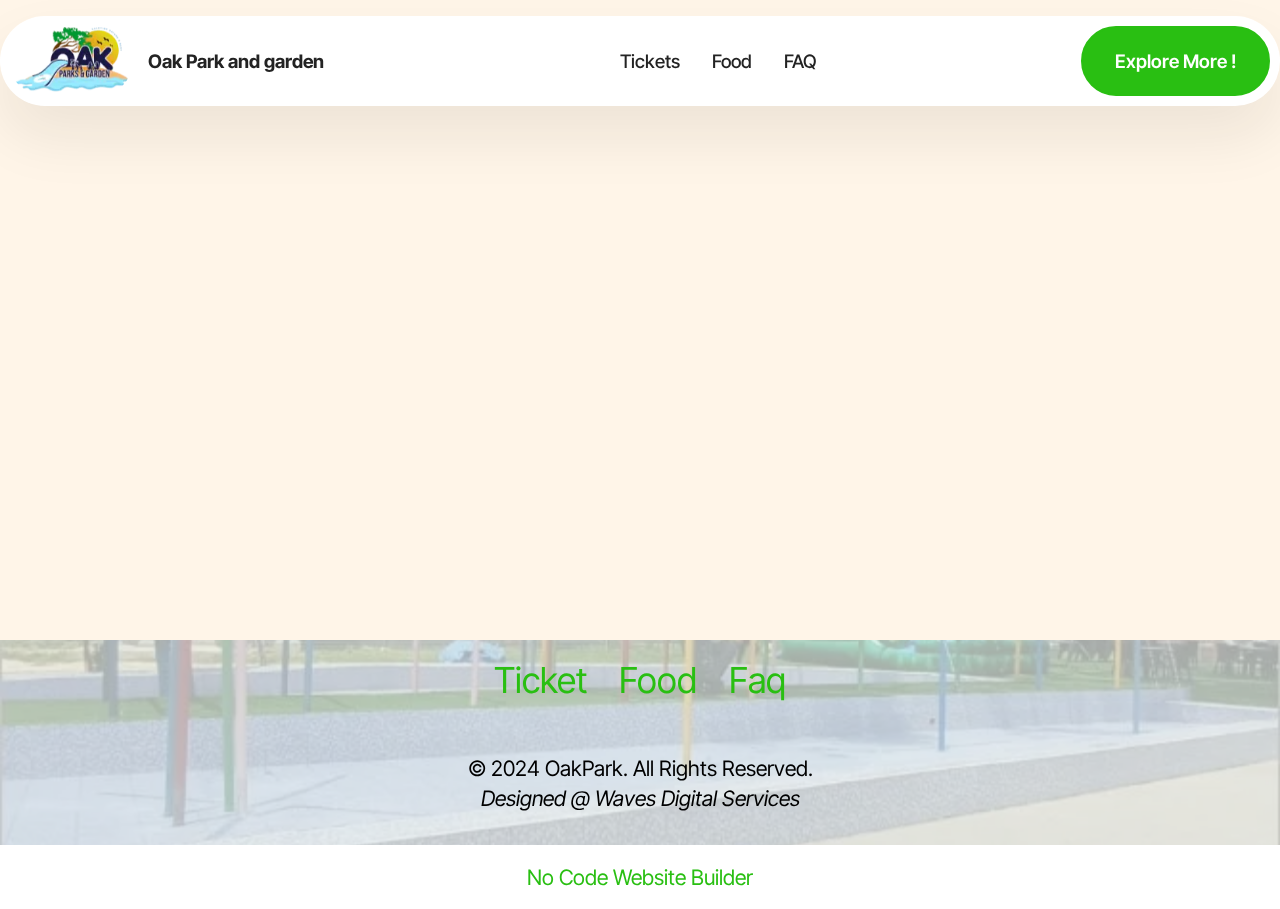
==== page1.html @ 3c165d53 "initial commit" ====
<!DOCTYPE html>
<html  >
<head>
  <!-- Site made with Mobirise Website Builder v5.9.17, https://mobirise.com -->
  <meta charset="UTF-8">
  <meta http-equiv="X-UA-Compatible" content="IE=edge">
  <meta name="generator" content="Mobirise v5.9.17, mobirise.com">
  <meta name="viewport" content="width=device-width, initial-scale=1, minimum-scale=1">
  <link rel="shortcut icon" href="assets/images/cropped-cropped-logo-main-1-206x129.png" type="image/x-icon">
  <meta name="description" content="explore oakpark in 360">
  
  
  <title>explore</title>
  <link rel="stylesheet" href="assets/web/assets/mobirise-icons2/mobirise2.css">
  <link rel="stylesheet" href="assets/bootstrap/css/bootstrap.min.css">
  <link rel="stylesheet" href="assets/bootstrap/css/bootstrap-grid.min.css">
  <link rel="stylesheet" href="assets/bootstrap/css/bootstrap-reboot.min.css">
  <link rel="stylesheet" href="assets/parallax/jarallax.css">
  <link rel="stylesheet" href="assets/dropdown/css/style.css">
  <link rel="stylesheet" href="assets/socicon/css/styles.css">
  <link rel="stylesheet" href="assets/theme/css/style.css">
  <link rel="preload" href="https://fonts.googleapis.com/css2?family=Inter+Tight:wght@400;700&display=swap&display=swap" as="style" onload="this.onload=null;this.rel='stylesheet'">
  <noscript><link rel="stylesheet" href="https://fonts.googleapis.com/css2?family=Inter+Tight:wght@400;700&display=swap&display=swap"></noscript>
  <link rel="preload" as="style" href="assets/mobirise/css/mbr-additional.css?v=5MZyy1"><link rel="stylesheet" href="assets/mobirise/css/mbr-additional.css?v=5MZyy1" type="text/css">

  
  
  
</head>
<body>
  
  <section data-bs-version="5.1" class="menu menu2 cid-ubyUxhOGKO" once="menu" id="menu02-6">
	

	<nav class="navbar navbar-dropdown navbar-fixed-top navbar-expand-lg">
		<div class="container">
			<div class="navbar-brand">
				<span class="navbar-logo">
					
						<img src="assets/images/cropped-cropped-logo-main-1-206x129.webp" alt="Oakparksnd gardens" style="height: 4.3rem;">
					
				</span>
				<span class="navbar-caption-wrap"><a class="navbar-caption text-black text-primary display-4" href="index.html">Oak Park and garden</a></span>
			</div>
			<button class="navbar-toggler" type="button" data-toggle="collapse" data-bs-toggle="collapse" data-target="#navbarSupportedContent" data-bs-target="#navbarSupportedContent" aria-controls="navbarNavAltMarkup" aria-expanded="false" aria-label="Toggle navigation">
				<div class="hamburger">
					<span></span>
					<span></span>
					<span></span>
					<span></span>
				</div>
			</button>
			<div class="collapse navbar-collapse" id="navbarSupportedContent">
				<ul class="navbar-nav nav-dropdown" data-app-modern-menu="true"><li class="nav-item">
						<a class="nav-link link text-black text-primary display-4" href="index.html#features010-u">Tickets</a>
					</li>
					<li class="nav-item">
						<a class="nav-link link text-black text-primary display-4" href="index.html#gallery05-y" aria-expanded="false">Food</a>
					</li>
					<li class="nav-item"><a class="nav-link link text-black text-primary display-4" href="index.html#list01-5">FAQ</a></li></ul>
				
				<div class="navbar-buttons mbr-section-btn"><a class="btn btn-primary display-4" href="page1.html">Explore More !</a></div>
			</div>
		</div>
	</nav>
</section>



<iframe width="100%" height="640" frameborder="0" allow="xr-spatial-tracking; gyroscope; accelerometer" allowfullscreen scrolling="no" src="https://kuula.co/share/collection/7cQD4?logo=1&info=1&fs=1&vr=0&sd=1&autorotate=0.34&autop=15&autopalt=1&thumbs=1&alpha=0.60&inst=0"></iframe>




<section data-bs-version="5.1" class="footer3 cid-ubyUxhQYxo mbr-parallax-background" once="footers" id="footer03-7">

        

    <div class="mbr-overlay" style="opacity: 0.7; background-color: rgb(237, 239, 235);">
    </div>

    <div class="container">
        <div class="row">
            <div class="row-links">
                <ul class="header-menu">
                  
                  
                  
                  
                <li class="header-menu-item mbr-fonts-style display-5"><a href="index.html#features010-u" class="text-primary">Ticket</a></li><li class="header-menu-item mbr-fonts-style display-5"><a href="index.html#gallery05-y" class="text-primary">Food</a></li><li class="header-menu-item mbr-fonts-style display-5"><a href="index.html#list01-5" class="text-primary">Faq</a></li></ul>
              </div>

            
            <div class="col-12 mt-4">
                <p class="mbr-fonts-style copyright display-7">© 2024 OakPark. All Rights Reserved.<br><em>Designed @ Waves Digital Services</em></p>
            </div>
        </div>
    </div>
</section><section class="display-7" style="padding: 0;align-items: center;justify-content: center;flex-wrap: wrap;    align-content: center;display: flex;position: relative;height: 4rem;"><a href="https://mobiri.se/" style="flex: 1 1;height: 4rem;position: absolute;width: 100%;z-index: 1;"><img alt="" style="height: 4rem;" src="[data-uri]"></a><p style="margin: 0;text-align: center;" class="display-7">&#8204;</p><a style="z-index:1" href="https://mobirise.com/builder/no-code-website-builder.html">No Code Website Builder</a></section><script src="assets/bootstrap/js/bootstrap.bundle.min.js"></script>  <script src="assets/parallax/jarallax.js"></script>  <script src="assets/smoothscroll/smooth-scroll.js"></script>  <script src="assets/ytplayer/index.js"></script>  <script src="assets/dropdown/js/navbar-dropdown.js"></script>  <script src="assets/theme/js/script.js"></script>  
  
  
</body>
</html>
---- assets/web/assets/mobirise-icons2/mobirise2.css ----
@font-face {
  font-family: 'Moririse2';
  font-display: swap;
  src:  url('mobirise2.eot?f2bix4');
  src:  url('mobirise2.eot?f2bix4#iefix') format('embedded-opentype'),
    url('mobirise2.ttf?f2bix4') format('truetype'),
    url('mobirise2.woff?f2bix4') format('woff'),
    url('mobirise2.svg?f2bix4#mobirise2') format('svg');
  font-weight: normal;
  font-style: normal;
}

[class^="mobi-"], [class*=" mobi-"] {
  /* use !important to prevent issues with browser extensions that change fonts */
  font-family: 'Moririse2' !important;
  speak: none;
  font-style: normal;
  font-weight: normal;
  font-variant: normal;
  text-transform: none;
  line-height: 1;

  /* Better Font Rendering =========== */
  -webkit-font-smoothing: antialiased;
  -moz-osx-font-smoothing: grayscale;
}

.mobi-mbri-add-submenu:before {
  content: "\e900";
}
.mobi-mbri-alert:before {
  content: "\e901";
}
.mobi-mbri-align-center:before {
  content: "\e902";
}
.mobi-mbri-align-justify:before {
  content: "\e903";
}
.mobi-mbri-align-left:before {
  content: "\e904";
}
.mobi-mbri-align-right:before {
  content: "\e905";
}
.mobi-mbri-android:before {
  content: "\e906";
}
.mobi-mbri-apple:before {
  content: "\e907";
}
.mobi-mbri-arrow-down:before {
  content: "\e908";
}
.mobi-mbri-arrow-next:before {
  content: "\e909";
}
.mobi-mbri-arrow-prev:before {
  content: "\e90a";
}
.mobi-mbri-arrow-up:before {
  content: "\e90b";
}
.mobi-mbri-bold:before {
  content: "\e90c";
}
.mobi-mbri-bookmark:before {
  content: "\e90d";
}
.mobi-mbri-bootstrap:before {
  content: "\e90e";
}
.mobi-mbri-briefcase:before {
  content: "\e90f";
}
.mobi-mbri-browse:before {
  content: "\e910";
}
.mobi-mbri-bulleted-list:before {
  content: "\e911";
}
.mobi-mbri-calendar:before {
  content: "\e912";
}
.mobi-mbri-camera:before {
  content: "\e913";
}
.mobi-mbri-cart-add:before {
  content: "\e914";
}
.mobi-mbri-cart-full:before {
  content: "\e915";
}
.mobi-mbri-cash:before {
  content: "\e916";
}
.mobi-mbri-change-style:before {
  content: "\e917";
}
.mobi-mbri-chat:before {
  content: "\e918";
}
.mobi-mbri-clock:before {
  content: "\e919";
}
.mobi-mbri-close:before {
  content: "\e91a";
}
.mobi-mbri-cloud:before {
  content: "\e91b";
}
.mobi-mbri-code:before {
  content: "\e91c";
}
.mobi-mbri-contact-form:before {
  content: "\e91d";
}
.mobi-mbri-credit-card:before {
  content: "\e91e";
}
.mobi-mbri-cursor-click:before {
  content: "\e91f";
}
.mobi-mbri-cust-feedback:before {
  content: "\e920";
}
.mobi-mbri-database:before {
  content: "\e921";
}
.mobi-mbri-delivery:before {
  content: "\e922";
}
.mobi-mbri-desktop:before {
  content: "\e923";
}
.mobi-mbri-devices:before {
  content: "\e924";
}
.mobi-mbri-down:before {
  content: "\e925";
}
.mobi-mbri-download-2:before {
  content: "\e926";
}
.mobi-mbri-download:before {
  content: "\e927";
}
.mobi-mbri-drag-n-drop-2:before {
  content: "\e928";
}
.mobi-mbri-drag-n-drop:before {
  content: "\e929";
}
.mobi-mbri-edit-2:before {
  content: "\e92a";
}
.mobi-mbri-edit:before {
  content: "\e92b";
}
.mobi-mbri-error:before {
  content: "\e92c";
}
.mobi-mbri-extension:before {
  content: "\e92d";
}
.mobi-mbri-features:before {
  content: "\e92e";
}
.mobi-mbri-file:before {
  content: "\e92f";
}
.mobi-mbri-flag:before {
  content: "\e930";
}
.mobi-mbri-folder:before {
  content: "\e931";
}
.mobi-mbri-gift:before {
  content: "\e932";
}
.mobi-mbri-github:before {
  content: "\e933";
}
.mobi-mbri-globe-2:before {
  content: "\e934";
}
.mobi-mbri-globe:before {
  content: "\e935";
}
.mobi-mbri-growing-chart:before {
  content: "\e936";
}
.mobi-mbri-hearth:before {
  content: "\e937";
}
.mobi-mbri-help:before {
  content: "\e938";
}
.mobi-mbri-home:before {
  content: "\e939";
}
.mobi-mbri-hot-cup:before {
  content: "\e93a";
}
.mobi-mbri-idea:before {
  content: "\e93b";
}
.mobi-mbri-image-gallery:before {
  content: "\e93c";
}
.mobi-mbri-image-slider:before {
  content: "\e93d";
}
.mobi-mbri-info:before {
  content: "\e93e";
}
.mobi-mbri-italic:before {
  content: "\e93f";
}
.mobi-mbri-key:before {
  content: "\e940";
}
.mobi-mbri-laptop:before {
  content: "\e941";
}
.mobi-mbri-layers:before {
  content: "\e942";
}
.mobi-mbri-left-right:before {
  content: "\e943";
}
.mobi-mbri-left:before {
  content: "\e944";
}
.mobi-mbri-letter:before {
  content: "\e945";
}
.mobi-mbri-like:before {
  content: "\e946";
}
.mobi-mbri-link:before {
  content: "\e947";
}
.mobi-mbri-lock:before {
  content: "\e948";
}
.mobi-mbri-login:before {
  content: "\e949";
}
.mobi-mbri-logout:before {
  content: "\e94a";
}
.mobi-mbri-magic-stick:before {
  content: "\e94b";
}
.mobi-mbri-map-pin:before {
  content: "\e94c";
}
.mobi-mbri-menu:before {
  content: "\e94d";
}
.mobi-mbri-mobile-2:before {
  content: "\e94e";
}
.mobi-mbri-mobile-horizontal:before {
  content: "\e94f";
}
.mobi-mbri-mobile:before {
  content: "\e950";
}
.mobi-mbri-mobirise:before {
  content: "\e951";
}
.mobi-mbri-more-horizontal:before {
  content: "\e952";
}
.mobi-mbri-more-vertical:before {
  content: "\e953";
}
.mobi-mbri-music:before {
  content: "\e954";
}
.mobi-mbri-new-file:before {
  content: "\e955";
}
.mobi-mbri-numbered-list:before {
  content: "\e956";
}
.mobi-mbri-opened-folder:before {
  content: "\e957";
}
.mobi-mbri-pages:before {
  content: "\e958";
}
.mobi-mbri-paper-plane:before {
  content: "\e959";
}
.mobi-mbri-paperclip:before {
  content: "\e95a";
}
.mobi-mbri-phone:before {
  content: "\e95b";
}
.mobi-mbri-photo:before {
  content: "\e95c";
}
.mobi-mbri-photos:before {
  content: "\e95d";
}
.mobi-mbri-pin:before {
  content: "\e95e";
}
.mobi-mbri-play:before {
  content: "\e95f";
}
.mobi-mbri-plus:before {
  content: "\e960";
}
.mobi-mbri-preview:before {
  content: "\e961";
}
.mobi-mbri-print:before {
  content: "\e962";
}
.mobi-mbri-protect:before {
  content: "\e963";
}
.mobi-mbri-question:before {
  content: "\e964";
}
.mobi-mbri-quote-left:before {
  content: "\e965";
}
.mobi-mbri-quote-right:before {
  content: "\e966";
}
.mobi-mbri-redo:before {
  content: "\e967";
}
.mobi-mbri-refresh:before {
  content: "\e968";
}
.mobi-mbri-responsive-2:before {
  content: "\e969";
}
.mobi-mbri-responsive:before {
  content: "\e96a";
}
.mobi-mbri-right:before {
  content: "\e96b";
}
.mobi-mbri-rocket:before {
  content: "\e96c";
}
.mobi-mbri-sad-face:before {
  content: "\e96d";
}
.mobi-mbri-sale:before {
  content: "\e96e";
}
.mobi-mbri-save:before {
  content: "\e96f";
}
.mobi-mbri-search:before {
  content: "\e970";
}
.mobi-mbri-setting-2:before {
  content: "\e971";
}
.mobi-mbri-setting-3:before {
  content: "\e972";
}
.mobi-mbri-setting:before {
  content: "\e973";
}
.mobi-mbri-share:before {
  content: "\e974";
}
.mobi-mbri-shopping-bag:before {
  content: "\e975";
}
.mobi-mbri-shopping-basket:before {
  content: "\e976";
}
.mobi-mbri-shopping-cart:before {
  content: "\e977";
}
.mobi-mbri-sites:before {
  content: "\e978";
}
.mobi-mbri-smile-face:before {
  content: "\e979";
}
.mobi-mbri-speed:before {
  content: "\e97a";
}
.mobi-mbri-star:before {
  content: "\e97b";
}
.mobi-mbri-success:before {
  content: "\e97c";
}
.mobi-mbri-sun:before {
  content: "\e97d";
}
.mobi-mbri-sun2:before {
  content: "\e97e";
}
.mobi-mbri-tablet-vertical:before {
  content: "\e97f";
}
.mobi-mbri-tablet:before {
  content: "\e980";
}
.mobi-mbri-target:before {
  content: "\e981";
}
.mobi-mbri-timer:before {
  content: "\e982";
}
.mobi-mbri-to-ftp:before {
  content: "\e983";
}
.mobi-mbri-to-local-drive:before {
  content: "\e984";
}
.mobi-mbri-touch-swipe:before {
  content: "\e985";
}
.mobi-mbri-touch:before {
  content: "\e986";
}
.mobi-mbri-trash:before {
  content: "\e987";
}
.mobi-mbri-underline:before {
  content: "\e988";
}
.mobi-mbri-undo:before {
  content: "\e989";
}
.mobi-mbri-unlink:before {
  content: "\e98a";
}
.mobi-mbri-unlock:before {
  content: "\e98b";
}
.mobi-mbri-up-down:before {
  content: "\e98c";
}
.mobi-mbri-up:before {
  content: "\e98d";
}
.mobi-mbri-update:before {
  content: "\e98e";
}
.mobi-mbri-upload-2:before {
  content: "\e98f";
}
.mobi-mbri-upload:before {
  content: "\e990";
}
.mobi-mbri-user-2:before {
  content: "\e991";
}
.mobi-mbri-user:before {
  content: "\e992";
}
.mobi-mbri-users:before {
  content: "\e993";
}
.mobi-mbri-video-play:before {
  content: "\e994";
}
.mobi-mbri-video:before {
  content: "\e995";
}
.mobi-mbri-watch:before {
  content: "\e996";
}
.mobi-mbri-website-theme-2:before {
  content: "\e997";
}
.mobi-mbri-website-theme:before {
  content: "\e998";
}
.mobi-mbri-wifi:before {
  content: "\e999";
}
.mobi-mbri-windows:before {
  content: "\e99a";
}
.mobi-mbri-zoom-in:before {
  content: "\e99b";
}
.mobi-mbri-zoom-out:before {
  content: "\e99c";
}
---- assets/parallax/jarallax.css ----
.jarallax {
    position: relative;
    z-index: 0;
}
.jarallax > .jarallax-img {
    position: absolute;
    object-fit: cover;
    /* support for plugin https://github.com/bfred-it/object-fit-images */
    font-family: 'object-fit: cover;';
    top: 0;
    left: 0;
    width: 100%;
    height: 100%;
    z-index: -1;
}
---- assets/dropdown/css/style.css ----
.navbar-dropdown {
  left: 0;
  padding: 0;
  position: absolute;
  right: 0;
  top: 0;
  transition: all 0.45s ease;
  z-index: 1030;
  background: #282828; }
  .navbar-dropdown .navbar-logo {
    margin-right: 0.8rem;
    transition: margin 0.3s ease-in-out;
    vertical-align: middle; }
    .navbar-dropdown .navbar-logo img {
      height: 3.125rem;
      transition: all 0.3s ease-in-out; }
    .navbar-dropdown .navbar-logo.mbr-iconfont {
      font-size: 3.125rem;
      line-height: 3.125rem; }
  .navbar-dropdown .navbar-caption {
    font-weight: 700;
    white-space: normal;
    vertical-align: -4px;
    line-height: 3.125rem !important; }
    .navbar-dropdown .navbar-caption, .navbar-dropdown .navbar-caption:hover {
      color: inherit;
      text-decoration: none; }
  .navbar-dropdown .mbr-iconfont + .navbar-caption {
    vertical-align: -1px; }
  .navbar-dropdown.navbar-fixed-top {
    position: fixed; }
  .navbar-dropdown .navbar-brand span {
    vertical-align: -4px; }
  .navbar-dropdown.bg-color.transparent {
    background: none; }
  .navbar-dropdown.navbar-short .navbar-brand {
    padding: 0.625rem 0; }
    .navbar-dropdown.navbar-short .navbar-brand span {
      vertical-align: -1px; }
  .navbar-dropdown.navbar-short .navbar-caption {
    line-height: 2.375rem !important;
    vertical-align: -2px; }
  .navbar-dropdown.navbar-short .navbar-logo {
    margin-right: 0.5rem; }
    .navbar-dropdown.navbar-short .navbar-logo img {
      height: 2.375rem; }
    .navbar-dropdown.navbar-short .navbar-logo.mbr-iconfont {
      font-size: 2.375rem;
      line-height: 2.375rem; }
  .navbar-dropdown.navbar-short .mbr-table-cell {
    height: 3.625rem; }
  .navbar-dropdown .navbar-close {
    left: 0.6875rem;
    position: fixed;
    top: 0.75rem;
    z-index: 1000; }
  .navbar-dropdown .hamburger-icon {
    content: "";
    display: inline-block;
    vertical-align: middle;
    width: 16px;
    -webkit-box-shadow: 0 -6px 0 1px #282828,0 0 0 1px #282828,0 6px 0 1px #282828;
    -moz-box-shadow: 0 -6px 0 1px #282828,0 0 0 1px #282828,0 6px 0 1px #282828;
    box-shadow: 0 -6px 0 1px #282828,0 0 0 1px #282828,0 6px 0 1px #282828; }

.dropdown-menu .dropdown-toggle[data-toggle="dropdown-submenu"]::after {
  border-bottom: 0.35em solid transparent;
  border-left: 0.35em solid;
  border-right: 0;
  border-top: 0.35em solid transparent;
  margin-left: 0.3rem; }

.dropdown-menu .dropdown-item:focus {
  outline: 0; }

.nav-dropdown {
  font-size: 0.75rem;
  font-weight: 500;
  height: auto !important; }
  .nav-dropdown .nav-btn {
    padding-left: 1rem; }
  .nav-dropdown .link {
    margin: .667em 1.667em;
    font-weight: 500;
    padding: 0;
    transition: color .2s ease-in-out; }
    .nav-dropdown .link.dropdown-toggle {
      margin-right: 2.583em; }
      .nav-dropdown .link.dropdown-toggle::after {
        margin-left: .25rem;
        border-top: 0.35em solid;
        border-right: 0.35em solid transparent;
        border-left: 0.35em solid transparent;
        border-bottom: 0; }
      .nav-dropdown .link.dropdown-toggle[aria-expanded="true"] {
        margin: 0;
        padding: 0.667em 3.263em  0.667em 1.667em; }
  .nav-dropdown .link::after,
  .nav-dropdown .dropdown-item::after {
    color: inherit; }
  .nav-dropdown .btn {
    font-size: 0.75rem;
    font-weight: 700;
    letter-spacing: 0;
    margin-bottom: 0;
    padding-left: 1.25rem;
    padding-right: 1.25rem; }
  .nav-dropdown .dropdown-menu {
    border-radius: 0;
    border: 0;
    left: 0;
    margin: 0;
    padding-bottom: 1.25rem;
    padding-top: 1.25rem;
    position: relative; }
  .nav-dropdown .dropdown-submenu {
    margin-left: 0.125rem;
    top: 0; }
  .nav-dropdown .dropdown-item {
    font-weight: 500;
    line-height: 2;
    padding: 0.3846em 4.615em 0.3846em 1.5385em;
    position: relative;
    transition: color .2s ease-in-out, background-color .2s ease-in-out; }
    .nav-dropdown .dropdown-item::after {
      margin-top: -0.3077em;
      position: absolute;
      right: 1.1538em;
      top: 50%; }
    .nav-dropdown .dropdown-item:focus, .nav-dropdown .dropdown-item:hover {
      background: none; }

@media (max-width: 767px) {
  .nav-dropdown.navbar-toggleable-sm {
    bottom: 0;
    display: none;
    left: 0;
    overflow-x: hidden;
    position: fixed;
    top: 0;
    transform: translateX(-100%);
    -ms-transform: translateX(-100%);
    -webkit-transform: translateX(-100%);
    width: 18.75rem;
    z-index: 999; } }
.nav-dropdown.navbar-toggleable-xl {
  bottom: 0;
  display: none;
  left: 0;
  overflow-x: hidden;
  position: fixed;
  top: 0;
  transform: translateX(-100%);
  -ms-transform: translateX(-100%);
  -webkit-transform: translateX(-100%);
  width: 18.75rem;
  z-index: 999; }

.nav-dropdown-sm {
  display: block !important;
  overflow-x: hidden;
  overflow: auto;
  padding-top: 3.875rem; }
  .nav-dropdown-sm::after {
    content: "";
    display: block;
    height: 3rem;
    width: 100%; }
  .nav-dropdown-sm.collapse.in ~ .navbar-close {
    display: block !important; }
  .nav-dropdown-sm.collapsing, .nav-dropdown-sm.collapse.in {
    transform: translateX(0);
    -ms-transform: translateX(0);
    -webkit-transform: translateX(0);
    transition: all 0.25s ease-out;
    -webkit-transition: all 0.25s ease-out;
    background: #282828; }
  .nav-dropdown-sm.collapsing[aria-expanded="false"] {
    transform: translateX(-100%);
    -ms-transform: translateX(-100%);
    -webkit-transform: translateX(-100%); }
  .nav-dropdown-sm .nav-item {
    display: block;
    margin-left: 0 !important;
    padding-left: 0; }
  .nav-dropdown-sm .link,
  .nav-dropdown-sm .dropdown-item {
    border-top: 1px dotted rgba(255, 255, 255, 0.1);
    font-size: 0.8125rem;
    line-height: 1.6;
    margin: 0 !important;
    padding: 0.875rem 2.4rem 0.875rem 1.5625rem !important;
    position: relative;
    white-space: normal; }
    .nav-dropdown-sm .link:focus, .nav-dropdown-sm .link:hover,
    .nav-dropdown-sm .dropdown-item:focus,
    .nav-dropdown-sm .dropdown-item:hover {
      background: rgba(0, 0, 0, 0.2) !important;
      color: #c0a375; }
  .nav-dropdown-sm .nav-btn {
    position: relative;
    padding: 1.5625rem 1.5625rem 0 1.5625rem; }
    .nav-dropdown-sm .nav-btn::before {
      border-top: 1px dotted rgba(255, 255, 255, 0.1);
      content: "";
      left: 0;
      position: absolute;
      top: 0;
      width: 100%; }
    .nav-dropdown-sm .nav-btn + .nav-btn {
      padding-top: 0.625rem; }
      .nav-dropdown-sm .nav-btn + .nav-btn::before {
        display: none; }
  .nav-dropdown-sm .btn {
    padding: 0.625rem 0; }
  .nav-dropdown-sm .dropdown-toggle[data-toggle="dropdown-submenu"]::after {
    margin-left: .25rem;
    border-top: 0.35em solid;
    border-right: 0.35em solid transparent;
    border-left: 0.35em solid transparent;
    border-bottom: 0; }
  .nav-dropdown-sm .dropdown-toggle[data-toggle="dropdown-submenu"][aria-expanded="true"]::after {
    border-top: 0;
    border-right: 0.35em solid transparent;
    border-left: 0.35em solid transparent;
    border-bottom: 0.35em solid; }
  .nav-dropdown-sm .dropdown-menu {
    margin: 0;
    padding: 0;
    position: relative;
    top: 0;
    left: 0;
    width: 100%;
    border: 0;
    float: none;
    border-radius: 0;
    background: none; }
  .nav-dropdown-sm .dropdown-submenu {
    left: 100%;
    margin-left: 0.125rem;
    margin-top: -1.25rem;
    top: 0; }

.navbar-toggleable-sm .nav-dropdown .dropdown-menu {
  position: absolute; }

.navbar-toggleable-sm .nav-dropdown .dropdown-submenu {
  left: 100%;
  margin-left: 0.125rem;
  margin-top: -1.25rem;
  top: 0; }

.navbar-toggleable-sm.opened .nav-dropdown .dropdown-menu {
  position: relative; }

.navbar-toggleable-sm.opened .nav-dropdown .dropdown-submenu {
  left: 0;
  margin-left: 00rem;
  margin-top: 0rem;
  top: 0; }

.is-builder .nav-dropdown.collapsing {
  transition: none !important; }
---- assets/socicon/css/styles.css ----
@charset "UTF-8";

@font-face {
  font-family: 'Socicon';
  src:  url('../fonts/socicon.eot');
  src:  url('../fonts/socicon.eot?#iefix') format('embedded-opentype'),
    url('../fonts/socicon.woff2') format('woff2'),
    url('../fonts/socicon.ttf') format('truetype'),
    url('../fonts/socicon.woff') format('woff'),
    url('../fonts/socicon.svg#socicon') format('svg');
  font-weight: normal;
  font-style: normal;
  font-display: swap;
}

[data-icon]:before {
  font-family: "socicon" !important;
  content: attr(data-icon);
  font-style: normal !important;
  font-weight: normal !important;
  font-variant: normal !important;
  text-transform: none !important;
  speak: none;
  line-height: 1;
  -webkit-font-smoothing: antialiased;
  -moz-osx-font-smoothing: grayscale;
}

[class^="socicon-"], [class*=" socicon-"] {
  /* use !important to prevent issues with browser extensions that change fonts */
  font-family: 'Socicon' !important;
  speak: none;
  font-style: normal;
  font-weight: normal;
  font-variant: normal;
  text-transform: none;
  line-height: 1;

  /* Better Font Rendering =========== */
  -webkit-font-smoothing: antialiased;
  -moz-osx-font-smoothing: grayscale;
}

.socicon-eitaa:before {
  content: "\e97c";
}
.socicon-soroush:before {
  content: "\e97d";
}
.socicon-bale:before {
  content: "\e97e";
}
.socicon-zazzle:before {
  content: "\e97b";
}
.socicon-society6:before {
  content: "\e97a";
}
.socicon-redbubble:before {
  content: "\e979";
}
.socicon-avvo:before {
  content: "\e978";
}
.socicon-stitcher:before {
  content: "\e977";
}
.socicon-googlehangouts:before {
  content: "\e974";
}
.socicon-dlive:before {
  content: "\e975";
}
.socicon-vsco:before {
  content: "\e976";
}
.socicon-flipboard:before {
  content: "\e973";
}
.socicon-ubuntu:before {
  content: "\e958";
}
.socicon-artstation:before {
  content: "\e959";
}
.socicon-invision:before {
  content: "\e95a";
}
.socicon-torial:before {
  content: "\e95b";
}
.socicon-collectorz:before {
  content: "\e95c";
}
.socicon-seenthis:before {
  content: "\e95d";
}
.socicon-googleplaymusic:before {
  content: "\e95e";
}
.socicon-debian:before {
  content: "\e95f";
}
.socicon-filmfreeway:before {
  content: "\e960";
}
.socicon-gnome:before {
  content: "\e961";
}
.socicon-itchio:before {
  content: "\e962";
}
.socicon-jamendo:before {
  content: "\e963";
}
.socicon-mix:before {
  content: "\e964";
}
.socicon-sharepoint:before {
  content: "\e965";
}
.socicon-tinder:before {
  content: "\e966";
}
.socicon-windguru:before {
  content: "\e967";
}
.socicon-cdbaby:before {
  content: "\e968";
}
.socicon-elementaryos:before {
  content: "\e969";
}
.socicon-stage32:before {
  content: "\e96a";
}
.socicon-tiktok:before {
  content: "\e96b";
}
.socicon-gitter:before {
  content: "\e96c";
}
.socicon-letterboxd:before {
  content: "\e96d";
}
.socicon-threema:before {
  content: "\e96e";
}
.socicon-splice:before {
  content: "\e96f";
}
.socicon-metapop:before {
  content: "\e970";
}
.socicon-naver:before {
  content: "\e971";
}
.socicon-remote:before {
  content: "\e972";
}
.socicon-internet:before {
  content: "\e957";
}
.socicon-moddb:before {
  content: "\e94b";
}
.socicon-indiedb:before {
  content: "\e94c";
}
.socicon-traxsource:before {
  content: "\e94d";
}
.socicon-gamefor:before {
  content: "\e94e";
}
.socicon-pixiv:before {
  content: "\e94f";
}
.socicon-myanimelist:before {
  content: "\e950";
}
.socicon-blackberry:before {
  content: "\e951";
}
.socicon-wickr:before {
  content: "\e952";
}
.socicon-spip:before {
  content: "\e953";
}
.socicon-napster:before {
  content: "\e954";
}
.socicon-beatport:before {
  content: "\e955";
}
.socicon-hackerone:before {
  content: "\e956";
}
.socicon-hackernews:before {
  content: "\e946";
}
.socicon-smashwords:before {
  content: "\e947";
}
.socicon-kobo:before {
  content: "\e948";
}
.socicon-bookbub:before {
  content: "\e949";
}
.socicon-mailru:before {
  content: "\e94a";
}
.socicon-gitlab:before {
  content: "\e945";
}
.socicon-instructables:before {
  content: "\e944";
}
.socicon-portfolio:before {
  content: "\e943";
}
.socicon-codered:before {
  content: "\e940";
}
.socicon-origin:before {
  content: "\e941";
}
.socicon-nextdoor:before {
  content: "\e942";
}
.socicon-udemy:before {
  content: "\e93f";
}
.socicon-livemaster:before {
  content: "\e93e";
}
.socicon-crunchbase:before {
  content: "\e93b";
}
.socicon-homefy:before {
  content: "\e93c";
}
.socicon-calendly:before {
  content: "\e93d";
}
.socicon-realtor:before {
  content: "\e90f";
}
.socicon-tidal:before {
  content: "\e910";
}
.socicon-qobuz:before {
  content: "\e911";
}
.socicon-natgeo:before {
  content: "\e912";
}
.socicon-mastodon:before {
  content: "\e913";
}
.socicon-unsplash:before {
  content: "\e914";
}
.socicon-homeadvisor:before {
  content: "\e915";
}
.socicon-angieslist:before {
  content: "\e916";
}
.socicon-codepen:before {
  content: "\e917";
}
.socicon-slack:before {
  content: "\e918";
}
.socicon-openaigym:before {
  content: "\e919";
}
.socicon-logmein:before {
  content: "\e91a";
}
.socicon-fiverr:before {
  content: "\e91b";
}
.socicon-gotomeeting:before {
  content: "\e91c";
}
.socicon-aliexpress:before {
  content: "\e91d";
}
.socicon-guru:before {
  content: "\e91e";
}
.socicon-appstore:before {
  content: "\e91f";
}
.socicon-homes:before {
  content: "\e920";
}
.socicon-zoom:before {
  content: "\e921";
}
.socicon-alibaba:before {
  content: "\e922";
}
.socicon-craigslist:before {
  content: "\e923";
}
.socicon-wix:before {
  content: "\e924";
}
.socicon-redfin:before {
  content: "\e925";
}
.socicon-googlecalendar:before {
  content: "\e926";
}
.socicon-shopify:before {
  content: "\e927";
}
.socicon-freelancer:before {
  content: "\e928";
}
.socicon-seedrs:before {
  content: "\e929";
}
.socicon-bing:before {
  content: "\e92a";
}
.socicon-doodle:before {
  content: "\e92b";
}
.socicon-bonanza:before {
  content: "\e92c";
}
.socicon-squarespace:before {
  content: "\e92d";
}
.socicon-toptal:before {
  content: "\e92e";
}
.socicon-gust:before {
  content: "\e92f";
}
.socicon-ask:before {
  content: "\e930";
}
.socicon-trulia:before {
  content: "\e931";
}
.socicon-loomly:before {
  content: "\e932";
}
.socicon-ghost:before {
  content: "\e933";
}
.socicon-upwork:before {
  content: "\e934";
}
.socicon-fundable:before {
  content: "\e935";
}
.socicon-booking:before {
  content: "\e936";
}
.socicon-googlemaps:before {
  content: "\e937";
}
.socicon-zillow:before {
  content: "\e938";
}
.socicon-niconico:before {
  content: "\e939";
}
.socicon-toneden:before {
  content: "\e93a";
}
.socicon-augment:before {
  content: "\e908";
}
.socicon-bitbucket:before {
  content: "\e909";
}
.socicon-fyuse:before {
  content: "\e90a";
}
.socicon-yt-gaming:before {
  content: "\e90b";
}
.socicon-sketchfab:before {
  content: "\e90c";
}
.socicon-mobcrush:before {
  content: "\e90d";
}
.socicon-microsoft:before {
  content: "\e90e";
}
.socicon-pandora:before {
  content: "\e907";
}
.socicon-messenger:before {
  content: "\e906";
}
.socicon-gamewisp:before {
  content: "\e905";
}
.socicon-bloglovin:before {
  content: "\e904";
}
.socicon-tunein:before {
  content: "\e903";
}
.socicon-gamejolt:before {
  content: "\e901";
}
.socicon-trello:before {
  content: "\e902";
}
.socicon-spreadshirt:before {
  content: "\e900";
}
.socicon-500px:before {
  content: "\e000";
}
.socicon-8tracks:before {
  content: "\e001";
}
.socicon-airbnb:before {
  content: "\e002";
}
.socicon-alliance:before {
  content: "\e003";
}
.socicon-amazon:before {
  content: "\e004";
}
.socicon-amplement:before {
  content: "\e005";
}
.socicon-android:before {
  content: "\e006";
}
.socicon-angellist:before {
  content: "\e007";
}
.socicon-apple:before {
  content: "\e008";
}
.socicon-appnet:before {
  content: "\e009";
}
.socicon-baidu:before {
  content: "\e00a";
}
.socicon-bandcamp:before {
  content: "\e00b";
}
.socicon-battlenet:before {
  content: "\e00c";
}
.socicon-mixer:before {
  content: "\e00d";
}
.socicon-bebee:before {
  content: "\e00e";
}
.socicon-bebo:before {
  content: "\e00f";
}
.socicon-behance:before {
  content: "\e010";
}
.socicon-blizzard:before {
  content: "\e011";
}
.socicon-blogger:before {
  content: "\e012";
}
.socicon-buffer:before {
  content: "\e013";
}
.socicon-chrome:before {
  content: "\e014";
}
.socicon-coderwall:before {
  content: "\e015";
}
.socicon-curse:before {
  content: "\e016";
}
.socicon-dailymotion:before {
  content: "\e017";
}
.socicon-deezer:before {
  content: "\e018";
}
.socicon-delicious:before {
  content: "\e019";
}
.socicon-deviantart:before {
  content: "\e01a";
}
.socicon-diablo:before {
  content: "\e01b";
}
.socicon-digg:before {
  content: "\e01c";
}
.socicon-discord:before {
  content: "\e01d";
}
.socicon-disqus:before {
  content: "\e01e";
}
.socicon-douban:before {
  content: "\e01f";
}
.socicon-draugiem:before {
  content: "\e020";
}
.socicon-dribbble:before {
  content: "\e021";
}
.socicon-drupal:before {
  content: "\e022";
}
.socicon-ebay:before {
  content: "\e023";
}
.socicon-ello:before {
  content: "\e024";
}
.socicon-endomodo:before {
  content: "\e025";
}
.socicon-envato:before {
  content: "\e026";
}
.socicon-etsy:before {
  content: "\e027";
}
.socicon-facebook:before {
  content: "\e028";
}
.socicon-feedburner:before {
  content: "\e029";
}
.socicon-filmweb:before {
  content: "\e02a";
}
.socicon-firefox:before {
  content: "\e02b";
}
.socicon-flattr:before {
  content: "\e02c";
}
.socicon-flickr:before {
  content: "\e02d";
}
.socicon-formulr:before {
  content: "\e02e";
}
.socicon-forrst:before {
  content: "\e02f";
}
.socicon-foursquare:before {
  content: "\e030";
}
.socicon-friendfeed:before {
  content: "\e031";
}
.socicon-github:before {
  content: "\e032";
}
.socicon-goodreads:before {
  content: "\e033";
}
.socicon-google:before {
  content: "\e034";
}
.socicon-googlescholar:before {
  content: "\e035";
}
.socicon-googlegroups:before {
  content: "\e036";
}
.socicon-googlephotos:before {
  content: "\e037";
}
.socicon-googleplus:before {
  content: "\e038";
}
.socicon-grooveshark:before {
  content: "\e039";
}
.socicon-hackerrank:before {
  content: "\e03a";
}
.socicon-hearthstone:before {
  content: "\e03b";
}
.socicon-hellocoton:before {
  content: "\e03c";
}
.socicon-heroes:before {
  content: "\e03d";
}
.socicon-smashcast:before {
  content: "\e03e";
}
.socicon-horde:before {
  content: "\e03f";
}
.socicon-houzz:before {
  content: "\e040";
}
.socicon-icq:before {
  content: "\e041";
}
.socicon-identica:before {
  content: "\e042";
}
.socicon-imdb:before {
  content: "\e043";
}
.socicon-instagram:before {
  content: "\e044";
}
.socicon-issuu:before {
  content: "\e045";
}
.socicon-istock:before {
  content: "\e046";
}
.socicon-itunes:before {
  content: "\e047";
}
.socicon-keybase:before {
  content: "\e048";
}
.socicon-lanyrd:before {
  content: "\e049";
}
.socicon-lastfm:before {
  content: "\e04a";
}
.socicon-line:before {
  content: "\e04b";
}
.socicon-linkedin:before {
  content: "\e04c";
}
.socicon-livejournal:before {
  content: "\e04d";
}
.socicon-lyft:before {
  content: "\e04e";
}
.socicon-macos:before {
  content: "\e04f";
}
.socicon-mail:before {
  content: "\e050";
}
.socicon-medium:before {
  content: "\e051";
}
.socicon-meetup:before {
  content: "\e052";
}
.socicon-mixcloud:before {
  content: "\e053";
}
.socicon-modelmayhem:before {
  content: "\e054";
}
.socicon-mumble:before {
  content: "\e055";
}
.socicon-myspace:before {
  content: "\e056";
}
.socicon-newsvine:before {
  content: "\e057";
}
.socicon-nintendo:before {
  content: "\e058";
}
.socicon-npm:before {
  content: "\e059";
}
.socicon-odnoklassniki:before {
  content: "\e05a";
}
.socicon-openid:before {
  content: "\e05b";
}
.socicon-opera:before {
  content: "\e05c";
}
.socicon-outlook:before {
  content: "\e05d";
}
.socicon-overwatch:before {
  content: "\e05e";
}
.socicon-patreon:before {
  content: "\e05f";
}
.socicon-paypal:before {
  content: "\e060";
}
.socicon-periscope:before {
  content: "\e061";
}
.socicon-persona:before {
  content: "\e062";
}
.socicon-pinterest:before {
  content: "\e063";
}
.socicon-play:before {
  content: "\e064";
}
.socicon-player:before {
  content: "\e065";
}
.socicon-playstation:before {
  content: "\e066";
}
.socicon-pocket:before {
  content: "\e067";
}
.socicon-qq:before {
  content: "\e068";
}
.socicon-quora:before {
  content: "\e069";
}
.socicon-raidcall:before {
  content: "\e06a";
}
.socicon-ravelry:before {
  content: "\e06b";
}
.socicon-reddit:before {
  content: "\e06c";
}
.socicon-renren:before {
  content: "\e06d";
}
.socicon-researchgate:before {
  content: "\e06e";
}
.socicon-residentadvisor:before {
  content: "\e06f";
}
.socicon-reverbnation:before {
  content: "\e070";
}
.socicon-rss:before {
  content: "\e071";
}
.socicon-sharethis:before {
  content: "\e072";
}
.socicon-skype:before {
  content: "\e073";
}
.socicon-slideshare:before {
  content: "\e074";
}
.socicon-smugmug:before {
  content: "\e075";
}
.socicon-snapchat:before {
  content: "\e076";
}
.socicon-songkick:before {
  content: "\e077";
}
.socicon-soundcloud:before {
  content: "\e078";
}
.socicon-spotify:before {
  content: "\e079";
}
.socicon-stackexchange:before {
  content: "\e07a";
}
.socicon-stackoverflow:before {
  content: "\e07b";
}
.socicon-starcraft:before {
  content: "\e07c";
}
.socicon-stayfriends:before {
  content: "\e07d";
}
.socicon-steam:before {
  content: "\e07e";
}
.socicon-storehouse:before {
  content: "\e07f";
}
.socicon-strava:before {
  content: "\e080";
}
.socicon-streamjar:before {
  content: "\e081";
}
.socicon-stumbleupon:before {
  content: "\e082";
}
.socicon-swarm:before {
  content: "\e083";
}
.socicon-teamspeak:before {
  content: "\e084";
}
.socicon-teamviewer:before {
  content: "\e085";
}
.socicon-technorati:before {
  content: "\e086";
}
.socicon-telegram:before {
  content: "\e087";
}
.socicon-tripadvisor:before {
  content: "\e088";
}
.socicon-tripit:before {
  content: "\e089";
}
.socicon-triplej:before {
  content: "\e08a";
}
.socicon-tumblr:before {
  content: "\e08b";
}
.socicon-twitch:before {
  content: "\e08c";
}
.socicon-twitter:before {
  content: "\e08d";
}
.socicon-uber:before {
  content: "\e08e";
}
.socicon-ventrilo:before {
  content: "\e08f";
}
.socicon-viadeo:before {
  content: "\e090";
}
.socicon-viber:before {
  content: "\e091";
}
.socicon-viewbug:before {
  content: "\e092";
}
.socicon-vimeo:before {
  content: "\e093";
}
.socicon-vine:before {
  content: "\e094";
}
.socicon-vkontakte:before {
  content: "\e095";
}
.socicon-warcraft:before {
  content: "\e096";
}
.socicon-wechat:before {
  content: "\e097";
}
.socicon-weibo:before {
  content: "\e098";
}
.socicon-whatsapp:before {
  content: "\e099";
}
.socicon-wikipedia:before {
  content: "\e09a";
}
.socicon-windows:before {
  content: "\e09b";
}
.socicon-wordpress:before {
  content: "\e09c";
}
.socicon-wykop:before {
  content: "\e09d";
}
.socicon-xbox:before {
  content: "\e09e";
}
.socicon-xing:before {
  content: "\e09f";
}
.socicon-yahoo:before {
  content: "\e0a0";
}
.socicon-yammer:before {
  content: "\e0a1";
}
.socicon-yandex:before {
  content: "\e0a2";
}
.socicon-yelp:before {
  content: "\e0a3";
}
.socicon-younow:before {
  content: "\e0a4";
}
.socicon-youtube:before {
  content: "\e0a5";
}
.socicon-zapier:before {
  content: "\e0a6";
}
.socicon-zerply:before {
  content: "\e0a7";
}
.socicon-zomato:before {
  content: "\e0a8";
}
.socicon-zynga:before {
  content: "\e0a9";
}
---- assets/theme/css/style.css ----
@charset "UTF-8";
section {
  background-color: #ffffff;
}

body {
  font-style: normal;
  line-height: 1.5;
  font-weight: 400;
  color: #232323;
  position: relative;
}

button {
  background-color: transparent;
  border-color: transparent;
}

.embla__button,
.carousel-control {
  background-color: #edefea !important;
  opacity: 0.8 !important;
  color: #464845 !important;
  border-color: #edefea !important;
}

.carousel .close,
.modalWindow .close {
  background-color: #edefea !important;
  color: #464845 !important;
  border-color: #edefea !important;
  opacity: 0.8 !important;
}

.carousel .close:hover,
.modalWindow .close:hover {
  opacity: 1 !important;
}

.carousel-indicators li {
  background-color: #edefea !important;
  border: 2px solid #464845 !important;
}

.carousel-indicators li:hover,
.carousel-indicators li:active {
  opacity: 0.8 !important;
}

.embla__button:hover,
.carousel-control:hover {
  background-color: #edefea !important;
  opacity: 1 !important;
}

.modalWindow-video-container {
  height: 80%;
}

section,
.container,
.container-fluid {
  position: relative;
  word-wrap: break-word;
}

a.mbr-iconfont:hover {
  text-decoration: none;
}

.article .lead p,
.article .lead ul,
.article .lead ol,
.article .lead pre,
.article .lead blockquote {
  margin-bottom: 0;
}

a {
  font-style: normal;
  font-weight: 400;
  cursor: pointer;
}
a, a:hover {
  text-decoration: none;
}

.mbr-section-title {
  font-style: normal;
  line-height: 1.3;
}

.mbr-section-subtitle {
  line-height: 1.3;
}

.mbr-text {
  font-style: normal;
  line-height: 1.7;
}

h1,
h2,
h3,
h4,
h5,
h6,
.display-1,
.display-2,
.display-4,
.display-5,
.display-7,
span,
p,
a {
  line-height: 1;
  word-break: break-word;
  word-wrap: break-word;
  font-weight: 400;
}

b,
strong {
  font-weight: bold;
}

input:-webkit-autofill, input:-webkit-autofill:hover, input:-webkit-autofill:focus, input:-webkit-autofill:active {
  transition-delay: 9999s;
  -webkit-transition-property: background-color, color;
  transition-property: background-color, color;
}

textarea[type=hidden] {
  display: none;
}

section {
  background-position: 50% 50%;
  background-repeat: no-repeat;
  background-size: cover;
}
section .mbr-background-video,
section .mbr-background-video-preview {
  position: absolute;
  bottom: 0;
  left: 0;
  right: 0;
  top: 0;
}

.hidden {
  visibility: hidden;
}

.mbr-z-index20 {
  z-index: 20;
}

/*! Base colors */
.mbr-white {
  color: #ffffff;
}

.mbr-black {
  color: #111111;
}

.mbr-bg-white {
  background-color: #ffffff;
}

.mbr-bg-black {
  background-color: #000000;
}

/*! Text-aligns */
.align-left {
  text-align: left;
}

.align-center {
  text-align: center;
}

.align-right {
  text-align: right;
}

/*! Font-weight  */
.mbr-light {
  font-weight: 300;
}

.mbr-regular {
  font-weight: 400;
}

.mbr-semibold {
  font-weight: 500;
}

.mbr-bold {
  font-weight: 700;
}

/*! Media  */
.media-content {
  flex-basis: 100%;
}

.media-container-row {
  display: flex;
  flex-direction: row;
  flex-wrap: wrap;
  justify-content: center;
  align-content: center;
  align-items: start;
}
.media-container-row .media-size-item {
  width: 400px;
}

.media-container-column {
  display: flex;
  flex-direction: column;
  flex-wrap: wrap;
  justify-content: center;
  align-content: center;
  align-items: stretch;
}
.media-container-column > * {
  width: 100%;
}

@media (min-width: 992px) {
  .media-container-row {
    flex-wrap: nowrap;
  }
}
figure {
  margin-bottom: 0;
  overflow: hidden;
}

figure[mbr-media-size] {
  transition: width 0.1s;
}

img,
iframe {
  display: block;
  width: 100%;
}

.card {
  background-color: transparent;
  border: none;
}

.card-box {
  width: 100%;
}

.card-img {
  text-align: center;
  flex-shrink: 0;
  -webkit-flex-shrink: 0;
}

.media {
  max-width: 100%;
  margin: 0 auto;
}

.mbr-figure {
  align-self: center;
}

.media-container > div {
  max-width: 100%;
}

.mbr-figure img,
.card-img img {
  width: 100%;
}

@media (max-width: 991px) {
  .media-size-item {
    width: auto !important;
  }
  .media {
    width: auto;
  }
  .mbr-figure {
    width: 100% !important;
  }
}
/*! Buttons */
.mbr-section-btn {
  margin-left: -0.6rem;
  margin-right: -0.6rem;
  font-size: 0;
}

.btn {
  font-weight: 600;
  border-width: 1px;
  font-style: normal;
  margin: 0.6rem 0.6rem;
  white-space: normal;
  transition: all 0.2s ease-in-out;
  display: inline-flex;
  align-items: center;
  justify-content: center;
  word-break: break-word;
}

.btn-sm {
  font-weight: 600;
  letter-spacing: 0px;
  transition: all 0.3s ease-in-out;
}

.btn-md {
  font-weight: 600;
  letter-spacing: 0px;
  transition: all 0.3s ease-in-out;
}

.btn-lg {
  font-weight: 600;
  letter-spacing: 0px;
  transition: all 0.3s ease-in-out;
}

.btn-form {
  margin: 0;
}
.btn-form:hover {
  cursor: pointer;
}

nav .mbr-section-btn {
  margin-left: 0rem;
  margin-right: 0rem;
}

/*! Btn icon margin */
.btn .mbr-iconfont,
.btn.btn-sm .mbr-iconfont {
  order: 1;
  cursor: pointer;
  margin-left: 0.5rem;
  vertical-align: sub;
}

.btn.btn-md .mbr-iconfont,
.btn.btn-md .mbr-iconfont {
  margin-left: 0.8rem;
}

.mbr-regular {
  font-weight: 400;
}

.mbr-semibold {
  font-weight: 500;
}

.mbr-bold {
  font-weight: 700;
}

[type=submit] {
  -webkit-appearance: none;
}

/*! Full-screen */
.mbr-fullscreen .mbr-overlay {
  min-height: 100vh;
}

.mbr-fullscreen {
  display: flex;
  display: -moz-flex;
  display: -ms-flex;
  display: -o-flex;
  align-items: center;
  min-height: 100vh;
  padding-top: 3rem;
  padding-bottom: 3rem;
}

/*! Map */
.map {
  height: 25rem;
  position: relative;
}
.map iframe {
  width: 100%;
  height: 100%;
}

/*! Scroll to top arrow */
.mbr-arrow-up {
  bottom: 25px;
  right: 90px;
  position: fixed;
  text-align: right;
  z-index: 5000;
  color: #ffffff;
  font-size: 22px;
}

.mbr-arrow-up a {
  background: rgba(0, 0, 0, 0.2);
  border-radius: 50%;
  color: #fff;
  display: inline-block;
  height: 60px;
  width: 60px;
  border: 2px solid #fff;
  outline-style: none !important;
  position: relative;
  text-decoration: none;
  transition: all 0.3s ease-in-out;
  cursor: pointer;
  text-align: center;
}
.mbr-arrow-up a:hover {
  background-color: rgba(0, 0, 0, 0.4);
}
.mbr-arrow-up a i {
  line-height: 60px;
}

.mbr-arrow-up-icon {
  display: block;
  color: #fff;
}

.mbr-arrow-up-icon::before {
  content: "›";
  display: inline-block;
  font-family: serif;
  font-size: 22px;
  line-height: 1;
  font-style: normal;
  position: relative;
  top: 6px;
  left: -4px;
  transform: rotate(-90deg);
}

/*! Arrow Down */
.mbr-arrow {
  position: absolute;
  bottom: 45px;
  left: 50%;
  width: 60px;
  height: 60px;
  cursor: pointer;
  background-color: rgba(80, 80, 80, 0.5);
  border-radius: 50%;
  transform: translateX(-50%);
}
@media (max-width: 767px) {
  .mbr-arrow {
    display: none;
  }
}
.mbr-arrow > a {
  display: inline-block;
  text-decoration: none;
  outline-style: none;
  animation: arrowdown 1.7s ease-in-out infinite;
  color: #ffffff;
}
.mbr-arrow > a > i {
  position: absolute;
  top: -2px;
  left: 15px;
  font-size: 2rem;
}

#scrollToTop a i::before {
  content: "";
  position: absolute;
  display: block;
  border-bottom: 2.5px solid #fff;
  border-left: 2.5px solid #fff;
  width: 27.8%;
  height: 27.8%;
  left: 50%;
  top: 51%;
  transform: translateY(-30%) translateX(-50%) rotate(135deg);
}

@keyframes arrowdown {
  0% {
    transform: translateY(0px);
  }
  50% {
    transform: translateY(-5px);
  }
  100% {
    transform: translateY(0px);
  }
}
@media (max-width: 500px) {
  .mbr-arrow-up {
    left: 0;
    right: 0;
    text-align: center;
  }
}
/*Gradients animation*/
@keyframes gradient-animation {
  from {
    background-position: 0% 100%;
    animation-timing-function: ease-in-out;
  }
  to {
    background-position: 100% 0%;
    animation-timing-function: ease-in-out;
  }
}
.bg-gradient {
  background-size: 200% 200%;
  animation: gradient-animation 5s infinite alternate;
  -webkit-animation: gradient-animation 5s infinite alternate;
}

.menu .navbar-brand {
  display: -webkit-flex;
}
.menu .navbar-brand span {
  display: flex;
  display: -webkit-flex;
}
.menu .navbar-brand .navbar-caption-wrap {
  display: -webkit-flex;
}
.menu .navbar-brand .navbar-logo img {
  display: -webkit-flex;
  width: auto;
}
@media (min-width: 768px) and (max-width: 991px) {
  .menu .navbar-toggleable-sm .navbar-nav {
    display: -ms-flexbox;
  }
}
@media (max-width: 991px) {
  .menu .navbar-collapse {
    max-height: 93.5vh;
  }
  .menu .navbar-collapse.show {
    overflow: auto;
  }
}
@media (min-width: 992px) {
  .menu .navbar-nav.nav-dropdown {
    display: -webkit-flex;
  }
  .menu .navbar-toggleable-sm .navbar-collapse {
    display: -webkit-flex !important;
  }
  .menu .collapsed .navbar-collapse {
    max-height: 93.5vh;
  }
  .menu .collapsed .navbar-collapse.show {
    overflow: auto;
  }
}
@media (max-width: 767px) {
  .menu .navbar-collapse {
    max-height: 80vh;
  }
}

.nav-link .mbr-iconfont {
  margin-right: 0.5rem;
}

.navbar {
  display: -webkit-flex;
  -webkit-flex-wrap: wrap;
  -webkit-align-items: center;
  -webkit-justify-content: space-between;
}

.navbar-collapse {
  -webkit-flex-basis: 100%;
  -webkit-flex-grow: 1;
  -webkit-align-items: center;
}

.nav-dropdown .link {
  padding: 0.667em 1.667em !important;
  margin: 0 !important;
}

.nav {
  display: -webkit-flex;
  -webkit-flex-wrap: wrap;
}

.row {
  display: -webkit-flex;
  -webkit-flex-wrap: wrap;
}

.justify-content-center {
  -webkit-justify-content: center;
}

.form-inline {
  display: -webkit-flex;
}

.card-wrapper {
  -webkit-flex: 1;
}

.carousel-control {
  z-index: 10;
  display: -webkit-flex;
}

.carousel-controls {
  display: -webkit-flex;
}

.media {
  display: -webkit-flex;
}

.form-group:focus {
  outline: none;
}

.jq-selectbox__select {
  padding: 7px 0;
  position: relative;
}

.jq-selectbox__dropdown {
  overflow: hidden;
  border-radius: 10px;
  position: absolute;
  top: 100%;
  left: 0 !important;
  width: 100% !important;
}

.jq-selectbox__trigger-arrow {
  right: 0;
  transform: translateY(-50%);
}

.jq-selectbox li {
  padding: 1.07em 0.5em;
}

input[type=range] {
  padding-left: 0 !important;
  padding-right: 0 !important;
}

.modal-dialog,
.modal-content {
  height: 100%;
}

.modal-dialog .carousel-inner {
  height: calc(100vh - 1.75rem);
}
@media (max-width: 575px) {
  .modal-dialog .carousel-inner {
    height: calc(100vh - 1rem);
  }
}

.carousel-item {
  text-align: center;
}

.carousel-item img {
  margin: auto;
}

.navbar-toggler {
  align-self: flex-start;
  padding: 0.25rem 0.75rem;
  font-size: 1.25rem;
  line-height: 1;
  background: transparent;
  border: 1px solid transparent;
  border-radius: 0.25rem;
}

.navbar-toggler:focus,
.navbar-toggler:hover {
  text-decoration: none;
  box-shadow: none;
}

.navbar-toggler-icon {
  display: inline-block;
  width: 1.5em;
  height: 1.5em;
  vertical-align: middle;
  content: "";
  background: no-repeat center center;
  background-size: 100% 100%;
}

.navbar-toggler-left {
  position: absolute;
  left: 1rem;
}

.navbar-toggler-right {
  position: absolute;
  right: 1rem;
}

.card-img {
  width: auto;
}

.menu .navbar.collapsed:not(.beta-menu) {
  flex-direction: column;
}

.carousel-item.active,
.carousel-item-next,
.carousel-item-prev {
  display: flex;
}

.note-air-layout .dropup .dropdown-menu,
.note-air-layout .navbar-fixed-bottom .dropdown .dropdown-menu {
  bottom: initial !important;
}

html,
body {
  height: auto;
  min-height: 100vh;
}

.dropup .dropdown-toggle::after {
  display: none;
}

.form-asterisk {
  font-family: initial;
  position: absolute;
  top: -2px;
  font-weight: normal;
}

.form-control-label {
  position: relative;
  cursor: pointer;
  margin-bottom: 0.357em;
  padding: 0;
}

.alert {
  color: #ffffff;
  border-radius: 0;
  border: 0;
  font-size: 1.1rem;
  line-height: 1.5;
  margin-bottom: 1.875rem;
  padding: 1.25rem;
  position: relative;
  text-align: center;
}
.alert.alert-form::after {
  background-color: inherit;
  bottom: -7px;
  content: "";
  display: block;
  height: 14px;
  left: 50%;
  margin-left: -7px;
  position: absolute;
  transform: rotate(45deg);
  width: 14px;
}

.form-control {
  background-color: #ffffff;
  background-clip: border-box;
  color: #232323;
  line-height: 1rem !important;
  height: auto;
  padding: 1.2rem 2rem;
  transition: border-color 0.25s ease 0s;
  border: 1px solid transparent !important;
  border-radius: 4px;
  box-shadow: rgba(0, 0, 0, 0.07) 0px 1px 1px 0px, rgba(0, 0, 0, 0.07) 0px 1px 3px 0px, rgba(0, 0, 0, 0.03) 0px 0px 0px 1px;
}
.form-active .form-control:invalid {
  border-color: red;
}

.row > * {
  padding-right: 1rem;
  padding-left: 1rem;
}

form .row {
  margin-left: -0.6rem;
  margin-right: -0.6rem;
}
form .row [class*=col] {
  padding-left: 0.6rem;
  padding-right: 0.6rem;
}

form .mbr-section-btn {
  padding-left: 0.6rem;
  padding-right: 0.6rem;
}

form .form-check-input {
  margin-top: 0.5;
}

textarea.form-control {
  line-height: 1.5rem !important;
}

.form-group {
  margin-bottom: 1.2rem;
}

.form-control,
form .btn {
  min-height: 48px;
}

.gdpr-block label span.textGDPR input[name=gdpr] {
  top: 7px;
}

.form-control:focus {
  box-shadow: none;
}

:focus {
  outline: none;
}

.mbr-overlay {
  background-color: #000;
  bottom: 0;
  left: 0;
  opacity: 0.5;
  position: absolute;
  right: 0;
  top: 0;
  z-index: 0;
  pointer-events: none;
}

blockquote {
  font-style: italic;
  padding: 3rem;
  font-size: 1.09rem;
  position: relative;
  border-left: 3px solid;
}

ul,
ol,
pre,
blockquote {
  margin-bottom: 2.3125rem;
}

.mt-4 {
  margin-top: 2rem !important;
}

.mb-4 {
  margin-bottom: 2rem !important;
}

.container,
.container-fluid {
  padding-left: 16px;
  padding-right: 16px;
}

.row {
  margin-left: -16px;
  margin-right: -16px;
}
.row > [class*=col] {
  padding-left: 16px;
  padding-right: 16px;
}

@media (min-width: 992px) {
  .container-fluid {
    padding-left: 32px;
    padding-right: 32px;
  }
}
@media (max-width: 991px) {
  .mbr-container {
    padding-left: 16px;
    padding-right: 16px;
  }
}
.app-video-wrapper > img {
  opacity: 1;
}

.app-video-wrapper {
  background: transparent;
}

.item {
  position: relative;
}

.dropdown-menu .dropdown-menu {
  left: 100%;
}

.dropdown-item + .dropdown-menu {
  display: none;
}

.dropdown-item:hover + .dropdown-menu,
.dropdown-menu:hover {
  display: block;
}

@media (min-aspect-ratio: 16/9) {
  .mbr-video-foreground {
    height: 300% !important;
    top: -100% !important;
  }
}
@media (max-aspect-ratio: 16/9) {
  .mbr-video-foreground {
    width: 300% !important;
    left: -100% !important;
  }
}.engine {
	position: absolute;
	text-indent: -2400px;
	text-align: center;
	padding: 0;
	top: 0;
	left: -2400px;
}
---- assets/mobirise/css/mbr-additional.css ----
.btn {
  border-width: 2px;
}
img,
.card-wrap,
.card-wrapper,
.video-wrapper,
.mbr-figure iframe,
.google-map iframe,
.slide-content,
.plan,
.card,
.item-wrapper {
  border-radius: 2rem !important;
}
.video-wrapper {
  overflow: hidden;
}
body {
  background-color: #fff5e8;
}
body {
  font-family: Inter Tight;
}
.display-1 {
  font-family: 'Inter Tight', sans-serif;
  font-size: 5rem;
  line-height: 1;
}
.display-1 > .mbr-iconfont {
  font-size: 6.25rem;
}
.display-2 {
  font-family: 'Inter Tight', sans-serif;
  font-size: 4rem;
  line-height: 1;
}
.display-2 > .mbr-iconfont {
  font-size: 5rem;
}
.display-4 {
  font-family: 'Inter Tight', sans-serif;
  font-size: 1.2rem;
  line-height: 1.5;
}
.display-4 > .mbr-iconfont {
  font-size: 1.5rem;
}
.display-5 {
  font-family: 'Inter Tight', sans-serif;
  font-size: 2.5rem;
  line-height: 1.5;
}
.display-5 > .mbr-iconfont {
  font-size: 3.125rem;
}
.display-7 {
  font-family: 'Inter Tight', sans-serif;
  font-size: 1.4rem;
  line-height: 1.3;
}
.display-7 > .mbr-iconfont {
  font-size: 1.75rem;
}
/* ---- Fluid typography for mobile devices ---- */
/* 1.4 - font scale ratio ( bootstrap == 1.42857 ) */
/* 100vw - current viewport width */
/* (48 - 20)  48 == 48rem == 768px, 20 == 20rem == 320px(minimal supported viewport) */
/* 0.65 - min scale variable, may vary */
@media (max-width: 992px) {
  .display-1 {
    font-size: 4rem;
  }
}
@media (max-width: 768px) {
  .display-1 {
    font-size: 3.5rem;
    font-size: calc( 2.4rem + (5 - 2.4) * ((100vw - 20rem) / (48 - 20)));
    line-height: calc( 1.1 * (2.4rem + (5 - 2.4) * ((100vw - 20rem) / (48 - 20))));
  }
  .display-2 {
    font-size: 3.2rem;
    font-size: calc( 2.05rem + (4 - 2.05) * ((100vw - 20rem) / (48 - 20)));
    line-height: calc( 1.3 * (2.05rem + (4 - 2.05) * ((100vw - 20rem) / (48 - 20))));
  }
  .display-4 {
    font-size: 0.96rem;
    font-size: calc( 1.07rem + (1.2 - 1.07) * ((100vw - 20rem) / (48 - 20)));
    line-height: calc( 1.4 * (1.07rem + (1.2 - 1.07) * ((100vw - 20rem) / (48 - 20))));
  }
  .display-5 {
    font-size: 2rem;
    font-size: calc( 1.525rem + (2.5 - 1.525) * ((100vw - 20rem) / (48 - 20)));
    line-height: calc( 1.4 * (1.525rem + (2.5 - 1.525) * ((100vw - 20rem) / (48 - 20))));
  }
  .display-7 {
    font-size: 1.12rem;
    font-size: calc( 1.14rem + (1.4 - 1.14) * ((100vw - 20rem) / (48 - 20)));
    line-height: calc( 1.4 * (1.14rem + (1.4 - 1.14) * ((100vw - 20rem) / (48 - 20))));
  }
}
@media (min-width: 992px) and (max-width: 1400px) {
  .display-1 {
    font-size: 3.5rem;
    font-size: calc( 2.4rem + (5 - 2.4) * ((100vw - 62rem) / (87 - 62)));
    line-height: calc( 1.1 * (2.4rem + (5 - 2.4) * ((100vw - 62rem) / (87 - 62))));
  }
  .display-2 {
    font-size: 3.2rem;
    font-size: calc( 2.05rem + (4 - 2.05) * ((100vw - 62rem) / (87 - 62)));
    line-height: calc( 1.3 * (2.05rem + (4 - 2.05) * ((100vw - 62rem) / (87 - 62))));
  }
  .display-4 {
    font-size: 0.96rem;
    font-size: calc( 1.07rem + (1.2 - 1.07) * ((100vw - 62rem) / (87 - 62)));
    line-height: calc( 1.4 * (1.07rem + (1.2 - 1.07) * ((100vw - 62rem) / (87 - 62))));
  }
  .display-5 {
    font-size: 2rem;
    font-size: calc( 1.525rem + (2.5 - 1.525) * ((100vw - 62rem) / (87 - 62)));
    line-height: calc( 1.4 * (1.525rem + (2.5 - 1.525) * ((100vw - 62rem) / (87 - 62))));
  }
  .display-7 {
    font-size: 1.12rem;
    font-size: calc( 1.14rem + (1.4 - 1.14) * ((100vw - 62rem) / (87 - 62)));
    line-height: calc( 1.4 * (1.14rem + (1.4 - 1.14) * ((100vw - 62rem) / (87 - 62))));
  }
}
/* Buttons */
.btn {
  padding: 1.25rem 2rem;
  border-radius: 4px;
}
@media (max-width: 767px) {
  .btn {
    padding: 0.75rem 1.5rem;
  }
}
.btn-sm {
  padding: 0.6rem 1.2rem;
  border-radius: 4px;
}
.btn-md {
  padding: 0.6rem 1.2rem;
  border-radius: 4px;
}
.btn-lg {
  padding: 1.25rem 2rem;
  border-radius: 4px;
}
.bg-primary {
  background-color: #29bf12 !important;
}
.bg-success {
  background-color: #20ac6b !important;
}
.bg-info {
  background-color: #0aa3c2 !important;
}
.bg-warning {
  background-color: #cc9900 !important;
}
.bg-danger {
  background-color: #ae1e2c !important;
}
.btn-primary,
.btn-primary:active {
  background-color: #29bf12 !important;
  border-color: #29bf12 !important;
  color: #ffffff !important;
  box-shadow: none;
}
.btn-primary:hover,
.btn-primary:focus,
.btn-primary.focus,
.btn-primary.active {
  color: inherit;
  background-color: #36e91b !important;
  border-color: #36e91b !important;
  box-shadow: none;
}
.btn-primary.disabled,
.btn-primary:disabled {
  color: #ffffff !important;
  background-color: #36e91b !important;
  border-color: #36e91b !important;
}
.btn-secondary,
.btn-secondary:active {
  background-color: #f21b3f !important;
  border-color: #f21b3f !important;
  color: #ffffff !important;
  box-shadow: none;
}
.btn-secondary:hover,
.btn-secondary:focus,
.btn-secondary.focus,
.btn-secondary.active {
  color: inherit;
  background-color: #f54b68 !important;
  border-color: #f54b68 !important;
  box-shadow: none;
}
.btn-secondary.disabled,
.btn-secondary:disabled {
  color: #ffffff !important;
  background-color: #f54b68 !important;
  border-color: #f54b68 !important;
}
.btn-info,
.btn-info:active {
  background-color: #0aa3c2 !important;
  border-color: #0aa3c2 !important;
  color: #ffffff !important;
  box-shadow: none;
}
.btn-info:hover,
.btn-info:focus,
.btn-info.focus,
.btn-info.active {
  color: inherit;
  background-color: #0dccf3 !important;
  border-color: #0dccf3 !important;
  box-shadow: none;
}
.btn-info.disabled,
.btn-info:disabled {
  color: #ffffff !important;
  background-color: #0dccf3 !important;
  border-color: #0dccf3 !important;
}
.btn-success,
.btn-success:active {
  background-color: #20ac6b !important;
  border-color: #20ac6b !important;
  color: #ffffff !important;
  box-shadow: none;
}
.btn-success:hover,
.btn-success:focus,
.btn-success.focus,
.btn-success.active {
  color: inherit;
  background-color: #28d786 !important;
  border-color: #28d786 !important;
  box-shadow: none;
}
.btn-success.disabled,
.btn-success:disabled {
  color: #ffffff !important;
  background-color: #28d786 !important;
  border-color: #28d786 !important;
}
.btn-warning,
.btn-warning:active {
  background-color: #cc9900 !important;
  border-color: #cc9900 !important;
  color: #ffffff !important;
  box-shadow: none;
}
.btn-warning:hover,
.btn-warning:focus,
.btn-warning.focus,
.btn-warning.active {
  color: inherit;
  background-color: #ffbf00 !important;
  border-color: #ffbf00 !important;
  box-shadow: none;
}
.btn-warning.disabled,
.btn-warning:disabled {
  color: #ffffff !important;
  background-color: #ffbf00 !important;
  border-color: #ffbf00 !important;
}
.btn-danger,
.btn-danger:active {
  background-color: #ae1e2c !important;
  border-color: #ae1e2c !important;
  color: #ffffff !important;
  box-shadow: none;
}
.btn-danger:hover,
.btn-danger:focus,
.btn-danger.focus,
.btn-danger.active {
  color: inherit;
  background-color: #da2637 !important;
  border-color: #da2637 !important;
  box-shadow: none;
}
.btn-danger.disabled,
.btn-danger:disabled {
  color: #ffffff !important;
  background-color: #da2637 !important;
  border-color: #da2637 !important;
}
.btn-white,
.btn-white:active {
  background-color: #eff0ec !important;
  border-color: #eff0ec !important;
  color: #757b62 !important;
  box-shadow: none;
}
.btn-white:hover,
.btn-white:focus,
.btn-white.focus,
.btn-white.active {
  color: inherit;
  background-color: #ffffff !important;
  border-color: #ffffff !important;
  box-shadow: none;
}
.btn-white.disabled,
.btn-white:disabled {
  color: #757b62 !important;
  background-color: #ffffff !important;
  border-color: #ffffff !important;
}
.btn-black,
.btn-black:active {
  background-color: #232323 !important;
  border-color: #232323 !important;
  color: #ffffff !important;
  box-shadow: none;
}
.btn-black:hover,
.btn-black:focus,
.btn-black.focus,
.btn-black.active {
  color: inherit;
  background-color: #3d3d3d !important;
  border-color: #3d3d3d !important;
  box-shadow: none;
}
.btn-black.disabled,
.btn-black:disabled {
  color: #ffffff !important;
  background-color: #3d3d3d !important;
  border-color: #3d3d3d !important;
}
.btn-primary-outline,
.btn-primary-outline:active {
  background-color: transparent !important;
  border-color: #29bf12;
  color: #29bf12;
}
.btn-primary-outline:hover,
.btn-primary-outline:focus,
.btn-primary-outline.focus,
.btn-primary-outline.active {
  color: #18700b !important;
  background-color: transparent !important;
  border-color: #18700b !important;
  box-shadow: none !important;
}
.btn-primary-outline.disabled,
.btn-primary-outline:disabled {
  color: #ffffff !important;
  background-color: #29bf12 !important;
  border-color: #29bf12 !important;
}
.btn-secondary-outline,
.btn-secondary-outline:active {
  background-color: transparent !important;
  border-color: #f21b3f;
  color: #f21b3f;
}
.btn-secondary-outline:hover,
.btn-secondary-outline:focus,
.btn-secondary-outline.focus,
.btn-secondary-outline.active {
  color: #ac0a25 !important;
  background-color: transparent !important;
  border-color: #ac0a25 !important;
  box-shadow: none !important;
}
.btn-secondary-outline.disabled,
.btn-secondary-outline:disabled {
  color: #ffffff !important;
  background-color: #f21b3f !important;
  border-color: #f21b3f !important;
}
.btn-info-outline,
.btn-info-outline:active {
  background-color: transparent !important;
  border-color: #0aa3c2;
  color: #0aa3c2;
}
.btn-info-outline:hover,
.btn-info-outline:focus,
.btn-info-outline.focus,
.btn-info-outline.active {
  color: #065e70 !important;
  background-color: transparent !important;
  border-color: #065e70 !important;
  box-shadow: none !important;
}
.btn-info-outline.disabled,
.btn-info-outline:disabled {
  color: #ffffff !important;
  background-color: #0aa3c2 !important;
  border-color: #0aa3c2 !important;
}
.btn-success-outline,
.btn-success-outline:active {
  background-color: transparent !important;
  border-color: #20ac6b;
  color: #20ac6b;
}
.btn-success-outline:hover,
.btn-success-outline:focus,
.btn-success-outline.focus,
.btn-success-outline.active {
  color: #12633e !important;
  background-color: transparent !important;
  border-color: #12633e !important;
  box-shadow: none !important;
}
.btn-success-outline.disabled,
.btn-success-outline:disabled {
  color: #ffffff !important;
  background-color: #20ac6b !important;
  border-color: #20ac6b !important;
}
.btn-warning-outline,
.btn-warning-outline:active {
  background-color: transparent !important;
  border-color: #cc9900;
  color: #cc9900;
}
.btn-warning-outline:hover,
.btn-warning-outline:focus,
.btn-warning-outline.focus,
.btn-warning-outline.active {
  color: #755800 !important;
  background-color: transparent !important;
  border-color: #755800 !important;
  box-shadow: none !important;
}
.btn-warning-outline.disabled,
.btn-warning-outline:disabled {
  color: #ffffff !important;
  background-color: #cc9900 !important;
  border-color: #cc9900 !important;
}
.btn-danger-outline,
.btn-danger-outline:active {
  background-color: transparent !important;
  border-color: #ae1e2c;
  color: #ae1e2c;
}
.btn-danger-outline:hover,
.btn-danger-outline:focus,
.btn-danger-outline.focus,
.btn-danger-outline.active {
  color: #641119 !important;
  background-color: transparent !important;
  border-color: #641119 !important;
  box-shadow: none !important;
}
.btn-danger-outline.disabled,
.btn-danger-outline:disabled {
  color: #ffffff !important;
  background-color: #ae1e2c !important;
  border-color: #ae1e2c !important;
}
.btn-black-outline,
.btn-black-outline:active {
  background-color: transparent !important;
  border-color: #232323;
  color: #232323;
}
.btn-black-outline:hover,
.btn-black-outline:focus,
.btn-black-outline.focus,
.btn-black-outline.active {
  color: #000000 !important;
  background-color: transparent !important;
  border-color: #000000 !important;
  box-shadow: none !important;
}
.btn-black-outline.disabled,
.btn-black-outline:disabled {
  color: #ffffff !important;
  background-color: #232323 !important;
  border-color: #232323 !important;
}
.btn-white-outline,
.btn-white-outline:active {
  background-color: transparent !important;
  border-color: #fafafa;
  color: #fafafa;
}
.btn-white-outline:hover,
.btn-white-outline:focus,
.btn-white-outline.focus,
.btn-white-outline.active {
  color: #cfcfcf !important;
  background-color: transparent !important;
  border-color: #cfcfcf !important;
  box-shadow: none !important;
}
.btn-white-outline.disabled,
.btn-white-outline:disabled {
  color: #7a7a7a !important;
  background-color: #fafafa !important;
  border-color: #fafafa !important;
}
.text-primary {
  color: #29bf12 !important;
}
.text-secondary {
  color: #f21b3f !important;
}
.text-success {
  color: #20ac6b !important;
}
.text-info {
  color: #0aa3c2 !important;
}
.text-warning {
  color: #cc9900 !important;
}
.text-danger {
  color: #ae1e2c !important;
}
.text-white {
  color: #fafafa !important;
}
.text-black {
  color: #232323 !important;
}
a.text-primary:hover,
a.text-primary:focus,
a.text-primary.active {
  color: #156209 !important;
}
a.text-secondary:hover,
a.text-secondary:focus,
a.text-secondary.active {
  color: #9e0922 !important;
}
a.text-success:hover,
a.text-success:focus,
a.text-success.active {
  color: #105636 !important;
}
a.text-info:hover,
a.text-info:focus,
a.text-info.active {
  color: #055161 !important;
}
a.text-warning:hover,
a.text-warning:focus,
a.text-warning.active {
  color: #664d00 !important;
}
a.text-danger:hover,
a.text-danger:focus,
a.text-danger.active {
  color: #570f16 !important;
}
a.text-white:hover,
a.text-white:focus,
a.text-white.active {
  color: #c7c7c7 !important;
}
a.text-black:hover,
a.text-black:focus,
a.text-black.active {
  color: #000000 !important;
}
a[class*="text-"]:not(.nav-link):not(.dropdown-item):not([role]):not(.navbar-caption) {
  position: relative;
  background-image: transparent;
  background-size: 10000px 2px;
  background-repeat: no-repeat;
  background-position: 0px 1.2em;
  background-position: -10000px 1.2em;
}
a[class*="text-"]:not(.nav-link):not(.dropdown-item):not([role]):not(.navbar-caption):hover {
  transition: background-position 2s ease-in-out;
  background-image: linear-gradient(currentColor 50%, currentColor 50%);
  background-position: 0px 1.2em;
}
.nav-tabs .nav-link.active {
  color: #29bf12;
}
.nav-tabs .nav-link:not(.active) {
  color: #232323;
}
.alert-success {
  background-color: #70c770;
}
.alert-info {
  background-color: #0aa3c2;
}
.alert-warning {
  background-color: #cc9900;
}
.alert-danger {
  background-color: #ae1e2c;
}
.mbr-section-btn .btn:not(.btn-form) {
  border-radius: 100px;
}
.mbr-gallery-filter li a {
  border-radius: 100px !important;
}
.mbr-gallery-filter li.active .btn {
  background-color: #29bf12;
  border-color: #29bf12;
  color: #ffffff;
}
.mbr-gallery-filter li.active .btn:focus {
  box-shadow: none;
}
.nav-tabs .nav-link {
  border-radius: 100px !important;
}
a,
a:hover {
  color: #29bf12;
}
.mbr-plan-header.bg-primary .mbr-plan-subtitle,
.mbr-plan-header.bg-primary .mbr-plan-price-desc {
  color: #74f060;
}
.mbr-plan-header.bg-success .mbr-plan-subtitle,
.mbr-plan-header.bg-success .mbr-plan-price-desc {
  color: #68e3aa;
}
.mbr-plan-header.bg-info .mbr-plan-subtitle,
.mbr-plan-header.bg-info .mbr-plan-price-desc {
  color: #55dbf6;
}
.mbr-plan-header.bg-warning .mbr-plan-subtitle,
.mbr-plan-header.bg-warning .mbr-plan-price-desc {
  color: #ffe599;
}
.mbr-plan-header.bg-danger .mbr-plan-subtitle,
.mbr-plan-header.bg-danger .mbr-plan-price-desc {
  color: #e56773;
}
/* Scroll to top button*/
.scrollToTop_wraper {
  display: none;
}
.form-control {
  font-family: 'Inter Tight', sans-serif;
  font-size: 1.4rem;
  line-height: 1.3;
  font-weight: 400;
  border-radius: 40px !important;
}
.form-control > .mbr-iconfont {
  font-size: 1.75rem;
}
.form-control:hover,
.form-control:focus {
  box-shadow: rgba(0, 0, 0, 0.07) 0px 1px 1px 0px, rgba(0, 0, 0, 0.07) 0px 1px 3px 0px, rgba(0, 0, 0, 0.03) 0px 0px 0px 1px;
  border-color: #29bf12 !important;
}
.form-control:-webkit-input-placeholder {
  font-family: 'Inter Tight', sans-serif;
  font-size: 1.4rem;
  line-height: 1.3;
  font-weight: 400;
}
.form-control:-webkit-input-placeholder > .mbr-iconfont {
  font-size: 1.75rem;
}
blockquote {
  border-color: #29bf12;
}
/* Forms */
.mbr-form .input-group-btn .btn {
  border-radius: 100px !important;
}
.mbr-form .input-group-btn .btn:hover {
  box-shadow: 0 10px 40px 0 rgba(0, 0, 0, 0.2);
}
.mbr-form .input-group-btn button[type="submit"] {
  border-radius: 100px !important;
  padding: 1rem 3rem;
}
.mbr-form .input-group-btn button[type="submit"]:hover {
  box-shadow: 0 10px 40px 0 rgba(0, 0, 0, 0.2);
}
.jq-selectbox li:hover,
.jq-selectbox li.selected {
  background-color: #29bf12;
  color: #ffffff;
}
.jq-number__spin {
  transition: 0.25s ease;
}
.jq-number__spin:hover {
  border-color: #29bf12;
}
.jq-selectbox .jq-selectbox__trigger-arrow,
.jq-number__spin.minus:after,
.jq-number__spin.plus:after {
  transition: 0.4s;
  border-top-color: #232323;
  border-bottom-color: #232323;
}
.jq-selectbox:hover .jq-selectbox__trigger-arrow,
.jq-number__spin.minus:hover:after,
.jq-number__spin.plus:hover:after {
  border-top-color: #29bf12;
  border-bottom-color: #29bf12;
}
.xdsoft_datetimepicker .xdsoft_calendar td.xdsoft_default,
.xdsoft_datetimepicker .xdsoft_calendar td.xdsoft_current,
.xdsoft_datetimepicker .xdsoft_timepicker .xdsoft_time_box > div > div.xdsoft_current {
  color: #000000 !important;
  background-color: #29bf12 !important;
  box-shadow: none !important;
}
.xdsoft_datetimepicker .xdsoft_calendar td:hover,
.xdsoft_datetimepicker .xdsoft_timepicker .xdsoft_time_box > div > div:hover {
  color: #ffffff !important;
  background: #f21b3f !important;
  box-shadow: none !important;
}
.lazy-bg {
  background-image: none !important;
}
.lazy-placeholder:not(section),
.lazy-none {
  display: block;
  position: relative;
  padding-bottom: 56.25%;
  width: 100%;
  height: auto;
}
iframe.lazy-placeholder,
.lazy-placeholder:after {
  content: '';
  position: absolute;
  width: 200px;
  height: 200px;
  background: transparent no-repeat center;
  background-size: contain;
  top: 50%;
  left: 50%;
  transform: translateX(-50%) translateY(-50%);
  background-image: url("data:image/svg+xml;charset=UTF-8,%3csvg width='32' height='32' viewBox='0 0 64 64' xmlns='http://www.w3.org/2000/svg' stroke='%2329bf12' %3e%3cg fill='none' fill-rule='evenodd'%3e%3cg transform='translate(16 16)' stroke-width='2'%3e%3ccircle stroke-opacity='.5' cx='16' cy='16' r='16'/%3e%3cpath d='M32 16c0-9.94-8.06-16-16-16'%3e%3canimateTransform attributeName='transform' type='rotate' from='0 16 16' to='360 16 16' dur='1s' repeatCount='indefinite'/%3e%3c/path%3e%3c/g%3e%3c/g%3e%3c/svg%3e");
}
section.lazy-placeholder:after {
  opacity: 0.5;
}
body {
  overflow-x: hidden;
}
a {
  transition: color 0.6s;
}
@media (max-width: 1400px) {
  .container {
    max-width: 100%;
  }
}
@media (max-width: 1400px) and (min-width: 768px) {
  .container {
    padding-left: 32px;
    padding-right: 32px;
  }
}
@media (max-width: 1400px) and (min-width: 768px) {
  .container-fluid {
    padding-left: 32px;
    padding-right: 32px;
  }
}
@media (max-width: 767px) {
  .container-fluid {
    padding-left: 16px;
    padding-right: 16px;
  }
}
.cid-ubyUxhOGKO {
  z-index: 1000;
  width: 100%;
  position: relative;
}
.cid-ubyUxhOGKO .dropdown-item:before {
  font-family: Moririse2 !important;
  content: "\e966";
  display: inline-block;
  width: 0;
  position: absolute;
  left: 1rem;
  top: 0.5rem;
  margin-right: 0.5rem;
  line-height: 1;
  font-size: inherit;
  vertical-align: middle;
  text-align: center;
  overflow: hidden;
  transform: scale(0, 1);
  transition: all 0.25s ease-in-out;
}
@media (max-width: 767px) {
  .cid-ubyUxhOGKO .navbar-toggler {
    transform: scale(0.8);
  }
}
.cid-ubyUxhOGKO .navbar-brand {
  flex-shrink: 0;
  align-items: center;
  margin-right: 0;
  padding: 10px 0;
  transition: all 0.3s;
  word-break: break-word;
  z-index: 1;
}
.cid-ubyUxhOGKO .navbar-brand img {
  max-width: 100%;
  max-height: 100%;
}
.cid-ubyUxhOGKO .navbar-brand .navbar-caption {
  line-height: inherit !important;
}
.cid-ubyUxhOGKO .navbar-brand .navbar-logo a {
  outline: none;
}
.cid-ubyUxhOGKO .navbar-nav {
  margin: auto;
  margin-left: 0;
  margin-left: auto;
}
.cid-ubyUxhOGKO .navbar-nav .nav-item {
  padding: 0 !important;
  transition: 0.3s all !important;
}
.cid-ubyUxhOGKO .navbar-nav .nav-item .nav-link {
  padding: 16px !important;
  margin: 0 !important;
  border-radius: 1rem !important;
  transition: 0.3s all !important;
}
.cid-ubyUxhOGKO .navbar-nav .nav-item .nav-link:hover {
  background-color: rgba(27, 31, 10, 0.06);
}
.cid-ubyUxhOGKO .navbar-nav .open .nav-link::after {
  transform: rotate(180deg);
}
@media (min-width: 992px) {
  .cid-ubyUxhOGKO .navbar-nav .open .nav-link::before {
    content: "";
    width: 100%;
    height: 20px;
    top: 100%;
    background: transparent;
    position: absolute;
  }
}
.cid-ubyUxhOGKO .navbar-nav .dropdown-item {
  padding: 12px !important;
  border-radius: 0.5rem !important;
  margin: 0 8px !important;
  transition: 0.3s all !important;
}
.cid-ubyUxhOGKO .navbar-nav .dropdown-item:hover {
  background-color: rgba(27, 31, 10, 0.06);
}
@media (min-width: 992px) {
  .cid-ubyUxhOGKO .navbar-nav {
    padding-left: 1.5rem;
  }
}
.cid-ubyUxhOGKO .nav-link {
  width: fit-content;
  position: relative;
}
.cid-ubyUxhOGKO .navbar-logo {
  margin: 0 !important;
}
@media (max-width: 767px) {
  .cid-ubyUxhOGKO .navbar-logo {
    padding-left: 0;
  }
}
.cid-ubyUxhOGKO .navbar-caption {
  padding-left: 1rem;
  padding-right: 0.5rem;
}
@media (max-width: 767px) {
  .cid-ubyUxhOGKO .nav-dropdown {
    padding-bottom: 0.5rem;
  }
}
.cid-ubyUxhOGKO .nav-dropdown .link.dropdown-toggle::after {
  margin-left: 0.5rem;
  margin-top: 0.2rem;
  transition: 0.3s all;
}
.cid-ubyUxhOGKO .container {
  display: flex;
  height: 90px;
  padding: 0.5rem 0.6rem;
  flex-wrap: nowrap;
  background: #ffffff !important;
  left: 0;
  right: 0;
  -webkit-box-pack: justify;
  -ms-flex-pack: justify;
  justify-content: flex-end;
  -webkit-box-align: center;
  -webkit-align-items: center;
  -ms-flex-align: center;
  align-items: center;
  border-radius: 100vw;
  margin-top: 1rem;
  background-color: #ffffff;
  box-shadow: 0 30px 60px 0 rgba(27, 31, 10, 0.08);
}
@media (max-width: 992px) {
  .cid-ubyUxhOGKO .container {
    padding-right: 2rem;
  }
}
@media (max-width: 767px) {
  .cid-ubyUxhOGKO .container {
    width: 95%;
    height: 56px !important;
    padding-right: 1rem;
    margin-top: 0rem;
  }
}
.cid-ubyUxhOGKO .iconfont-wrapper {
  color: #000000 !important;
  font-size: 1.5rem;
  padding-right: 0.5rem;
}
.cid-ubyUxhOGKO .dropdown-menu {
  flex-wrap: wrap;
  flex-direction: column;
  max-width: 100%;
  padding: 12px 4px !important;
  border-radius: 1.5rem;
  transition: 0.3s all !important;
  min-width: auto;
  background: #ffffff;
  background: #ffffff !important;
}
.cid-ubyUxhOGKO .nav-item:focus,
.cid-ubyUxhOGKO .nav-link:focus {
  outline: none;
}
.cid-ubyUxhOGKO .dropdown .dropdown-menu .dropdown-item {
  width: auto;
  transition: all 0.25s ease-in-out;
}
.cid-ubyUxhOGKO .dropdown .dropdown-menu .dropdown-item::after {
  right: 0.5rem;
}
.cid-ubyUxhOGKO .dropdown .dropdown-menu .dropdown-item .mbr-iconfont {
  margin-right: 0.5rem;
  vertical-align: sub;
}
.cid-ubyUxhOGKO .dropdown .dropdown-menu .dropdown-item .mbr-iconfont:before {
  display: inline-block;
  transform: scale(1, 1);
  transition: all 0.25s ease-in-out;
}
.cid-ubyUxhOGKO .collapsed .dropdown-menu .dropdown-item:before {
  display: none;
}
.cid-ubyUxhOGKO .collapsed .dropdown .dropdown-menu .dropdown-item {
  padding: 0.235em 1.5em 0.235em 1.5em !important;
  transition: none;
  margin: 0 !important;
}
.cid-ubyUxhOGKO .navbar {
  min-height: 90px;
  transition: all 0.3s;
  border-bottom: 1px solid transparent;
  background: transparent !important;
  padding: 0 !important;
  border: none !important;
  box-shadow: none !important;
  border-radius: 0 !important;
}
.cid-ubyUxhOGKO .navbar.opened {
  transition: all 0.3s;
}
.cid-ubyUxhOGKO .navbar .dropdown-item {
  padding: 0.5rem 1.8rem;
}
.cid-ubyUxhOGKO .navbar .navbar-logo img {
  min-width: 6rem;
  object-fit: cover;
}
.cid-ubyUxhOGKO .navbar .navbar-collapse {
  z-index: 1;
  justify-content: flex-end;
}
.cid-ubyUxhOGKO .navbar.collapsed {
  justify-content: center;
}
.cid-ubyUxhOGKO .navbar.collapsed .nav-item .nav-link::before {
  display: none;
}
.cid-ubyUxhOGKO .navbar.collapsed.opened .dropdown-menu {
  top: 0;
}
@media (min-width: 992px) {
  .cid-ubyUxhOGKO .navbar.collapsed.opened:not(.navbar-short) .navbar-collapse {
    max-height: calc(98.5vh - 4.3rem);
  }
}
.cid-ubyUxhOGKO .navbar.collapsed .dropdown-menu .dropdown-submenu {
  left: 0 !important;
}
.cid-ubyUxhOGKO .navbar.collapsed .dropdown-menu .dropdown-item:after {
  right: auto;
}
.cid-ubyUxhOGKO .navbar.collapsed .dropdown-menu .dropdown-toggle[data-toggle="dropdown-submenu"]:after {
  margin-left: 0.5rem;
  margin-top: 0.2rem;
  border-top: 0.35em solid;
  border-right: 0.35em solid transparent;
  border-left: 0.35em solid transparent;
  border-bottom: 0;
  top: 41%;
}
.cid-ubyUxhOGKO .navbar.collapsed ul.navbar-nav li {
  margin: auto;
}
.cid-ubyUxhOGKO .navbar.collapsed .dropdown-menu .dropdown-item {
  padding: 0.25rem 1.5rem;
  text-align: center;
}
.cid-ubyUxhOGKO .navbar.collapsed .icons-menu {
  padding-left: 0;
  padding-right: 0;
  padding-top: 0.5rem;
  padding-bottom: 0.5rem;
}
@media (max-width: 767px) {
  .cid-ubyUxhOGKO .navbar {
    min-height: 72px;
  }
  .cid-ubyUxhOGKO .navbar .navbar-logo img {
    height: 2.5rem !important;
    min-width: 2.5rem !important;
  }
}
@media (max-width: 991px) {
  .cid-ubyUxhOGKO .navbar .nav-item .nav-link::before {
    display: none;
  }
  .cid-ubyUxhOGKO .navbar.opened .dropdown-menu {
    top: 0;
  }
  .cid-ubyUxhOGKO .navbar .dropdown-menu .dropdown-submenu {
    left: 0 !important;
  }
  .cid-ubyUxhOGKO .navbar .dropdown-menu .dropdown-item:after {
    right: auto;
  }
  .cid-ubyUxhOGKO .navbar .dropdown-menu .dropdown-toggle[data-toggle="dropdown-submenu"]:after {
    margin-left: 0.5rem;
    margin-top: 0.2rem;
    border-top: 0.35em solid;
    border-right: 0.35em solid transparent;
    border-left: 0.35em solid transparent;
    border-bottom: 0;
    top: 40%;
  }
  .cid-ubyUxhOGKO .navbar .dropdown-menu .dropdown-item {
    padding: 0.25rem 1.5rem !important;
    text-align: center;
  }
  .cid-ubyUxhOGKO .navbar .navbar-brand {
    flex-shrink: initial;
    flex-basis: auto;
    word-break: break-word;
    padding-right: 10px;
  }
  .cid-ubyUxhOGKO .navbar .navbar-toggler {
    flex-basis: auto;
  }
  .cid-ubyUxhOGKO .navbar .icons-menu {
    padding-left: 0;
    padding-top: 0.5rem;
    padding-bottom: 0.5rem;
  }
}
.cid-ubyUxhOGKO .navbar.navbar-short .navbar-logo img {
  height: 2rem;
}
.cid-ubyUxhOGKO .dropdown-item.active,
.cid-ubyUxhOGKO .dropdown-item:active {
  background-color: transparent;
}
.cid-ubyUxhOGKO .navbar-expand-lg .navbar-nav .nav-link {
  padding: 0;
}
.cid-ubyUxhOGKO .nav-dropdown .link.dropdown-toggle {
  margin-right: 1.667em;
}
.cid-ubyUxhOGKO .nav-dropdown .link.dropdown-toggle[aria-expanded="true"] {
  margin-right: 0;
  padding: 0.667em 1.667em;
}
.cid-ubyUxhOGKO .navbar.navbar-expand-lg .dropdown .dropdown-menu {
  background: #ffffff;
}
.cid-ubyUxhOGKO .navbar.navbar-expand-lg .dropdown .dropdown-menu .dropdown-submenu {
  margin: 0;
  left: 105%;
  transform: none;
  top: -12px;
}
.cid-ubyUxhOGKO .navbar .dropdown.open > .dropdown-menu {
  display: flex;
}
.cid-ubyUxhOGKO ul.navbar-nav {
  flex-wrap: wrap;
}
.cid-ubyUxhOGKO .navbar-buttons {
  text-align: center;
  min-width: 140px;
}
@media (max-width: 992px) {
  .cid-ubyUxhOGKO .navbar-buttons {
    text-align: left;
  }
}
.cid-ubyUxhOGKO button.navbar-toggler {
  outline: none;
  width: 31px;
  height: 20px;
  cursor: pointer;
  transition: all 0.2s;
  position: relative;
  align-self: center;
}
.cid-ubyUxhOGKO button.navbar-toggler .hamburger span {
  position: absolute;
  right: 0;
  width: 30px;
  height: 2px;
  border-right: 5px;
  background-color: #000000;
}
.cid-ubyUxhOGKO button.navbar-toggler .hamburger span:nth-child(1) {
  top: 0;
  transition: all 0.2s;
}
.cid-ubyUxhOGKO button.navbar-toggler .hamburger span:nth-child(2) {
  top: 8px;
  transition: all 0.15s;
}
.cid-ubyUxhOGKO button.navbar-toggler .hamburger span:nth-child(3) {
  top: 8px;
  transition: all 0.15s;
}
.cid-ubyUxhOGKO button.navbar-toggler .hamburger span:nth-child(4) {
  top: 16px;
  transition: all 0.2s;
}
.cid-ubyUxhOGKO nav.opened .hamburger span:nth-child(1) {
  top: 8px;
  width: 0;
  opacity: 0;
  right: 50%;
  transition: all 0.2s;
}
.cid-ubyUxhOGKO nav.opened .hamburger span:nth-child(2) {
  transform: rotate(45deg);
  transition: all 0.25s;
}
.cid-ubyUxhOGKO nav.opened .hamburger span:nth-child(3) {
  transform: rotate(-45deg);
  transition: all 0.25s;
}
.cid-ubyUxhOGKO nav.opened .hamburger span:nth-child(4) {
  top: 8px;
  width: 0;
  opacity: 0;
  right: 50%;
  transition: all 0.2s;
}
.cid-ubyUxhOGKO .navbar-dropdown {
  padding: 0 1rem;
}
.cid-ubyUxhOGKO a.nav-link {
  display: flex;
  align-items: center;
  justify-content: center;
}
.cid-ubyUxhOGKO .icons-menu {
  flex-wrap: nowrap;
  display: flex;
  justify-content: center;
  padding-left: 1rem;
  padding-right: 1rem;
  padding-top: 0.3rem;
  text-align: center;
}
@media (max-width: 992px) {
  .cid-ubyUxhOGKO .icons-menu {
    justify-content: flex-start;
    margin-bottom: 0.5rem;
  }
}
@media screen and (-ms-high-contrast: active), (-ms-high-contrast: none) {
  .cid-ubyUxhOGKO .navbar {
    height: 70px;
  }
  .cid-ubyUxhOGKO .navbar.opened {
    height: auto;
  }
  .cid-ubyUxhOGKO .nav-item .nav-link:hover::before {
    width: 175%;
    max-width: calc(100% + 2rem);
    left: -1rem;
  }
}
.cid-ubyUxhOGKO .navbar .dropdown > .dropdown-menu {
  display: none;
  width: max-content;
  max-width: 500px !important;
  transform: translateX(-50%);
  top: calc(100% + 20px);
  left: 50%;
}
.cid-ubyUxhOGKO .navbar .dropdown > .dropdown-menu .dropdown-item {
  line-height: 1 !important;
}
.cid-ubyUxhOGKO .navbar .dropdown > .dropdown-menu .dropdown .dropdown-item {
  align-items: center;
  display: flex;
  height: max-content !important;
  min-height: max-content !important;
}
.cid-ubyUxhOGKO .navbar .dropdown > .dropdown-menu .dropdown .dropdown-item::after {
  display: inline-block;
  position: static;
  margin-left: 0.5rem;
  margin-top: 0;
  margin-right: 0;
  margin-bottom: 0;
  transition: 0.3s all;
  transform: rotate(-90deg);
}
.cid-ubyUxhOGKO .navbar .dropdown > .dropdown-menu .dropdown.open .dropdown-item::after {
  transform: rotate(0deg);
}
.cid-ubyUxhOGKO .mbr-section-btn {
  margin: -0.6rem -0.6rem;
}
.cid-ubyUxhOGKO .navbar-toggler {
  margin-left: 12px;
  margin-right: 8px;
  order: 1000;
}
@media (max-width: 991px) {
  .cid-ubyUxhOGKO .navbar-brand {
    margin-right: auto;
  }
  .cid-ubyUxhOGKO .navbar-collapse {
    z-index: -1 !important;
    position: absolute;
    top: 110%;
    left: 0;
    width: 100%;
    padding: 1rem;
    border-radius: 1.5rem;
    background: #ffffff;
    opacity: 1;
    border-color: #ffffff !important;
    background: #ffffff !important;
    backdrop-filter: blur(8px);
  }
  .cid-ubyUxhOGKO .navbar-nav .nav-item .nav-link::after {
    margin-left: 10px;
  }
  .cid-ubyUxhOGKO .navbar-nav .dropdown-item:hover {
    background-color: rgba(27, 31, 10, 0.06);
  }
  .cid-ubyUxhOGKO .navbar .dropdown > .dropdown-menu {
    max-width: 100% !important;
    transform: translateX(0);
    top: 10px;
    left: 0;
    padding: 8px !important;
    border-radius: 1rem;
    background-color: rgba(27, 31, 10, 0.04) !important;
  }
  .cid-ubyUxhOGKO .navbar .dropdown > .dropdown-menu .dropdown-item {
    padding: 8px !important;
    line-height: 1 !important;
    margin-bottom: 4px !important;
  }
  .cid-ubyUxhOGKO .navbar .dropdown > .dropdown-menu .dropdown .dropdown-item {
    align-items: center;
    display: flex;
    height: max-content !important;
    min-height: max-content !important;
  }
  .cid-ubyUxhOGKO .navbar .dropdown > .dropdown-menu .dropdown .dropdown-item::after {
    display: inline-block;
    position: static;
    margin-left: 0.5rem;
    margin-top: 0;
    margin-right: 0;
    margin-bottom: 0;
    transition: 0.3s all;
    transform: rotate(0deg);
  }
  .cid-ubyUxhOGKO .navbar .dropdown > .dropdown-menu .dropdown.open .dropdown-item::after {
    transform: rotate(180deg);
  }
  .cid-ubyUxhOGKO .navbar .dropdown > .dropdown-menu .dropdown-submenu {
    position: static;
    width: 100%;
    max-width: 100% !important;
    transform: translateX(0) !important;
    top: 0;
    left: 0;
    padding: 8px !important;
    border-radius: 1rem;
    background-color: rgba(27, 31, 10, 0.04) !important;
  }
  .cid-ubyUxhOGKO .navbar .dropdown.open > .dropdown-menu {
    display: flex !important;
    flex-direction: column;
    align-items: flex-start;
  }
}
@media (max-width: 575px) {
  .cid-ubyUxhOGKO .navbar-collapse {
    padding: 1rem;
  }
}
.cid-ubzmulqKt0 {
  padding-top: 6rem;
  padding-bottom: 3rem;
  background-color: #edefeb;
}
.cid-ubzmulqKt0 .mbr-fallback-image.disabled {
  display: none;
}
.cid-ubzmulqKt0 .mbr-fallback-image {
  display: block;
  background-size: cover;
  background-position: center center;
  width: 100%;
  height: 100%;
  position: absolute;
  top: 0;
}
@media (max-width: 992px) {
  .cid-ubzmulqKt0 .mbr-figure {
    margin-top: 1.5rem;
  }
}
.cid-ubzmulqKt0 .row {
  align-items: center;
}
@media (min-width: 992px) {
  .cid-ubzmulqKt0 .text-wrapper {
    padding: 0 2rem;
  }
}
.cid-ubzmulqKt0 .media-content,
.cid-ubzmulqKt0 .mbr-figure {
  align-self: center;
}
.cid-ubzmulqKt0 .mbr-figure iframe {
  width: 100%;
  border-radius: 2rem;
  overflow: hidden;
}
.cid-ubzmulqKt0 .mbr-figure {
  border-radius: 0rem;
  overflow: hidden;
}
@media (min-width: 767px) {
  .cid-ubzmulqKt0 .mbr-figure {
    border-radius: 2rem;
  }
}
.cid-ubyUxhPzVS {
  padding-top: 5rem;
  padding-bottom: 5rem;
  background-color: #ffffff;
}
.cid-ubyUxhPzVS .item:focus,
.cid-ubyUxhPzVS span:focus {
  outline: none;
}
.cid-ubyUxhPzVS .container-fluid {
  padding-left: 0;
  padding-right: 0;
  overflow: hidden;
}
.cid-ubyUxhPzVS .content-head {
  max-width: 800px;
}
.cid-ubyUxhPzVS .item {
  color: #232323;
  min-height: 90px;
  font-weight: bold;
}
@media (max-width: 768px) {
  .cid-ubyUxhPzVS .item {
    min-height: 45px;
  }
}
.cid-ucVupX8nUB {
  padding-top: 3rem;
  padding-bottom: 6rem;
  background: #edefeb;
}
.cid-ucVupX8nUB .mbr-fallback-image.disabled {
  display: none;
}
.cid-ucVupX8nUB .mbr-fallback-image {
  display: block;
  background-size: cover;
  background-position: center center;
  width: 100%;
  height: 100%;
  position: absolute;
  top: 0;
}
@media (min-width: 768px) {
  .cid-ucVupX8nUB .container-fluid {
    padding: 0;
  }
}
.cid-ucVupX8nUB .embla__slide {
  display: flex;
  justify-content: center;
  position: relative;
  min-width: 490px;
  max-width: 490px;
}
@media (max-width: 768px) {
  .cid-ucVupX8nUB .embla__slide {
    min-width: 100%;
    max-width: 100%;
    margin-left: 1rem !important;
    margin-right: 1rem !important;
  }
}
.cid-ucVupX8nUB .embla__button--next,
.cid-ucVupX8nUB .embla__button--prev {
  display: flex;
}
.cid-ucVupX8nUB .mobi-mbri-arrow-next {
  margin-left: 5px;
}
.cid-ucVupX8nUB .mobi-mbri-arrow-prev {
  margin-right: 5px;
}
.cid-ucVupX8nUB .embla__button {
  top: 50%;
  width: 60px;
  height: 60px;
  margin-top: -1.5rem;
  font-size: 22px;
  border: 2px solid #fff;
  border-radius: 50%;
  transition: all 0.3s;
  position: absolute;
  display: flex;
  justify-content: center;
  align-items: center;
}
.cid-ucVupX8nUB .embla__button:disabled {
  cursor: default;
  display: none;
}
.cid-ucVupX8nUB .embla__button.embla__button--prev {
  left: 0;
  margin-left: 2.5rem;
}
.cid-ucVupX8nUB .embla__button.embla__button--next {
  right: 0;
  margin-right: 2.5rem;
}
@media (max-width: 767px) {
  .cid-ucVupX8nUB .embla__button {
    top: auto;
    bottom: 1rem;
  }
}
.cid-ucVupX8nUB .embla {
  position: relative;
  width: 100%;
}
.cid-ucVupX8nUB .embla__viewport {
  overflow: hidden;
  width: 100%;
}
.cid-ucVupX8nUB .embla__viewport.is-draggable {
  cursor: grab;
}
.cid-ucVupX8nUB .embla__viewport.is-dragging {
  cursor: grabbing;
}
.cid-ucVupX8nUB .embla__slide a {
  cursor: grab;
}
.cid-ucVupX8nUB .embla__slide a:active {
  cursor: grabbing;
}
.cid-ucVupX8nUB .embla__container {
  display: flex;
  user-select: none;
  -webkit-touch-callout: none;
  -khtml-user-select: none;
  -webkit-tap-highlight-color: transparent;
}
.cid-ucVupX8nUB .item-menu-overlay {
  border-radius: 2rem;
}
.cid-ucVupX8nUB .mbr-section-title {
  color: #232323;
}
.cid-ucVupX8nUB .mbr-section-subtitle {
  color: #232323;
}
.cid-ucVupX8nUB .mbr-box {
  color: #ffffff;
}
.cid-ucVupX8nUB .slide-content {
  position: relative;
  border-radius: 4px;
  height: 100%;
  width: 100%;
  display: flex;
  overflow: hidden;
  flex-flow: column nowrap;
}
.cid-ucVupX8nUB img,
.cid-ucVupX8nUB .item-img {
  width: 100%;
  height: 300px;
  object-fit: cover;
}
.cid-ucVupX8nUB .item-wrapper {
  position: relative;
}
.cid-ucVupX8nUB .content-head {
  max-width: 800px;
}
.cid-ucAVcSoM6v {
  padding-top: 3rem;
  padding-bottom: 1rem;
  background-color: #edefeb;
}
.cid-ucAVcSoM6v .item-wrapper {
  margin-bottom: 2rem;
}
@media (max-width: 767px) {
  .cid-ucAVcSoM6v .smallImage {
    width: 100%;
    height: 100%;
    object-fit: cover;
  }
  .cid-ucAVcSoM6v .largeImage {
    width: 100%;
    height: 100%;
    object-fit: cover;
  }
  .cid-ucAVcSoM6v .largeImage .item {
    margin-bottom: 2rem;
  }
  .cid-ucAVcSoM6v .item-wrapper {
    margin-bottom: 1rem;
  }
}
@media (max-width: 767px) and (max-width: 767px) {
  .cid-ucAVcSoM6v .largeImage .item {
    margin-bottom: 1rem;
  }
}
.cid-ucAVcSoM6v .mbr-fallback-image.disabled {
  display: none;
}
.cid-ucAVcSoM6v .mbr-fallback-image {
  display: block;
  background-size: cover;
  background-position: center center;
  width: 100%;
  height: 100%;
  position: absolute;
  top: 0;
}
.cid-ucAVcSoM6v .mbr-description {
  text-align: left;
}
.cid-ucAVcSoM6v .card-title,
.cid-ucAVcSoM6v .iconfont-wrapper {
  color: #000000;
}
.cid-ucAVcSoM6v .card-text {
  color: #000000;
}
.cid-ucAVcSoM6v .mbr-section-title {
  color: #000000;
  text-align: center;
}
.cid-ucAVcSoM6v .mbr-number {
  color: #9fe870;
}
.cid-ucAVcSoM6v .mbr-text,
.cid-ucAVcSoM6v .mbr-section-btn {
  text-align: center;
}
.cid-ucAVcSoM6v .card-text,
.cid-ucAVcSoM6v .item .mbr-section-btn {
  text-align: left;
}
.cid-ucAVcSoM6v .smallImage {
  width: 100%;
  height: 300px;
  object-fit: cover;
}
@media (max-width: 992px) {
  .cid-ucAVcSoM6v .smallImage {
    height: 100%;
    object-fit: cover;
  }
}
.cid-ucAVcSoM6v .largeImage {
  width: 100%;
  height: 632px;
  object-fit: cover;
}
@media (max-width: 992px) {
  .cid-ucAVcSoM6v .largeImage {
    height: 100%;
    object-fit: cover;
  }
}
.cid-uc05lSvmPe {
  padding-top: 2rem;
  padding-bottom: 6rem;
  background-color: #edefeb;
}
.cid-uc05lSvmPe .mbr-fallback-image.disabled {
  display: none;
}
.cid-uc05lSvmPe .mbr-fallback-image {
  display: block;
  background-size: cover;
  background-position: center center;
  width: 100%;
  height: 100%;
  position: absolute;
  top: 0;
}
.cid-uc05lSvmPe .item-wrapper {
  display: flex;
  margin-bottom: 2rem;
}
@media (max-width: 767px) {
  .cid-uc05lSvmPe .item-wrapper {
    margin-bottom: 1rem;
  }
}
.cid-uc05lSvmPe .img-wrapper {
  width: 10rem;
  padding-right: 1.5rem;
}
.cid-uc05lSvmPe .content-head {
  max-width: 800px;
}
.cid-uc05lSvmPe .mbr-section-title {
  text-align: center;
}
.cid-ubyUxhP5fl {
  padding-top: 6rem;
  padding-bottom: 0rem;
  background-color: #ffffff;
}
.cid-ubyUxhP5fl .mbr-fallback-image.disabled {
  display: none;
}
.cid-ubyUxhP5fl .mbr-fallback-image {
  display: block;
  background-size: cover;
  background-position: center center;
  width: 100%;
  height: 100%;
  position: absolute;
  top: 0;
}
.cid-ubyUxhP5fl .mbr-iconfont {
  margin: auto;
  display: inline-flex;
  font-size: 2rem;
  color: #9fe870;
  width: 40px;
  justify-content: center;
  align-items: center;
}
.cid-ubyUxhP5fl .card-title,
.cid-ubyUxhP5fl .iconfont-wrapper {
  color: #232323;
}
.cid-ubyUxhP5fl .card-text {
  color: #232323;
}
.cid-ubyUxhP5fl .mbr-section-title {
  color: #232323;
}
.cid-ubyUxhP5fl .mbr-section-subtitle {
  color: #232323;
}
.cid-ubyUxhP5fl .content-head {
  max-width: 800px;
}
.cid-ucbJVre8om {
  padding-top: 2rem;
  padding-bottom: 3rem;
  background-color: #ffffff;
}
.cid-ucbJVre8om .mbr-fallback-image.disabled {
  display: none;
}
.cid-ucbJVre8om .item-wrapper {
  margin-bottom: 2rem;
  margin-top: 2rem;
}
@media (max-width: 767px) {
  .cid-ucbJVre8om .item-wrapper {
    margin-bottom: 1rem;
  }
}
.cid-ucbJVre8om .mbr-fallback-image {
  display: block;
  background-size: cover;
  background-position: center center;
  width: 100%;
  height: 100%;
  position: absolute;
  top: 0;
}
.cid-ucbJVre8om .mbr-iconfont {
  display: inline-flex;
  font-size: 2rem;
  color: #d70081;
  width: 80px;
  justify-content: center;
  align-items: center;
  background: #ffd7ef;
  height: 80px;
  border-radius: 50%;
}
.cid-ucbJVre8om .card-title,
.cid-ucbJVre8om .iconfont-wrapper,
.cid-ucbJVre8om .card-text {
  color: #000000;
  text-align: center;
}
.cid-ucbJVre8om .content-head {
  max-width: 800px;
}
.cid-ucbJVre8om .mbr-section-title {
  color: #000000;
}
.cid-ucbJVre8om .mbr-section-btn {
  text-align: center;
}
.cid-ubDuNMHgCe {
  padding-top: 6rem;
  padding-bottom: 6rem;
  background-color: #edefeb;
}
.cid-ubDuNMHgCe .mbr-iconfont {
  font-size: 1.2rem !important;
  font-family: 'Moririse2' !important;
  color: white;
  transition: all 0.3s;
  transform: rotate(180deg);
  padding-left: 0.5rem;
}
.cid-ubDuNMHgCe .panel-group {
  border: none;
}
.cid-ubDuNMHgCe .card-header {
  padding: 0rem;
}
@media (max-width: 767px) {
  .cid-ubDuNMHgCe .card-header {
    padding: 0rem;
  }
}
.cid-ubDuNMHgCe .panel-body {
  padding: 0rem;
  padding-bottom: 0.5rem;
  margin-top: 1rem;
}
.cid-ubDuNMHgCe .img-col {
  padding: 0;
}
.cid-ubDuNMHgCe .img-item {
  height: 100%;
}
.cid-ubDuNMHgCe img {
  height: 100%;
  object-fit: cover;
}
.cid-ubDuNMHgCe .collapsed span {
  transform: rotate(0deg);
}
.cid-ubDuNMHgCe .panel-title {
  display: flex;
  align-items: center;
  justify-content: space-between;
}
.cid-ubDuNMHgCe p {
  margin-bottom: 0.3rem;
}
.cid-ubDuNMHgCe .panel-title-edit {
  color: #000000;
}
.cid-ubDuNMHgCe .card .card-header {
  background-color: transparent;
  margin-bottom: 0;
  border: 0;
  border-radius: 2rem;
}
.cid-ubDuNMHgCe .card {
  background: #ffffff;
  padding: 2.25rem;
  border-radius: 2rem;
  margin-bottom: 1rem;
}
@media (max-width: 767px) {
  .cid-ubDuNMHgCe .card {
    padding: 2rem 1.5rem;
    margin-bottom: 1rem;
  }
}
@media (min-width: 992px) and (max-width: 1200px) {
  .cid-ubDuNMHgCe .card {
    margin-bottom: 1rem;
    padding: 2rem 1.5rem;
  }
}
.cid-ubDuNMHgCe .panel-text {
  color: #000000;
}
.cid-ubDuNMHgCe .mbr-section-title {
  text-align: center;
  color: #000000;
}
.cid-ubDuNMHgCe .mbr-section-subtitle {
  color: #000000;
  text-align: center;
}
.cid-ubDuNMHgCe .panel-title-edit,
.cid-ubDuNMHgCe .mbr-iconfont {
  color: #000000;
}
.cid-ubyUxhQboO {
  padding-top: 5rem;
  padding-bottom: 5rem;
  background-image: url("../../../assets/images/img20240506132315-2000x900.webp");
}
.cid-ubyUxhQboO .mbr-fallback-image.disabled {
  display: none;
}
.cid-ubyUxhQboO .mbr-fallback-image {
  display: block;
  background-size: cover;
  background-position: center center;
  width: 100%;
  height: 100%;
  position: absolute;
  top: 0;
}
.cid-ubyUxhQboO .card-wrapper {
  background: #ffffff;
}
@media (max-width: 767px) {
  .cid-ubyUxhQboO .card-wrapper {
    padding: 2rem 1.5rem;
  }
}
@media (min-width: 768px) and (max-width: 991px) {
  .cid-ubyUxhQboO .card-wrapper {
    padding: 2.25rem;
  }
}
@media (min-width: 992px) {
  .cid-ubyUxhQboO .card-wrapper {
    padding: 4rem;
  }
}
.cid-ubyUxhQboO .mbr-text,
.cid-ubyUxhQboO .mbr-section-btn {
  color: #000000;
  text-align: left;
}
.cid-ubyUxhQboO .card-title,
.cid-ubyUxhQboO .card-box {
  text-align: center;
  color: #000000;
}
.cid-ucVqZ7dSZ5 {
  padding-top: 5rem;
  padding-bottom: 5rem;
  background-color: #ffffff;
}
.cid-ucVqZ7dSZ5 .mbr-fallback-image.disabled {
  display: none;
}
.cid-ucVqZ7dSZ5 .mbr-fallback-image {
  display: block;
  background-size: cover;
  background-position: center center;
  width: 100%;
  height: 100%;
  position: absolute;
  top: 0;
}
.cid-ucVqZ7dSZ5 .bg-facebook {
  background: #1778f2;
  color: #ffffff;
}
.cid-ucVqZ7dSZ5 .bg-facebook:hover {
  background: #0b60cb;
}
.cid-ucVqZ7dSZ5 .bg-twitter {
  background: #1da1f2;
  color: #ffffff;
}
.cid-ucVqZ7dSZ5 .bg-twitter:hover {
  background: #0c85d0;
}
.cid-ucVqZ7dSZ5 .bg-instagram {
  background: #f00075;
  color: #ffffff;
}
.cid-ucVqZ7dSZ5 .bg-instagram:hover {
  background: #bd005c;
}
.cid-ucVqZ7dSZ5 .bg-tiktok {
  background: #000000;
  color: #ffffff;
}
.cid-ucVqZ7dSZ5 .bg-tiktok:hover {
  background: #000000;
}
.cid-ucVqZ7dSZ5 .iconfont-wrapper {
  display: inline-block;
  font-size: 32px;
  border-radius: 50%;
  width: 72px;
  height: 72px;
  line-height: 72px;
  text-align: center;
  transition: all 0.3s ease-in-out;
}
.cid-ucVqZ7dSZ5 [class^="socicon-"]:before,
.cid-ucVqZ7dSZ5 [class*=" socicon-"]:before {
  line-height: 55px;
  padding: .6rem;
}
.cid-ubyUxhQUgo {
  padding-top: 6rem;
  padding-bottom: 6rem;
  background-color: transparent;
}
.cid-ubyUxhQUgo .mbr-fallback-image.disabled {
  display: none;
}
.cid-ubyUxhQUgo .mbr-fallback-image {
  display: block;
  background-size: cover;
  background-position: center center;
  width: 100%;
  height: 100%;
  position: absolute;
  top: 0;
}
.cid-ubyUxhQUgo .row {
  justify-content: center;
}
.cid-ubyUxhQUgo .item {
  margin-bottom: 2rem;
}
@media (max-width: 767px) {
  .cid-ubyUxhQUgo .item {
    margin-bottom: 1rem;
  }
}
.cid-ubyUxhQUgo .item .item-wrapper {
  display: flex;
  flex-direction: column;
  height: 100%;
  background: #ffffff;
  padding: 2.25rem;
}
@media (min-width: 992px) and (max-width: 1200px) {
  .cid-ubyUxhQUgo .item .item-wrapper {
    padding: 2rem 1.5rem;
  }
}
@media (max-width: 767px) {
  .cid-ubyUxhQUgo .item .item-wrapper {
    padding: 2rem 1.5rem;
  }
}
.cid-ubyUxhQUgo .content-head {
  max-width: 800px;
}
.cid-ubyUxhQYxo {
  padding-top: 1rem;
  padding-bottom: 2rem;
  background-image: url("../../../assets/images/img20240510130613-668x509.webp");
}
.cid-ubyUxhQYxo .social-row {
  display: flex;
  justify-content: center;
  align-items: center;
  flex-wrap: wrap;
}
.cid-ubyUxhQYxo .social-row .soc-item {
  margin: 8px;
}
.cid-ubyUxhQYxo .social-row .soc-item a:hover .mbr-iconfont,
.cid-ubyUxhQYxo .social-row .soc-item a:focus .mbr-iconfont {
  background-color: #ffffff;
}
.cid-ubyUxhQYxo .social-row .soc-item a .mbr-iconfont {
  width: 72px;
  height: 72px;
  display: flex;
  align-items: center;
  justify-content: center;
  border-radius: 100%;
  font-size: 32px;
  background-color: #edefeb;
  color: #000000;
  transition: all 0.3s ease-in-out;
}
.cid-ubyUxhQYxo .row-links {
  width: 100%;
  justify-content: center;
}
.cid-ubyUxhQYxo .header-menu {
  list-style: none;
  display: flex;
  justify-content: center;
  flex-wrap: wrap;
  padding: 0;
  margin-bottom: 0;
}
.cid-ubyUxhQYxo .header-menu li {
  padding: 0 1rem 1rem 1rem;
}
.cid-ubyUxhQYxo .header-menu li p {
  margin: 0;
}
.cid-ubyUxhQYxo .copyright {
  margin-bottom: 0;
  color: #000000;
  text-align: center;
}
.cid-ubyUxhQYxo .mbr-section-title {
  color: #ffffff;
}
.cid-ubyUxhQYxo header-menu-item {
  color: #ffffff;
}
.cid-ubyUxhOGKO {
  z-index: 1000;
  width: 100%;
  position: relative;
}
.cid-ubyUxhOGKO .dropdown-item:before {
  font-family: Moririse2 !important;
  content: "\e966";
  display: inline-block;
  width: 0;
  position: absolute;
  left: 1rem;
  top: 0.5rem;
  margin-right: 0.5rem;
  line-height: 1;
  font-size: inherit;
  vertical-align: middle;
  text-align: center;
  overflow: hidden;
  transform: scale(0, 1);
  transition: all 0.25s ease-in-out;
}
@media (max-width: 767px) {
  .cid-ubyUxhOGKO .navbar-toggler {
    transform: scale(0.8);
  }
}
.cid-ubyUxhOGKO .navbar-brand {
  flex-shrink: 0;
  align-items: center;
  margin-right: 0;
  padding: 10px 0;
  transition: all 0.3s;
  word-break: break-word;
  z-index: 1;
}
.cid-ubyUxhOGKO .navbar-brand img {
  max-width: 100%;
  max-height: 100%;
}
.cid-ubyUxhOGKO .navbar-brand .navbar-caption {
  line-height: inherit !important;
}
.cid-ubyUxhOGKO .navbar-brand .navbar-logo a {
  outline: none;
}
.cid-ubyUxhOGKO .navbar-nav {
  margin: auto;
  margin-left: 0;
  margin-left: auto;
}
.cid-ubyUxhOGKO .navbar-nav .nav-item {
  padding: 0 !important;
  transition: 0.3s all !important;
}
.cid-ubyUxhOGKO .navbar-nav .nav-item .nav-link {
  padding: 16px !important;
  margin: 0 !important;
  border-radius: 1rem !important;
  transition: 0.3s all !important;
}
.cid-ubyUxhOGKO .navbar-nav .nav-item .nav-link:hover {
  background-color: rgba(27, 31, 10, 0.06);
}
.cid-ubyUxhOGKO .navbar-nav .open .nav-link::after {
  transform: rotate(180deg);
}
@media (min-width: 992px) {
  .cid-ubyUxhOGKO .navbar-nav .open .nav-link::before {
    content: "";
    width: 100%;
    height: 20px;
    top: 100%;
    background: transparent;
    position: absolute;
  }
}
.cid-ubyUxhOGKO .navbar-nav .dropdown-item {
  padding: 12px !important;
  border-radius: 0.5rem !important;
  margin: 0 8px !important;
  transition: 0.3s all !important;
}
.cid-ubyUxhOGKO .navbar-nav .dropdown-item:hover {
  background-color: rgba(27, 31, 10, 0.06);
}
@media (min-width: 992px) {
  .cid-ubyUxhOGKO .navbar-nav {
    padding-left: 1.5rem;
  }
}
.cid-ubyUxhOGKO .nav-link {
  width: fit-content;
  position: relative;
}
.cid-ubyUxhOGKO .navbar-logo {
  margin: 0 !important;
}
@media (max-width: 767px) {
  .cid-ubyUxhOGKO .navbar-logo {
    padding-left: 0;
  }
}
.cid-ubyUxhOGKO .navbar-caption {
  padding-left: 1rem;
  padding-right: 0.5rem;
}
@media (max-width: 767px) {
  .cid-ubyUxhOGKO .nav-dropdown {
    padding-bottom: 0.5rem;
  }
}
.cid-ubyUxhOGKO .nav-dropdown .link.dropdown-toggle::after {
  margin-left: 0.5rem;
  margin-top: 0.2rem;
  transition: 0.3s all;
}
.cid-ubyUxhOGKO .container {
  display: flex;
  height: 90px;
  padding: 0.5rem 0.6rem;
  flex-wrap: nowrap;
  background: #ffffff !important;
  left: 0;
  right: 0;
  -webkit-box-pack: justify;
  -ms-flex-pack: justify;
  justify-content: flex-end;
  -webkit-box-align: center;
  -webkit-align-items: center;
  -ms-flex-align: center;
  align-items: center;
  border-radius: 100vw;
  margin-top: 1rem;
  background-color: #ffffff;
  box-shadow: 0 30px 60px 0 rgba(27, 31, 10, 0.08);
}
@media (max-width: 992px) {
  .cid-ubyUxhOGKO .container {
    padding-right: 2rem;
  }
}
@media (max-width: 767px) {
  .cid-ubyUxhOGKO .container {
    width: 95%;
    height: 56px !important;
    padding-right: 1rem;
    margin-top: 0rem;
  }
}
.cid-ubyUxhOGKO .iconfont-wrapper {
  color: #000000 !important;
  font-size: 1.5rem;
  padding-right: 0.5rem;
}
.cid-ubyUxhOGKO .dropdown-menu {
  flex-wrap: wrap;
  flex-direction: column;
  max-width: 100%;
  padding: 12px 4px !important;
  border-radius: 1.5rem;
  transition: 0.3s all !important;
  min-width: auto;
  background: #ffffff;
  background: #ffffff !important;
}
.cid-ubyUxhOGKO .nav-item:focus,
.cid-ubyUxhOGKO .nav-link:focus {
  outline: none;
}
.cid-ubyUxhOGKO .dropdown .dropdown-menu .dropdown-item {
  width: auto;
  transition: all 0.25s ease-in-out;
}
.cid-ubyUxhOGKO .dropdown .dropdown-menu .dropdown-item::after {
  right: 0.5rem;
}
.cid-ubyUxhOGKO .dropdown .dropdown-menu .dropdown-item .mbr-iconfont {
  margin-right: 0.5rem;
  vertical-align: sub;
}
.cid-ubyUxhOGKO .dropdown .dropdown-menu .dropdown-item .mbr-iconfont:before {
  display: inline-block;
  transform: scale(1, 1);
  transition: all 0.25s ease-in-out;
}
.cid-ubyUxhOGKO .collapsed .dropdown-menu .dropdown-item:before {
  display: none;
}
.cid-ubyUxhOGKO .collapsed .dropdown .dropdown-menu .dropdown-item {
  padding: 0.235em 1.5em 0.235em 1.5em !important;
  transition: none;
  margin: 0 !important;
}
.cid-ubyUxhOGKO .navbar {
  min-height: 90px;
  transition: all 0.3s;
  border-bottom: 1px solid transparent;
  background: transparent !important;
  padding: 0 !important;
  border: none !important;
  box-shadow: none !important;
  border-radius: 0 !important;
}
.cid-ubyUxhOGKO .navbar.opened {
  transition: all 0.3s;
}
.cid-ubyUxhOGKO .navbar .dropdown-item {
  padding: 0.5rem 1.8rem;
}
.cid-ubyUxhOGKO .navbar .navbar-logo img {
  min-width: 6rem;
  object-fit: cover;
}
.cid-ubyUxhOGKO .navbar .navbar-collapse {
  z-index: 1;
  justify-content: flex-end;
}
.cid-ubyUxhOGKO .navbar.collapsed {
  justify-content: center;
}
.cid-ubyUxhOGKO .navbar.collapsed .nav-item .nav-link::before {
  display: none;
}
.cid-ubyUxhOGKO .navbar.collapsed.opened .dropdown-menu {
  top: 0;
}
@media (min-width: 992px) {
  .cid-ubyUxhOGKO .navbar.collapsed.opened:not(.navbar-short) .navbar-collapse {
    max-height: calc(98.5vh - 4.3rem);
  }
}
.cid-ubyUxhOGKO .navbar.collapsed .dropdown-menu .dropdown-submenu {
  left: 0 !important;
}
.cid-ubyUxhOGKO .navbar.collapsed .dropdown-menu .dropdown-item:after {
  right: auto;
}
.cid-ubyUxhOGKO .navbar.collapsed .dropdown-menu .dropdown-toggle[data-toggle="dropdown-submenu"]:after {
  margin-left: 0.5rem;
  margin-top: 0.2rem;
  border-top: 0.35em solid;
  border-right: 0.35em solid transparent;
  border-left: 0.35em solid transparent;
  border-bottom: 0;
  top: 41%;
}
.cid-ubyUxhOGKO .navbar.collapsed ul.navbar-nav li {
  margin: auto;
}
.cid-ubyUxhOGKO .navbar.collapsed .dropdown-menu .dropdown-item {
  padding: 0.25rem 1.5rem;
  text-align: center;
}
.cid-ubyUxhOGKO .navbar.collapsed .icons-menu {
  padding-left: 0;
  padding-right: 0;
  padding-top: 0.5rem;
  padding-bottom: 0.5rem;
}
@media (max-width: 767px) {
  .cid-ubyUxhOGKO .navbar {
    min-height: 72px;
  }
  .cid-ubyUxhOGKO .navbar .navbar-logo img {
    height: 2.5rem !important;
    min-width: 2.5rem !important;
  }
}
@media (max-width: 991px) {
  .cid-ubyUxhOGKO .navbar .nav-item .nav-link::before {
    display: none;
  }
  .cid-ubyUxhOGKO .navbar.opened .dropdown-menu {
    top: 0;
  }
  .cid-ubyUxhOGKO .navbar .dropdown-menu .dropdown-submenu {
    left: 0 !important;
  }
  .cid-ubyUxhOGKO .navbar .dropdown-menu .dropdown-item:after {
    right: auto;
  }
  .cid-ubyUxhOGKO .navbar .dropdown-menu .dropdown-toggle[data-toggle="dropdown-submenu"]:after {
    margin-left: 0.5rem;
    margin-top: 0.2rem;
    border-top: 0.35em solid;
    border-right: 0.35em solid transparent;
    border-left: 0.35em solid transparent;
    border-bottom: 0;
    top: 40%;
  }
  .cid-ubyUxhOGKO .navbar .dropdown-menu .dropdown-item {
    padding: 0.25rem 1.5rem !important;
    text-align: center;
  }
  .cid-ubyUxhOGKO .navbar .navbar-brand {
    flex-shrink: initial;
    flex-basis: auto;
    word-break: break-word;
    padding-right: 10px;
  }
  .cid-ubyUxhOGKO .navbar .navbar-toggler {
    flex-basis: auto;
  }
  .cid-ubyUxhOGKO .navbar .icons-menu {
    padding-left: 0;
    padding-top: 0.5rem;
    padding-bottom: 0.5rem;
  }
}
.cid-ubyUxhOGKO .navbar.navbar-short .navbar-logo img {
  height: 2rem;
}
.cid-ubyUxhOGKO .dropdown-item.active,
.cid-ubyUxhOGKO .dropdown-item:active {
  background-color: transparent;
}
.cid-ubyUxhOGKO .navbar-expand-lg .navbar-nav .nav-link {
  padding: 0;
}
.cid-ubyUxhOGKO .nav-dropdown .link.dropdown-toggle {
  margin-right: 1.667em;
}
.cid-ubyUxhOGKO .nav-dropdown .link.dropdown-toggle[aria-expanded="true"] {
  margin-right: 0;
  padding: 0.667em 1.667em;
}
.cid-ubyUxhOGKO .navbar.navbar-expand-lg .dropdown .dropdown-menu {
  background: #ffffff;
}
.cid-ubyUxhOGKO .navbar.navbar-expand-lg .dropdown .dropdown-menu .dropdown-submenu {
  margin: 0;
  left: 105%;
  transform: none;
  top: -12px;
}
.cid-ubyUxhOGKO .navbar .dropdown.open > .dropdown-menu {
  display: flex;
}
.cid-ubyUxhOGKO ul.navbar-nav {
  flex-wrap: wrap;
}
.cid-ubyUxhOGKO .navbar-buttons {
  text-align: center;
  min-width: 140px;
}
@media (max-width: 992px) {
  .cid-ubyUxhOGKO .navbar-buttons {
    text-align: left;
  }
}
.cid-ubyUxhOGKO button.navbar-toggler {
  outline: none;
  width: 31px;
  height: 20px;
  cursor: pointer;
  transition: all 0.2s;
  position: relative;
  align-self: center;
}
.cid-ubyUxhOGKO button.navbar-toggler .hamburger span {
  position: absolute;
  right: 0;
  width: 30px;
  height: 2px;
  border-right: 5px;
  background-color: #000000;
}
.cid-ubyUxhOGKO button.navbar-toggler .hamburger span:nth-child(1) {
  top: 0;
  transition: all 0.2s;
}
.cid-ubyUxhOGKO button.navbar-toggler .hamburger span:nth-child(2) {
  top: 8px;
  transition: all 0.15s;
}
.cid-ubyUxhOGKO button.navbar-toggler .hamburger span:nth-child(3) {
  top: 8px;
  transition: all 0.15s;
}
.cid-ubyUxhOGKO button.navbar-toggler .hamburger span:nth-child(4) {
  top: 16px;
  transition: all 0.2s;
}
.cid-ubyUxhOGKO nav.opened .hamburger span:nth-child(1) {
  top: 8px;
  width: 0;
  opacity: 0;
  right: 50%;
  transition: all 0.2s;
}
.cid-ubyUxhOGKO nav.opened .hamburger span:nth-child(2) {
  transform: rotate(45deg);
  transition: all 0.25s;
}
.cid-ubyUxhOGKO nav.opened .hamburger span:nth-child(3) {
  transform: rotate(-45deg);
  transition: all 0.25s;
}
.cid-ubyUxhOGKO nav.opened .hamburger span:nth-child(4) {
  top: 8px;
  width: 0;
  opacity: 0;
  right: 50%;
  transition: all 0.2s;
}
.cid-ubyUxhOGKO .navbar-dropdown {
  padding: 0 1rem;
}
.cid-ubyUxhOGKO a.nav-link {
  display: flex;
  align-items: center;
  justify-content: center;
}
.cid-ubyUxhOGKO .icons-menu {
  flex-wrap: nowrap;
  display: flex;
  justify-content: center;
  padding-left: 1rem;
  padding-right: 1rem;
  padding-top: 0.3rem;
  text-align: center;
}
@media (max-width: 992px) {
  .cid-ubyUxhOGKO .icons-menu {
    justify-content: flex-start;
    margin-bottom: 0.5rem;
  }
}
@media screen and (-ms-high-contrast: active), (-ms-high-contrast: none) {
  .cid-ubyUxhOGKO .navbar {
    height: 70px;
  }
  .cid-ubyUxhOGKO .navbar.opened {
    height: auto;
  }
  .cid-ubyUxhOGKO .nav-item .nav-link:hover::before {
    width: 175%;
    max-width: calc(100% + 2rem);
    left: -1rem;
  }
}
.cid-ubyUxhOGKO .navbar .dropdown > .dropdown-menu {
  display: none;
  width: max-content;
  max-width: 500px !important;
  transform: translateX(-50%);
  top: calc(100% + 20px);
  left: 50%;
}
.cid-ubyUxhOGKO .navbar .dropdown > .dropdown-menu .dropdown-item {
  line-height: 1 !important;
}
.cid-ubyUxhOGKO .navbar .dropdown > .dropdown-menu .dropdown .dropdown-item {
  align-items: center;
  display: flex;
  height: max-content !important;
  min-height: max-content !important;
}
.cid-ubyUxhOGKO .navbar .dropdown > .dropdown-menu .dropdown .dropdown-item::after {
  display: inline-block;
  position: static;
  margin-left: 0.5rem;
  margin-top: 0;
  margin-right: 0;
  margin-bottom: 0;
  transition: 0.3s all;
  transform: rotate(-90deg);
}
.cid-ubyUxhOGKO .navbar .dropdown > .dropdown-menu .dropdown.open .dropdown-item::after {
  transform: rotate(0deg);
}
.cid-ubyUxhOGKO .mbr-section-btn {
  margin: -0.6rem -0.6rem;
}
.cid-ubyUxhOGKO .navbar-toggler {
  margin-left: 12px;
  margin-right: 8px;
  order: 1000;
}
@media (max-width: 991px) {
  .cid-ubyUxhOGKO .navbar-brand {
    margin-right: auto;
  }
  .cid-ubyUxhOGKO .navbar-collapse {
    z-index: -1 !important;
    position: absolute;
    top: 110%;
    left: 0;
    width: 100%;
    padding: 1rem;
    border-radius: 1.5rem;
    background: #ffffff;
    opacity: 1;
    border-color: #ffffff !important;
    background: #ffffff !important;
    backdrop-filter: blur(8px);
  }
  .cid-ubyUxhOGKO .navbar-nav .nav-item .nav-link::after {
    margin-left: 10px;
  }
  .cid-ubyUxhOGKO .navbar-nav .dropdown-item:hover {
    background-color: rgba(27, 31, 10, 0.06);
  }
  .cid-ubyUxhOGKO .navbar .dropdown > .dropdown-menu {
    max-width: 100% !important;
    transform: translateX(0);
    top: 10px;
    left: 0;
    padding: 8px !important;
    border-radius: 1rem;
    background-color: rgba(27, 31, 10, 0.04) !important;
  }
  .cid-ubyUxhOGKO .navbar .dropdown > .dropdown-menu .dropdown-item {
    padding: 8px !important;
    line-height: 1 !important;
    margin-bottom: 4px !important;
  }
  .cid-ubyUxhOGKO .navbar .dropdown > .dropdown-menu .dropdown .dropdown-item {
    align-items: center;
    display: flex;
    height: max-content !important;
    min-height: max-content !important;
  }
  .cid-ubyUxhOGKO .navbar .dropdown > .dropdown-menu .dropdown .dropdown-item::after {
    display: inline-block;
    position: static;
    margin-left: 0.5rem;
    margin-top: 0;
    margin-right: 0;
    margin-bottom: 0;
    transition: 0.3s all;
    transform: rotate(0deg);
  }
  .cid-ubyUxhOGKO .navbar .dropdown > .dropdown-menu .dropdown.open .dropdown-item::after {
    transform: rotate(180deg);
  }
  .cid-ubyUxhOGKO .navbar .dropdown > .dropdown-menu .dropdown-submenu {
    position: static;
    width: 100%;
    max-width: 100% !important;
    transform: translateX(0) !important;
    top: 0;
    left: 0;
    padding: 8px !important;
    border-radius: 1rem;
    background-color: rgba(27, 31, 10, 0.04) !important;
  }
  .cid-ubyUxhOGKO .navbar .dropdown.open > .dropdown-menu {
    display: flex !important;
    flex-direction: column;
    align-items: flex-start;
  }
}
@media (max-width: 575px) {
  .cid-ubyUxhOGKO .navbar-collapse {
    padding: 1rem;
  }
}
.cid-ubyUxhQYxo {
  padding-top: 1rem;
  padding-bottom: 2rem;
  background-image: url("../../../assets/images/img20240510130613-668x509.webp");
}
.cid-ubyUxhQYxo .social-row {
  display: flex;
  justify-content: center;
  align-items: center;
  flex-wrap: wrap;
}
.cid-ubyUxhQYxo .social-row .soc-item {
  margin: 8px;
}
.cid-ubyUxhQYxo .social-row .soc-item a:hover .mbr-iconfont,
.cid-ubyUxhQYxo .social-row .soc-item a:focus .mbr-iconfont {
  background-color: #ffffff;
}
.cid-ubyUxhQYxo .social-row .soc-item a .mbr-iconfont {
  width: 72px;
  height: 72px;
  display: flex;
  align-items: center;
  justify-content: center;
  border-radius: 100%;
  font-size: 32px;
  background-color: #edefeb;
  color: #000000;
  transition: all 0.3s ease-in-out;
}
.cid-ubyUxhQYxo .row-links {
  width: 100%;
  justify-content: center;
}
.cid-ubyUxhQYxo .header-menu {
  list-style: none;
  display: flex;
  justify-content: center;
  flex-wrap: wrap;
  padding: 0;
  margin-bottom: 0;
}
.cid-ubyUxhQYxo .header-menu li {
  padding: 0 1rem 1rem 1rem;
}
.cid-ubyUxhQYxo .header-menu li p {
  margin: 0;
}
.cid-ubyUxhQYxo .copyright {
  margin-bottom: 0;
  color: #000000;
  text-align: center;
}
.cid-ubyUxhQYxo .mbr-section-title {
  color: #ffffff;
}
.cid-ubyUxhQYxo header-menu-item {
  color: #ffffff;
}
.cid-ubyUxhOGKO {
  z-index: 1000;
  width: 100%;
  position: relative;
}
.cid-ubyUxhOGKO .dropdown-item:before {
  font-family: Moririse2 !important;
  content: "\e966";
  display: inline-block;
  width: 0;
  position: absolute;
  left: 1rem;
  top: 0.5rem;
  margin-right: 0.5rem;
  line-height: 1;
  font-size: inherit;
  vertical-align: middle;
  text-align: center;
  overflow: hidden;
  transform: scale(0, 1);
  transition: all 0.25s ease-in-out;
}
@media (max-width: 767px) {
  .cid-ubyUxhOGKO .navbar-toggler {
    transform: scale(0.8);
  }
}
.cid-ubyUxhOGKO .navbar-brand {
  flex-shrink: 0;
  align-items: center;
  margin-right: 0;
  padding: 10px 0;
  transition: all 0.3s;
  word-break: break-word;
  z-index: 1;
}
.cid-ubyUxhOGKO .navbar-brand img {
  max-width: 100%;
  max-height: 100%;
}
.cid-ubyUxhOGKO .navbar-brand .navbar-caption {
  line-height: inherit !important;
}
.cid-ubyUxhOGKO .navbar-brand .navbar-logo a {
  outline: none;
}
.cid-ubyUxhOGKO .navbar-nav {
  margin: auto;
  margin-left: 0;
  margin-left: auto;
}
.cid-ubyUxhOGKO .navbar-nav .nav-item {
  padding: 0 !important;
  transition: 0.3s all !important;
}
.cid-ubyUxhOGKO .navbar-nav .nav-item .nav-link {
  padding: 16px !important;
  margin: 0 !important;
  border-radius: 1rem !important;
  transition: 0.3s all !important;
}
.cid-ubyUxhOGKO .navbar-nav .nav-item .nav-link:hover {
  background-color: rgba(27, 31, 10, 0.06);
}
.cid-ubyUxhOGKO .navbar-nav .open .nav-link::after {
  transform: rotate(180deg);
}
@media (min-width: 992px) {
  .cid-ubyUxhOGKO .navbar-nav .open .nav-link::before {
    content: "";
    width: 100%;
    height: 20px;
    top: 100%;
    background: transparent;
    position: absolute;
  }
}
.cid-ubyUxhOGKO .navbar-nav .dropdown-item {
  padding: 12px !important;
  border-radius: 0.5rem !important;
  margin: 0 8px !important;
  transition: 0.3s all !important;
}
.cid-ubyUxhOGKO .navbar-nav .dropdown-item:hover {
  background-color: rgba(27, 31, 10, 0.06);
}
@media (min-width: 992px) {
  .cid-ubyUxhOGKO .navbar-nav {
    padding-left: 1.5rem;
  }
}
.cid-ubyUxhOGKO .nav-link {
  width: fit-content;
  position: relative;
}
.cid-ubyUxhOGKO .navbar-logo {
  margin: 0 !important;
}
@media (max-width: 767px) {
  .cid-ubyUxhOGKO .navbar-logo {
    padding-left: 0;
  }
}
.cid-ubyUxhOGKO .navbar-caption {
  padding-left: 1rem;
  padding-right: 0.5rem;
}
@media (max-width: 767px) {
  .cid-ubyUxhOGKO .nav-dropdown {
    padding-bottom: 0.5rem;
  }
}
.cid-ubyUxhOGKO .nav-dropdown .link.dropdown-toggle::after {
  margin-left: 0.5rem;
  margin-top: 0.2rem;
  transition: 0.3s all;
}
.cid-ubyUxhOGKO .container {
  display: flex;
  height: 90px;
  padding: 0.5rem 0.6rem;
  flex-wrap: nowrap;
  background: #ffffff !important;
  left: 0;
  right: 0;
  -webkit-box-pack: justify;
  -ms-flex-pack: justify;
  justify-content: flex-end;
  -webkit-box-align: center;
  -webkit-align-items: center;
  -ms-flex-align: center;
  align-items: center;
  border-radius: 100vw;
  margin-top: 1rem;
  background-color: #ffffff;
  box-shadow: 0 30px 60px 0 rgba(27, 31, 10, 0.08);
}
@media (max-width: 992px) {
  .cid-ubyUxhOGKO .container {
    padding-right: 2rem;
  }
}
@media (max-width: 767px) {
  .cid-ubyUxhOGKO .container {
    width: 95%;
    height: 56px !important;
    padding-right: 1rem;
    margin-top: 0rem;
  }
}
.cid-ubyUxhOGKO .iconfont-wrapper {
  color: #000000 !important;
  font-size: 1.5rem;
  padding-right: 0.5rem;
}
.cid-ubyUxhOGKO .dropdown-menu {
  flex-wrap: wrap;
  flex-direction: column;
  max-width: 100%;
  padding: 12px 4px !important;
  border-radius: 1.5rem;
  transition: 0.3s all !important;
  min-width: auto;
  background: #ffffff;
  background: #ffffff !important;
}
.cid-ubyUxhOGKO .nav-item:focus,
.cid-ubyUxhOGKO .nav-link:focus {
  outline: none;
}
.cid-ubyUxhOGKO .dropdown .dropdown-menu .dropdown-item {
  width: auto;
  transition: all 0.25s ease-in-out;
}
.cid-ubyUxhOGKO .dropdown .dropdown-menu .dropdown-item::after {
  right: 0.5rem;
}
.cid-ubyUxhOGKO .dropdown .dropdown-menu .dropdown-item .mbr-iconfont {
  margin-right: 0.5rem;
  vertical-align: sub;
}
.cid-ubyUxhOGKO .dropdown .dropdown-menu .dropdown-item .mbr-iconfont:before {
  display: inline-block;
  transform: scale(1, 1);
  transition: all 0.25s ease-in-out;
}
.cid-ubyUxhOGKO .collapsed .dropdown-menu .dropdown-item:before {
  display: none;
}
.cid-ubyUxhOGKO .collapsed .dropdown .dropdown-menu .dropdown-item {
  padding: 0.235em 1.5em 0.235em 1.5em !important;
  transition: none;
  margin: 0 !important;
}
.cid-ubyUxhOGKO .navbar {
  min-height: 90px;
  transition: all 0.3s;
  border-bottom: 1px solid transparent;
  background: transparent !important;
  padding: 0 !important;
  border: none !important;
  box-shadow: none !important;
  border-radius: 0 !important;
}
.cid-ubyUxhOGKO .navbar.opened {
  transition: all 0.3s;
}
.cid-ubyUxhOGKO .navbar .dropdown-item {
  padding: 0.5rem 1.8rem;
}
.cid-ubyUxhOGKO .navbar .navbar-logo img {
  min-width: 6rem;
  object-fit: cover;
}
.cid-ubyUxhOGKO .navbar .navbar-collapse {
  z-index: 1;
  justify-content: flex-end;
}
.cid-ubyUxhOGKO .navbar.collapsed {
  justify-content: center;
}
.cid-ubyUxhOGKO .navbar.collapsed .nav-item .nav-link::before {
  display: none;
}
.cid-ubyUxhOGKO .navbar.collapsed.opened .dropdown-menu {
  top: 0;
}
@media (min-width: 992px) {
  .cid-ubyUxhOGKO .navbar.collapsed.opened:not(.navbar-short) .navbar-collapse {
    max-height: calc(98.5vh - 4.3rem);
  }
}
.cid-ubyUxhOGKO .navbar.collapsed .dropdown-menu .dropdown-submenu {
  left: 0 !important;
}
.cid-ubyUxhOGKO .navbar.collapsed .dropdown-menu .dropdown-item:after {
  right: auto;
}
.cid-ubyUxhOGKO .navbar.collapsed .dropdown-menu .dropdown-toggle[data-toggle="dropdown-submenu"]:after {
  margin-left: 0.5rem;
  margin-top: 0.2rem;
  border-top: 0.35em solid;
  border-right: 0.35em solid transparent;
  border-left: 0.35em solid transparent;
  border-bottom: 0;
  top: 41%;
}
.cid-ubyUxhOGKO .navbar.collapsed ul.navbar-nav li {
  margin: auto;
}
.cid-ubyUxhOGKO .navbar.collapsed .dropdown-menu .dropdown-item {
  padding: 0.25rem 1.5rem;
  text-align: center;
}
.cid-ubyUxhOGKO .navbar.collapsed .icons-menu {
  padding-left: 0;
  padding-right: 0;
  padding-top: 0.5rem;
  padding-bottom: 0.5rem;
}
@media (max-width: 767px) {
  .cid-ubyUxhOGKO .navbar {
    min-height: 72px;
  }
  .cid-ubyUxhOGKO .navbar .navbar-logo img {
    height: 2.5rem !important;
    min-width: 2.5rem !important;
  }
}
@media (max-width: 991px) {
  .cid-ubyUxhOGKO .navbar .nav-item .nav-link::before {
    display: none;
  }
  .cid-ubyUxhOGKO .navbar.opened .dropdown-menu {
    top: 0;
  }
  .cid-ubyUxhOGKO .navbar .dropdown-menu .dropdown-submenu {
    left: 0 !important;
  }
  .cid-ubyUxhOGKO .navbar .dropdown-menu .dropdown-item:after {
    right: auto;
  }
  .cid-ubyUxhOGKO .navbar .dropdown-menu .dropdown-toggle[data-toggle="dropdown-submenu"]:after {
    margin-left: 0.5rem;
    margin-top: 0.2rem;
    border-top: 0.35em solid;
    border-right: 0.35em solid transparent;
    border-left: 0.35em solid transparent;
    border-bottom: 0;
    top: 40%;
  }
  .cid-ubyUxhOGKO .navbar .dropdown-menu .dropdown-item {
    padding: 0.25rem 1.5rem !important;
    text-align: center;
  }
  .cid-ubyUxhOGKO .navbar .navbar-brand {
    flex-shrink: initial;
    flex-basis: auto;
    word-break: break-word;
    padding-right: 10px;
  }
  .cid-ubyUxhOGKO .navbar .navbar-toggler {
    flex-basis: auto;
  }
  .cid-ubyUxhOGKO .navbar .icons-menu {
    padding-left: 0;
    padding-top: 0.5rem;
    padding-bottom: 0.5rem;
  }
}
.cid-ubyUxhOGKO .navbar.navbar-short .navbar-logo img {
  height: 2rem;
}
.cid-ubyUxhOGKO .dropdown-item.active,
.cid-ubyUxhOGKO .dropdown-item:active {
  background-color: transparent;
}
.cid-ubyUxhOGKO .navbar-expand-lg .navbar-nav .nav-link {
  padding: 0;
}
.cid-ubyUxhOGKO .nav-dropdown .link.dropdown-toggle {
  margin-right: 1.667em;
}
.cid-ubyUxhOGKO .nav-dropdown .link.dropdown-toggle[aria-expanded="true"] {
  margin-right: 0;
  padding: 0.667em 1.667em;
}
.cid-ubyUxhOGKO .navbar.navbar-expand-lg .dropdown .dropdown-menu {
  background: #ffffff;
}
.cid-ubyUxhOGKO .navbar.navbar-expand-lg .dropdown .dropdown-menu .dropdown-submenu {
  margin: 0;
  left: 105%;
  transform: none;
  top: -12px;
}
.cid-ubyUxhOGKO .navbar .dropdown.open > .dropdown-menu {
  display: flex;
}
.cid-ubyUxhOGKO ul.navbar-nav {
  flex-wrap: wrap;
}
.cid-ubyUxhOGKO .navbar-buttons {
  text-align: center;
  min-width: 140px;
}
@media (max-width: 992px) {
  .cid-ubyUxhOGKO .navbar-buttons {
    text-align: left;
  }
}
.cid-ubyUxhOGKO button.navbar-toggler {
  outline: none;
  width: 31px;
  height: 20px;
  cursor: pointer;
  transition: all 0.2s;
  position: relative;
  align-self: center;
}
.cid-ubyUxhOGKO button.navbar-toggler .hamburger span {
  position: absolute;
  right: 0;
  width: 30px;
  height: 2px;
  border-right: 5px;
  background-color: #000000;
}
.cid-ubyUxhOGKO button.navbar-toggler .hamburger span:nth-child(1) {
  top: 0;
  transition: all 0.2s;
}
.cid-ubyUxhOGKO button.navbar-toggler .hamburger span:nth-child(2) {
  top: 8px;
  transition: all 0.15s;
}
.cid-ubyUxhOGKO button.navbar-toggler .hamburger span:nth-child(3) {
  top: 8px;
  transition: all 0.15s;
}
.cid-ubyUxhOGKO button.navbar-toggler .hamburger span:nth-child(4) {
  top: 16px;
  transition: all 0.2s;
}
.cid-ubyUxhOGKO nav.opened .hamburger span:nth-child(1) {
  top: 8px;
  width: 0;
  opacity: 0;
  right: 50%;
  transition: all 0.2s;
}
.cid-ubyUxhOGKO nav.opened .hamburger span:nth-child(2) {
  transform: rotate(45deg);
  transition: all 0.25s;
}
.cid-ubyUxhOGKO nav.opened .hamburger span:nth-child(3) {
  transform: rotate(-45deg);
  transition: all 0.25s;
}
.cid-ubyUxhOGKO nav.opened .hamburger span:nth-child(4) {
  top: 8px;
  width: 0;
  opacity: 0;
  right: 50%;
  transition: all 0.2s;
}
.cid-ubyUxhOGKO .navbar-dropdown {
  padding: 0 1rem;
}
.cid-ubyUxhOGKO a.nav-link {
  display: flex;
  align-items: center;
  justify-content: center;
}
.cid-ubyUxhOGKO .icons-menu {
  flex-wrap: nowrap;
  display: flex;
  justify-content: center;
  padding-left: 1rem;
  padding-right: 1rem;
  padding-top: 0.3rem;
  text-align: center;
}
@media (max-width: 992px) {
  .cid-ubyUxhOGKO .icons-menu {
    justify-content: flex-start;
    margin-bottom: 0.5rem;
  }
}
@media screen and (-ms-high-contrast: active), (-ms-high-contrast: none) {
  .cid-ubyUxhOGKO .navbar {
    height: 70px;
  }
  .cid-ubyUxhOGKO .navbar.opened {
    height: auto;
  }
  .cid-ubyUxhOGKO .nav-item .nav-link:hover::before {
    width: 175%;
    max-width: calc(100% + 2rem);
    left: -1rem;
  }
}
.cid-ubyUxhOGKO .navbar .dropdown > .dropdown-menu {
  display: none;
  width: max-content;
  max-width: 500px !important;
  transform: translateX(-50%);
  top: calc(100% + 20px);
  left: 50%;
}
.cid-ubyUxhOGKO .navbar .dropdown > .dropdown-menu .dropdown-item {
  line-height: 1 !important;
}
.cid-ubyUxhOGKO .navbar .dropdown > .dropdown-menu .dropdown .dropdown-item {
  align-items: center;
  display: flex;
  height: max-content !important;
  min-height: max-content !important;
}
.cid-ubyUxhOGKO .navbar .dropdown > .dropdown-menu .dropdown .dropdown-item::after {
  display: inline-block;
  position: static;
  margin-left: 0.5rem;
  margin-top: 0;
  margin-right: 0;
  margin-bottom: 0;
  transition: 0.3s all;
  transform: rotate(-90deg);
}
.cid-ubyUxhOGKO .navbar .dropdown > .dropdown-menu .dropdown.open .dropdown-item::after {
  transform: rotate(0deg);
}
.cid-ubyUxhOGKO .mbr-section-btn {
  margin: -0.6rem -0.6rem;
}
.cid-ubyUxhOGKO .navbar-toggler {
  margin-left: 12px;
  margin-right: 8px;
  order: 1000;
}
@media (max-width: 991px) {
  .cid-ubyUxhOGKO .navbar-brand {
    margin-right: auto;
  }
  .cid-ubyUxhOGKO .navbar-collapse {
    z-index: -1 !important;
    position: absolute;
    top: 110%;
    left: 0;
    width: 100%;
    padding: 1rem;
    border-radius: 1.5rem;
    background: #ffffff;
    opacity: 1;
    border-color: #ffffff !important;
    background: #ffffff !important;
    backdrop-filter: blur(8px);
  }
  .cid-ubyUxhOGKO .navbar-nav .nav-item .nav-link::after {
    margin-left: 10px;
  }
  .cid-ubyUxhOGKO .navbar-nav .dropdown-item:hover {
    background-color: rgba(27, 31, 10, 0.06);
  }
  .cid-ubyUxhOGKO .navbar .dropdown > .dropdown-menu {
    max-width: 100% !important;
    transform: translateX(0);
    top: 10px;
    left: 0;
    padding: 8px !important;
    border-radius: 1rem;
    background-color: rgba(27, 31, 10, 0.04) !important;
  }
  .cid-ubyUxhOGKO .navbar .dropdown > .dropdown-menu .dropdown-item {
    padding: 8px !important;
    line-height: 1 !important;
    margin-bottom: 4px !important;
  }
  .cid-ubyUxhOGKO .navbar .dropdown > .dropdown-menu .dropdown .dropdown-item {
    align-items: center;
    display: flex;
    height: max-content !important;
    min-height: max-content !important;
  }
  .cid-ubyUxhOGKO .navbar .dropdown > .dropdown-menu .dropdown .dropdown-item::after {
    display: inline-block;
    position: static;
    margin-left: 0.5rem;
    margin-top: 0;
    margin-right: 0;
    margin-bottom: 0;
    transition: 0.3s all;
    transform: rotate(0deg);
  }
  .cid-ubyUxhOGKO .navbar .dropdown > .dropdown-menu .dropdown.open .dropdown-item::after {
    transform: rotate(180deg);
  }
  .cid-ubyUxhOGKO .navbar .dropdown > .dropdown-menu .dropdown-submenu {
    position: static;
    width: 100%;
    max-width: 100% !important;
    transform: translateX(0) !important;
    top: 0;
    left: 0;
    padding: 8px !important;
    border-radius: 1rem;
    background-color: rgba(27, 31, 10, 0.04) !important;
  }
  .cid-ubyUxhOGKO .navbar .dropdown.open > .dropdown-menu {
    display: flex !important;
    flex-direction: column;
    align-items: flex-start;
  }
}
@media (max-width: 575px) {
  .cid-ubyUxhOGKO .navbar-collapse {
    padding: 1rem;
  }
}
.cid-uc066fhB0n {
  padding-top: 6rem;
  padding-bottom: 6rem;
  background-color: #ffffff;
}
.cid-uc066fhB0n .mbr-fallback-image.disabled {
  display: none;
}
.cid-uc066fhB0n .mbr-fallback-image {
  display: block;
  background-size: cover;
  background-position: center center;
  width: 100%;
  height: 100%;
  position: absolute;
  top: 0;
}
.cid-uc066fhB0n .item-wrapper {
  display: flex;
  margin-bottom: 2rem;
}
@media (max-width: 767px) {
  .cid-uc066fhB0n .item-wrapper {
    margin-bottom: 1rem;
  }
}
.cid-uc066fhB0n .img-wrapper {
  width: 10rem;
  padding-right: 1.5rem;
}
.cid-uc066fhB0n .content-head {
  max-width: 800px;
}
.cid-uc067IncFI {
  padding-top: 6rem;
  padding-bottom: 6rem;
  background-color: #ffffff;
}
.cid-uc067IncFI .mbr-fallback-image.disabled {
  display: none;
}
.cid-uc067IncFI .mbr-fallback-image {
  display: block;
  background-size: cover;
  background-position: center center;
  width: 100%;
  height: 100%;
  position: absolute;
  top: 0;
}
.cid-uc067IncFI .item-wrapper {
  display: flex;
  margin-bottom: 2rem;
}
@media (max-width: 767px) {
  .cid-uc067IncFI .item-wrapper {
    margin-bottom: 1rem;
  }
}
.cid-uc067IncFI .img-wrapper {
  width: 10rem;
  padding-right: 1.5rem;
}
.cid-uc067IncFI .content-head {
  max-width: 800px;
}
.cid-ubyUxhQYxo {
  padding-top: 1rem;
  padding-bottom: 2rem;
  background-image: url("../../../assets/images/img20240510130613-668x509.webp");
}
.cid-ubyUxhQYxo .social-row {
  display: flex;
  justify-content: center;
  align-items: center;
  flex-wrap: wrap;
}
.cid-ubyUxhQYxo .social-row .soc-item {
  margin: 8px;
}
.cid-ubyUxhQYxo .social-row .soc-item a:hover .mbr-iconfont,
.cid-ubyUxhQYxo .social-row .soc-item a:focus .mbr-iconfont {
  background-color: #ffffff;
}
.cid-ubyUxhQYxo .social-row .soc-item a .mbr-iconfont {
  width: 72px;
  height: 72px;
  display: flex;
  align-items: center;
  justify-content: center;
  border-radius: 100%;
  font-size: 32px;
  background-color: #edefeb;
  color: #000000;
  transition: all 0.3s ease-in-out;
}
.cid-ubyUxhQYxo .row-links {
  width: 100%;
  justify-content: center;
}
.cid-ubyUxhQYxo .header-menu {
  list-style: none;
  display: flex;
  justify-content: center;
  flex-wrap: wrap;
  padding: 0;
  margin-bottom: 0;
}
.cid-ubyUxhQYxo .header-menu li {
  padding: 0 1rem 1rem 1rem;
}
.cid-ubyUxhQYxo .header-menu li p {
  margin: 0;
}
.cid-ubyUxhQYxo .copyright {
  margin-bottom: 0;
  color: #000000;
  text-align: center;
}
.cid-ubyUxhQYxo .mbr-section-title {
  color: #ffffff;
}
.cid-ubyUxhQYxo header-menu-item {
  color: #ffffff;
}
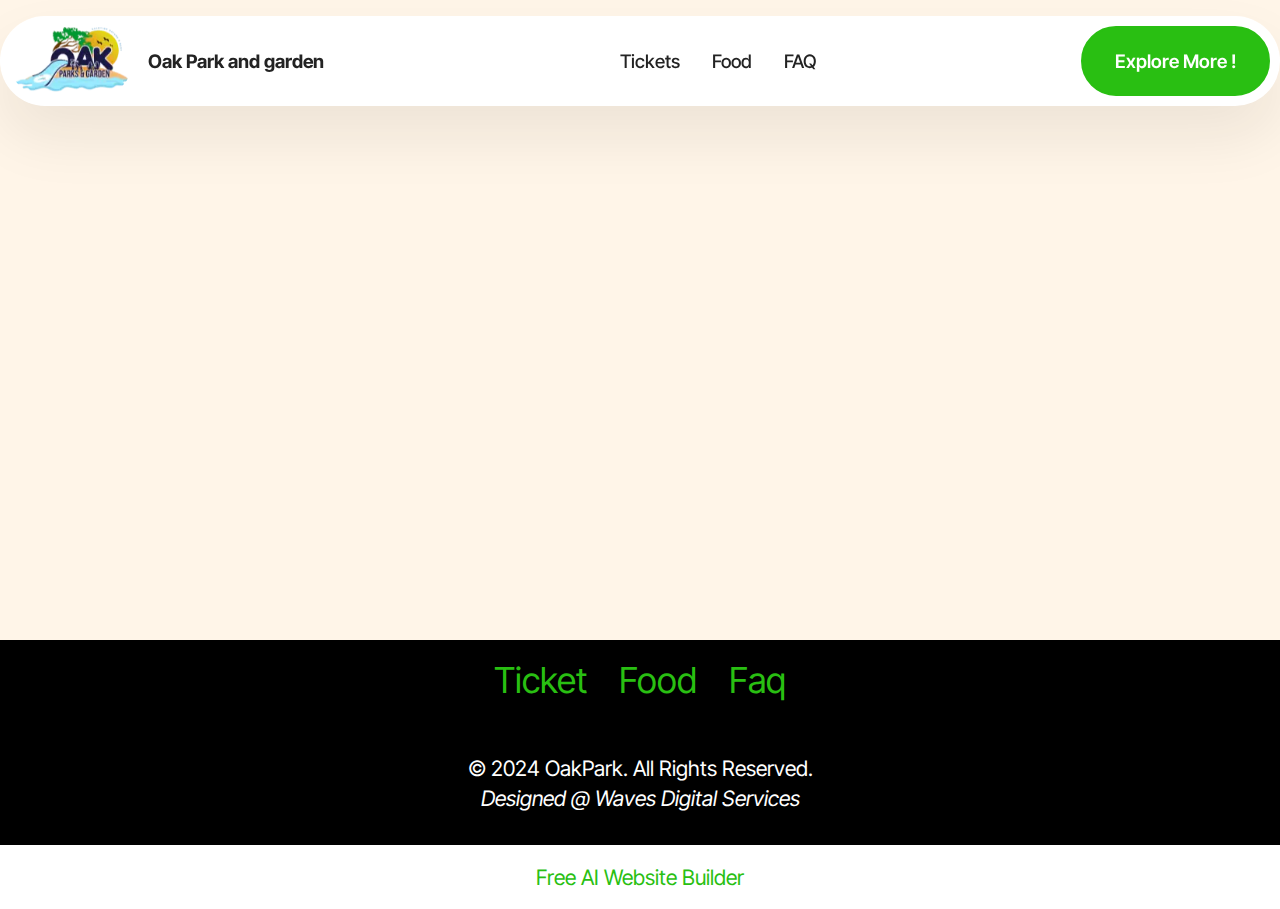
==== commit 72badb69: "update" ====
--- a/page1.html
+++ b/page1.html
@@ -15,13 +15,12 @@
   <link rel="stylesheet" href="assets/bootstrap/css/bootstrap.min.css">
   <link rel="stylesheet" href="assets/bootstrap/css/bootstrap-grid.min.css">
   <link rel="stylesheet" href="assets/bootstrap/css/bootstrap-reboot.min.css">
-  <link rel="stylesheet" href="assets/parallax/jarallax.css">
   <link rel="stylesheet" href="assets/dropdown/css/style.css">
   <link rel="stylesheet" href="assets/socicon/css/styles.css">
   <link rel="stylesheet" href="assets/theme/css/style.css">
   <link rel="preload" href="https://fonts.googleapis.com/css2?family=Inter+Tight:wght@400;700&display=swap&display=swap" as="style" onload="this.onload=null;this.rel='stylesheet'">
   <noscript><link rel="stylesheet" href="https://fonts.googleapis.com/css2?family=Inter+Tight:wght@400;700&display=swap&display=swap"></noscript>
-  <link rel="preload" as="style" href="assets/mobirise/css/mbr-additional.css?v=5MZyy1"><link rel="stylesheet" href="assets/mobirise/css/mbr-additional.css?v=5MZyy1" type="text/css">
+  <link rel="preload" as="style" href="assets/mobirise/css/mbr-additional.css?v=XiFGT9"><link rel="stylesheet" href="assets/mobirise/css/mbr-additional.css?v=XiFGT9" type="text/css">
 
   
   
@@ -66,18 +65,15 @@
 </section>
 
 
-
 <iframe width="100%" height="640" frameborder="0" allow="xr-spatial-tracking; gyroscope; accelerometer" allowfullscreen scrolling="no" src="https://kuula.co/share/collection/7cQD4?logo=1&info=1&fs=1&vr=0&sd=1&autorotate=0.34&autop=15&autopalt=1&thumbs=1&alpha=0.60&inst=0"></iframe>
 
 
 
-
-<section data-bs-version="5.1" class="footer3 cid-ubyUxhQYxo mbr-parallax-background" once="footers" id="footer03-7">
+<section data-bs-version="5.1" class="footer3 cid-ubyUxhQYxo" once="footers" id="footer03-7">
 
         
 
-    <div class="mbr-overlay" style="opacity: 0.7; background-color: rgb(237, 239, 235);">
-    </div>
+    
 
     <div class="container">
         <div class="row">
@@ -96,7 +92,7 @@
             </div>
         </div>
     </div>
-</section><section class="display-7" style="padding: 0;align-items: center;justify-content: center;flex-wrap: wrap;    align-content: center;display: flex;position: relative;height: 4rem;"><a href="https://mobiri.se/" style="flex: 1 1;height: 4rem;position: absolute;width: 100%;z-index: 1;"><img alt="" style="height: 4rem;" src="[data-uri]"></a><p style="margin: 0;text-align: center;" class="display-7">&#8204;</p><a style="z-index:1" href="https://mobirise.com/builder/no-code-website-builder.html">No Code Website Builder</a></section><script src="assets/bootstrap/js/bootstrap.bundle.min.js"></script>  <script src="assets/parallax/jarallax.js"></script>  <script src="assets/smoothscroll/smooth-scroll.js"></script>  <script src="assets/ytplayer/index.js"></script>  <script src="assets/dropdown/js/navbar-dropdown.js"></script>  <script src="assets/theme/js/script.js"></script>  
+</section><section class="display-7" style="padding: 0;align-items: center;justify-content: center;flex-wrap: wrap;    align-content: center;display: flex;position: relative;height: 4rem;"><a href="https://mobiri.se/" style="flex: 1 1;height: 4rem;position: absolute;width: 100%;z-index: 1;"><img alt="" style="height: 4rem;" src="[data-uri]"></a><p style="margin: 0;text-align: center;" class="display-7">&#8204;</p><a style="z-index:1" href="https://mobirise.com/builder/ai-website-builder.html">Free AI Website Builder</a></section><script src="assets/bootstrap/js/bootstrap.bundle.min.js"></script>  <script src="assets/smoothscroll/smooth-scroll.js"></script>  <script src="assets/ytplayer/index.js"></script>  <script src="assets/dropdown/js/navbar-dropdown.js"></script>  <script src="assets/theme/js/script.js"></script>  
   
   
 </body>
--- a/assets/mobirise/css/mbr-additional.css
+++ b/assets/mobirise/css/mbr-additional.css
@@ -1389,9 +1389,9 @@
   }
 }
 .cid-ubyUxhPzVS {
-  padding-top: 5rem;
-  padding-bottom: 5rem;
-  background-color: #ffffff;
+  padding-top: 4rem;
+  padding-bottom: 2rem;
+  background-color: #edefeb;
 }
 .cid-ubyUxhPzVS .item:focus,
 .cid-ubyUxhPzVS span:focus {
@@ -1418,7 +1418,7 @@
 .cid-ucVupX8nUB {
   padding-top: 3rem;
   padding-bottom: 6rem;
-  background: #edefeb;
+  background: #ffffff;
 }
 .cid-ucVupX8nUB .mbr-fallback-image.disabled {
   display: none;
@@ -1526,9 +1526,11 @@
 }
 .cid-ucVupX8nUB .mbr-section-title {
   color: #232323;
+  text-align: center;
 }
 .cid-ucVupX8nUB .mbr-section-subtitle {
-  color: #232323;
+  color: #000000;
+  text-align: center;
 }
 .cid-ucVupX8nUB .mbr-box {
   color: #ffffff;
@@ -1680,52 +1682,10 @@
 .cid-uc05lSvmPe .mbr-section-title {
   text-align: center;
 }
-.cid-ubyUxhP5fl {
-  padding-top: 6rem;
-  padding-bottom: 0rem;
-  background-color: #ffffff;
-}
-.cid-ubyUxhP5fl .mbr-fallback-image.disabled {
-  display: none;
-}
-.cid-ubyUxhP5fl .mbr-fallback-image {
-  display: block;
-  background-size: cover;
-  background-position: center center;
-  width: 100%;
-  height: 100%;
-  position: absolute;
-  top: 0;
-}
-.cid-ubyUxhP5fl .mbr-iconfont {
-  margin: auto;
-  display: inline-flex;
-  font-size: 2rem;
-  color: #9fe870;
-  width: 40px;
-  justify-content: center;
-  align-items: center;
-}
-.cid-ubyUxhP5fl .card-title,
-.cid-ubyUxhP5fl .iconfont-wrapper {
-  color: #232323;
-}
-.cid-ubyUxhP5fl .card-text {
-  color: #232323;
-}
-.cid-ubyUxhP5fl .mbr-section-title {
-  color: #232323;
-}
-.cid-ubyUxhP5fl .mbr-section-subtitle {
-  color: #232323;
-}
-.cid-ubyUxhP5fl .content-head {
-  max-width: 800px;
-}
 .cid-ucbJVre8om {
   padding-top: 2rem;
   padding-bottom: 3rem;
-  background-color: #ffffff;
+  background-color: #2e481a;
 }
 .cid-ucbJVre8om .mbr-fallback-image.disabled {
   display: none;
@@ -1769,17 +1729,49 @@
   max-width: 800px;
 }
 .cid-ucbJVre8om .mbr-section-title {
-  color: #000000;
+  color: #ffffff;
 }
 .cid-ucbJVre8om .mbr-section-btn {
   text-align: center;
 }
-.cid-ubDuNMHgCe {
+.cid-ucbJVre8om .card-text,
+.cid-ucbJVre8om .mbr-section-btn {
+  color: #ffffff;
+}
+.cid-ucbJVre8om .card-title,
+.cid-ucbJVre8om .iconfont-wrapper {
+  color: #ffffff;
+}
+.cid-udYu80RTTR {
   padding-top: 6rem;
-  padding-bottom: 6rem;
+  padding-bottom: 2rem;
   background-color: #edefeb;
 }
-.cid-ubDuNMHgCe .mbr-iconfont {
+.cid-udYu80RTTR .mbr-text {
+  color: #000000;
+}
+.cid-udYu80RTTR .mbr-section-subtitle {
+  color: #000000;
+  text-align: center;
+}
+.cid-udYu80RTTR .mbr-section-title {
+  color: #000000;
+  text-align: left;
+}
+.cid-udYu80RTTR .mbr-section-subtitle,
+.cid-udYu80RTTR .main-button {
+  text-align: left;
+  color: #000000;
+}
+.cid-udYu80RTTR .main-button {
+  margin-bottom: 2rem;
+}
+@media (max-width: 767px) {
+  .cid-udYu80RTTR .main-button {
+    margin-bottom: 2rem;
+  }
+}
+.cid-udYu80RTTR .mbr-iconfont {
   font-size: 1.2rem !important;
   font-family: 'Moririse2' !important;
   color: white;
@@ -1787,83 +1779,65 @@
   transform: rotate(180deg);
   padding-left: 0.5rem;
 }
-.cid-ubDuNMHgCe .panel-group {
+.cid-udYu80RTTR .panel-group {
   border: none;
 }
-.cid-ubDuNMHgCe .card-header {
+.cid-udYu80RTTR .card-header {
   padding: 0rem;
 }
 @media (max-width: 767px) {
-  .cid-ubDuNMHgCe .card-header {
+  .cid-udYu80RTTR .card-header {
     padding: 0rem;
   }
 }
-.cid-ubDuNMHgCe .panel-body {
+.cid-udYu80RTTR .panel-body {
   padding: 0rem;
   padding-bottom: 0.5rem;
   margin-top: 1rem;
 }
-.cid-ubDuNMHgCe .img-col {
-  padding: 0;
-}
-.cid-ubDuNMHgCe .img-item {
-  height: 100%;
-}
-.cid-ubDuNMHgCe img {
-  height: 100%;
-  object-fit: cover;
-}
-.cid-ubDuNMHgCe .collapsed span {
+.cid-udYu80RTTR .collapsed span {
   transform: rotate(0deg);
 }
-.cid-ubDuNMHgCe .panel-title {
+.cid-udYu80RTTR .panel-title {
   display: flex;
   align-items: center;
   justify-content: space-between;
 }
-.cid-ubDuNMHgCe p {
+.cid-udYu80RTTR p {
   margin-bottom: 0.3rem;
 }
-.cid-ubDuNMHgCe .panel-title-edit {
+.cid-udYu80RTTR .panel-title-edit {
   color: #000000;
 }
-.cid-ubDuNMHgCe .card .card-header {
+.cid-udYu80RTTR .card .card-header {
   background-color: transparent;
   margin-bottom: 0;
   border: 0;
   border-radius: 2rem;
 }
-.cid-ubDuNMHgCe .card {
+.cid-udYu80RTTR .card {
   background: #ffffff;
   padding: 2.25rem;
   border-radius: 2rem;
   margin-bottom: 1rem;
 }
 @media (max-width: 767px) {
-  .cid-ubDuNMHgCe .card {
+  .cid-udYu80RTTR .card {
     padding: 2rem 1.5rem;
     margin-bottom: 1rem;
   }
 }
 @media (min-width: 992px) and (max-width: 1200px) {
-  .cid-ubDuNMHgCe .card {
+  .cid-udYu80RTTR .card {
     margin-bottom: 1rem;
     padding: 2rem 1.5rem;
   }
 }
-.cid-ubDuNMHgCe .panel-text {
+.cid-udYu80RTTR .panel-text {
   color: #000000;
 }
-.cid-ubDuNMHgCe .mbr-section-title {
-  text-align: center;
-  color: #000000;
-}
-.cid-ubDuNMHgCe .mbr-section-subtitle {
-  color: #000000;
-  text-align: center;
-}
-.cid-ubDuNMHgCe .panel-title-edit,
-.cid-ubDuNMHgCe .mbr-iconfont {
+.cid-udYu80RTTR .panel-title-edit,
+.cid-udYu80RTTR .mbr-iconfont {
   color: #000000;
 }
 .cid-ubyUxhQboO {
@@ -1911,15 +1885,15 @@
   text-align: center;
   color: #000000;
 }
-.cid-ucVqZ7dSZ5 {
-  padding-top: 5rem;
-  padding-bottom: 5rem;
-  background-color: #ffffff;
-}
-.cid-ucVqZ7dSZ5 .mbr-fallback-image.disabled {
+.cid-ubyUxhP5fl {
+  padding-top: 6rem;
+  padding-bottom: 0rem;
+  background-color: #2e481a;
+}
+.cid-ubyUxhP5fl .mbr-fallback-image.disabled {
   display: none;
 }
-.cid-ucVqZ7dSZ5 .mbr-fallback-image {
+.cid-ubyUxhP5fl .mbr-fallback-image {
   display: block;
   background-size: cover;
   background-position: center center;
@@ -1928,53 +1902,70 @@
   position: absolute;
   top: 0;
 }
-.cid-ucVqZ7dSZ5 .bg-facebook {
-  background: #1778f2;
+.cid-ubyUxhP5fl .mbr-iconfont {
+  margin: auto;
+  display: inline-flex;
+  font-size: 2rem;
+  color: #9fe870;
+  width: 40px;
+  justify-content: center;
+  align-items: center;
+}
+.cid-ubyUxhP5fl .card-title,
+.cid-ubyUxhP5fl .iconfont-wrapper {
   color: #ffffff;
 }
-.cid-ucVqZ7dSZ5 .bg-facebook:hover {
-  background: #0b60cb;
-}
-.cid-ucVqZ7dSZ5 .bg-twitter {
-  background: #1da1f2;
+.cid-ubyUxhP5fl .card-text {
   color: #ffffff;
 }
-.cid-ucVqZ7dSZ5 .bg-twitter:hover {
-  background: #0c85d0;
-}
-.cid-ucVqZ7dSZ5 .bg-instagram {
-  background: #f00075;
+.cid-ubyUxhP5fl .mbr-section-title {
   color: #ffffff;
 }
-.cid-ucVqZ7dSZ5 .bg-instagram:hover {
-  background: #bd005c;
-}
-.cid-ucVqZ7dSZ5 .bg-tiktok {
-  background: #000000;
+.cid-ubyUxhP5fl .mbr-section-subtitle {
   color: #ffffff;
 }
-.cid-ucVqZ7dSZ5 .bg-tiktok:hover {
-  background: #000000;
-}
-.cid-ucVqZ7dSZ5 .iconfont-wrapper {
-  display: inline-block;
-  font-size: 32px;
-  border-radius: 50%;
-  width: 72px;
-  height: 72px;
-  line-height: 72px;
-  text-align: center;
-  transition: all 0.3s ease-in-out;
-}
-.cid-ucVqZ7dSZ5 [class^="socicon-"]:before,
-.cid-ucVqZ7dSZ5 [class*=" socicon-"]:before {
-  line-height: 55px;
-  padding: .6rem;
+.cid-ubyUxhP5fl .content-head {
+  max-width: 800px;
+}
+.cid-udYFRpXe3Z {
+  padding-top: 6rem;
+  padding-bottom: 6rem;
+  background-color: #ffffff;
+}
+.cid-udYFRpXe3Z .mbr-fallback-image.disabled {
+  display: none;
+}
+.cid-udYFRpXe3Z .mbr-fallback-image {
+  display: block;
+  background-size: cover;
+  background-position: center center;
+  width: 100%;
+  height: 100%;
+  position: absolute;
+  top: 0;
+}
+.cid-udYFRpXe3Z .item-wrapper {
+  display: flex;
+  margin-bottom: 2rem;
+  border-radius: 0 !important;
+}
+@media (max-width: 767px) {
+  .cid-udYFRpXe3Z .item-wrapper {
+    margin-bottom: 1rem;
+  }
+}
+.cid-udYFRpXe3Z .mbr-iconfont {
+  font-size: 3rem;
+  color: #9fe870;
+  padding-right: 2rem;
+}
+.cid-udYFRpXe3Z .content-head {
+  max-width: 800px;
 }
 .cid-ubyUxhQUgo {
   padding-top: 6rem;
   padding-bottom: 6rem;
-  background-color: transparent;
+  background-color: #edefeb;
 }
 .cid-ubyUxhQUgo .mbr-fallback-image.disabled {
   display: none;
@@ -2022,7 +2013,7 @@
 .cid-ubyUxhQYxo {
   padding-top: 1rem;
   padding-bottom: 2rem;
-  background-image: url("../../../assets/images/img20240510130613-668x509.webp");
+  background-color: #000000;
 }
 .cid-ubyUxhQYxo .social-row {
   display: flex;
@@ -2069,7 +2060,7 @@
 }
 .cid-ubyUxhQYxo .copyright {
   margin-bottom: 0;
-  color: #000000;
+  color: #ffffff;
   text-align: center;
 }
 .cid-ubyUxhQYxo .mbr-section-title {
@@ -2640,7 +2631,7 @@
 .cid-ubyUxhQYxo {
   padding-top: 1rem;
   padding-bottom: 2rem;
-  background-image: url("../../../assets/images/img20240510130613-668x509.webp");
+  background-color: #000000;
 }
 .cid-ubyUxhQYxo .social-row {
   display: flex;
@@ -2687,7 +2678,7 @@
 }
 .cid-ubyUxhQYxo .copyright {
   margin-bottom: 0;
-  color: #000000;
+  color: #ffffff;
   text-align: center;
 }
 .cid-ubyUxhQYxo .mbr-section-title {
@@ -2696,687 +2687,3 @@
 .cid-ubyUxhQYxo header-menu-item {
   color: #ffffff;
 }
-.cid-ubyUxhOGKO {
-  z-index: 1000;
-  width: 100%;
-  position: relative;
-}
-.cid-ubyUxhOGKO .dropdown-item:before {
-  font-family: Moririse2 !important;
-  content: "\e966";
-  display: inline-block;
-  width: 0;
-  position: absolute;
-  left: 1rem;
-  top: 0.5rem;
-  margin-right: 0.5rem;
-  line-height: 1;
-  font-size: inherit;
-  vertical-align: middle;
-  text-align: center;
-  overflow: hidden;
-  transform: scale(0, 1);
-  transition: all 0.25s ease-in-out;
-}
-@media (max-width: 767px) {
-  .cid-ubyUxhOGKO .navbar-toggler {
-    transform: scale(0.8);
-  }
-}
-.cid-ubyUxhOGKO .navbar-brand {
-  flex-shrink: 0;
-  align-items: center;
-  margin-right: 0;
-  padding: 10px 0;
-  transition: all 0.3s;
-  word-break: break-word;
-  z-index: 1;
-}
-.cid-ubyUxhOGKO .navbar-brand img {
-  max-width: 100%;
-  max-height: 100%;
-}
-.cid-ubyUxhOGKO .navbar-brand .navbar-caption {
-  line-height: inherit !important;
-}
-.cid-ubyUxhOGKO .navbar-brand .navbar-logo a {
-  outline: none;
-}
-.cid-ubyUxhOGKO .navbar-nav {
-  margin: auto;
-  margin-left: 0;
-  margin-left: auto;
-}
-.cid-ubyUxhOGKO .navbar-nav .nav-item {
-  padding: 0 !important;
-  transition: 0.3s all !important;
-}
-.cid-ubyUxhOGKO .navbar-nav .nav-item .nav-link {
-  padding: 16px !important;
-  margin: 0 !important;
-  border-radius: 1rem !important;
-  transition: 0.3s all !important;
-}
-.cid-ubyUxhOGKO .navbar-nav .nav-item .nav-link:hover {
-  background-color: rgba(27, 31, 10, 0.06);
-}
-.cid-ubyUxhOGKO .navbar-nav .open .nav-link::after {
-  transform: rotate(180deg);
-}
-@media (min-width: 992px) {
-  .cid-ubyUxhOGKO .navbar-nav .open .nav-link::before {
-    content: "";
-    width: 100%;
-    height: 20px;
-    top: 100%;
-    background: transparent;
-    position: absolute;
-  }
-}
-.cid-ubyUxhOGKO .navbar-nav .dropdown-item {
-  padding: 12px !important;
-  border-radius: 0.5rem !important;
-  margin: 0 8px !important;
-  transition: 0.3s all !important;
-}
-.cid-ubyUxhOGKO .navbar-nav .dropdown-item:hover {
-  background-color: rgba(27, 31, 10, 0.06);
-}
-@media (min-width: 992px) {
-  .cid-ubyUxhOGKO .navbar-nav {
-    padding-left: 1.5rem;
-  }
-}
-.cid-ubyUxhOGKO .nav-link {
-  width: fit-content;
-  position: relative;
-}
-.cid-ubyUxhOGKO .navbar-logo {
-  margin: 0 !important;
-}
-@media (max-width: 767px) {
-  .cid-ubyUxhOGKO .navbar-logo {
-    padding-left: 0;
-  }
-}
-.cid-ubyUxhOGKO .navbar-caption {
-  padding-left: 1rem;
-  padding-right: 0.5rem;
-}
-@media (max-width: 767px) {
-  .cid-ubyUxhOGKO .nav-dropdown {
-    padding-bottom: 0.5rem;
-  }
-}
-.cid-ubyUxhOGKO .nav-dropdown .link.dropdown-toggle::after {
-  margin-left: 0.5rem;
-  margin-top: 0.2rem;
-  transition: 0.3s all;
-}
-.cid-ubyUxhOGKO .container {
-  display: flex;
-  height: 90px;
-  padding: 0.5rem 0.6rem;
-  flex-wrap: nowrap;
-  background: #ffffff !important;
-  left: 0;
-  right: 0;
-  -webkit-box-pack: justify;
-  -ms-flex-pack: justify;
-  justify-content: flex-end;
-  -webkit-box-align: center;
-  -webkit-align-items: center;
-  -ms-flex-align: center;
-  align-items: center;
-  border-radius: 100vw;
-  margin-top: 1rem;
-  background-color: #ffffff;
-  box-shadow: 0 30px 60px 0 rgba(27, 31, 10, 0.08);
-}
-@media (max-width: 992px) {
-  .cid-ubyUxhOGKO .container {
-    padding-right: 2rem;
-  }
-}
-@media (max-width: 767px) {
-  .cid-ubyUxhOGKO .container {
-    width: 95%;
-    height: 56px !important;
-    padding-right: 1rem;
-    margin-top: 0rem;
-  }
-}
-.cid-ubyUxhOGKO .iconfont-wrapper {
-  color: #000000 !important;
-  font-size: 1.5rem;
-  padding-right: 0.5rem;
-}
-.cid-ubyUxhOGKO .dropdown-menu {
-  flex-wrap: wrap;
-  flex-direction: column;
-  max-width: 100%;
-  padding: 12px 4px !important;
-  border-radius: 1.5rem;
-  transition: 0.3s all !important;
-  min-width: auto;
-  background: #ffffff;
-  background: #ffffff !important;
-}
-.cid-ubyUxhOGKO .nav-item:focus,
-.cid-ubyUxhOGKO .nav-link:focus {
-  outline: none;
-}
-.cid-ubyUxhOGKO .dropdown .dropdown-menu .dropdown-item {
-  width: auto;
-  transition: all 0.25s ease-in-out;
-}
-.cid-ubyUxhOGKO .dropdown .dropdown-menu .dropdown-item::after {
-  right: 0.5rem;
-}
-.cid-ubyUxhOGKO .dropdown .dropdown-menu .dropdown-item .mbr-iconfont {
-  margin-right: 0.5rem;
-  vertical-align: sub;
-}
-.cid-ubyUxhOGKO .dropdown .dropdown-menu .dropdown-item .mbr-iconfont:before {
-  display: inline-block;
-  transform: scale(1, 1);
-  transition: all 0.25s ease-in-out;
-}
-.cid-ubyUxhOGKO .collapsed .dropdown-menu .dropdown-item:before {
-  display: none;
-}
-.cid-ubyUxhOGKO .collapsed .dropdown .dropdown-menu .dropdown-item {
-  padding: 0.235em 1.5em 0.235em 1.5em !important;
-  transition: none;
-  margin: 0 !important;
-}
-.cid-ubyUxhOGKO .navbar {
-  min-height: 90px;
-  transition: all 0.3s;
-  border-bottom: 1px solid transparent;
-  background: transparent !important;
-  padding: 0 !important;
-  border: none !important;
-  box-shadow: none !important;
-  border-radius: 0 !important;
-}
-.cid-ubyUxhOGKO .navbar.opened {
-  transition: all 0.3s;
-}
-.cid-ubyUxhOGKO .navbar .dropdown-item {
-  padding: 0.5rem 1.8rem;
-}
-.cid-ubyUxhOGKO .navbar .navbar-logo img {
-  min-width: 6rem;
-  object-fit: cover;
-}
-.cid-ubyUxhOGKO .navbar .navbar-collapse {
-  z-index: 1;
-  justify-content: flex-end;
-}
-.cid-ubyUxhOGKO .navbar.collapsed {
-  justify-content: center;
-}
-.cid-ubyUxhOGKO .navbar.collapsed .nav-item .nav-link::before {
-  display: none;
-}
-.cid-ubyUxhOGKO .navbar.collapsed.opened .dropdown-menu {
-  top: 0;
-}
-@media (min-width: 992px) {
-  .cid-ubyUxhOGKO .navbar.collapsed.opened:not(.navbar-short) .navbar-collapse {
-    max-height: calc(98.5vh - 4.3rem);
-  }
-}
-.cid-ubyUxhOGKO .navbar.collapsed .dropdown-menu .dropdown-submenu {
-  left: 0 !important;
-}
-.cid-ubyUxhOGKO .navbar.collapsed .dropdown-menu .dropdown-item:after {
-  right: auto;
-}
-.cid-ubyUxhOGKO .navbar.collapsed .dropdown-menu .dropdown-toggle[data-toggle="dropdown-submenu"]:after {
-  margin-left: 0.5rem;
-  margin-top: 0.2rem;
-  border-top: 0.35em solid;
-  border-right: 0.35em solid transparent;
-  border-left: 0.35em solid transparent;
-  border-bottom: 0;
-  top: 41%;
-}
-.cid-ubyUxhOGKO .navbar.collapsed ul.navbar-nav li {
-  margin: auto;
-}
-.cid-ubyUxhOGKO .navbar.collapsed .dropdown-menu .dropdown-item {
-  padding: 0.25rem 1.5rem;
-  text-align: center;
-}
-.cid-ubyUxhOGKO .navbar.collapsed .icons-menu {
-  padding-left: 0;
-  padding-right: 0;
-  padding-top: 0.5rem;
-  padding-bottom: 0.5rem;
-}
-@media (max-width: 767px) {
-  .cid-ubyUxhOGKO .navbar {
-    min-height: 72px;
-  }
-  .cid-ubyUxhOGKO .navbar .navbar-logo img {
-    height: 2.5rem !important;
-    min-width: 2.5rem !important;
-  }
-}
-@media (max-width: 991px) {
-  .cid-ubyUxhOGKO .navbar .nav-item .nav-link::before {
-    display: none;
-  }
-  .cid-ubyUxhOGKO .navbar.opened .dropdown-menu {
-    top: 0;
-  }
-  .cid-ubyUxhOGKO .navbar .dropdown-menu .dropdown-submenu {
-    left: 0 !important;
-  }
-  .cid-ubyUxhOGKO .navbar .dropdown-menu .dropdown-item:after {
-    right: auto;
-  }
-  .cid-ubyUxhOGKO .navbar .dropdown-menu .dropdown-toggle[data-toggle="dropdown-submenu"]:after {
-    margin-left: 0.5rem;
-    margin-top: 0.2rem;
-    border-top: 0.35em solid;
-    border-right: 0.35em solid transparent;
-    border-left: 0.35em solid transparent;
-    border-bottom: 0;
-    top: 40%;
-  }
-  .cid-ubyUxhOGKO .navbar .dropdown-menu .dropdown-item {
-    padding: 0.25rem 1.5rem !important;
-    text-align: center;
-  }
-  .cid-ubyUxhOGKO .navbar .navbar-brand {
-    flex-shrink: initial;
-    flex-basis: auto;
-    word-break: break-word;
-    padding-right: 10px;
-  }
-  .cid-ubyUxhOGKO .navbar .navbar-toggler {
-    flex-basis: auto;
-  }
-  .cid-ubyUxhOGKO .navbar .icons-menu {
-    padding-left: 0;
-    padding-top: 0.5rem;
-    padding-bottom: 0.5rem;
-  }
-}
-.cid-ubyUxhOGKO .navbar.navbar-short .navbar-logo img {
-  height: 2rem;
-}
-.cid-ubyUxhOGKO .dropdown-item.active,
-.cid-ubyUxhOGKO .dropdown-item:active {
-  background-color: transparent;
-}
-.cid-ubyUxhOGKO .navbar-expand-lg .navbar-nav .nav-link {
-  padding: 0;
-}
-.cid-ubyUxhOGKO .nav-dropdown .link.dropdown-toggle {
-  margin-right: 1.667em;
-}
-.cid-ubyUxhOGKO .nav-dropdown .link.dropdown-toggle[aria-expanded="true"] {
-  margin-right: 0;
-  padding: 0.667em 1.667em;
-}
-.cid-ubyUxhOGKO .navbar.navbar-expand-lg .dropdown .dropdown-menu {
-  background: #ffffff;
-}
-.cid-ubyUxhOGKO .navbar.navbar-expand-lg .dropdown .dropdown-menu .dropdown-submenu {
-  margin: 0;
-  left: 105%;
-  transform: none;
-  top: -12px;
-}
-.cid-ubyUxhOGKO .navbar .dropdown.open > .dropdown-menu {
-  display: flex;
-}
-.cid-ubyUxhOGKO ul.navbar-nav {
-  flex-wrap: wrap;
-}
-.cid-ubyUxhOGKO .navbar-buttons {
-  text-align: center;
-  min-width: 140px;
-}
-@media (max-width: 992px) {
-  .cid-ubyUxhOGKO .navbar-buttons {
-    text-align: left;
-  }
-}
-.cid-ubyUxhOGKO button.navbar-toggler {
-  outline: none;
-  width: 31px;
-  height: 20px;
-  cursor: pointer;
-  transition: all 0.2s;
-  position: relative;
-  align-self: center;
-}
-.cid-ubyUxhOGKO button.navbar-toggler .hamburger span {
-  position: absolute;
-  right: 0;
-  width: 30px;
-  height: 2px;
-  border-right: 5px;
-  background-color: #000000;
-}
-.cid-ubyUxhOGKO button.navbar-toggler .hamburger span:nth-child(1) {
-  top: 0;
-  transition: all 0.2s;
-}
-.cid-ubyUxhOGKO button.navbar-toggler .hamburger span:nth-child(2) {
-  top: 8px;
-  transition: all 0.15s;
-}
-.cid-ubyUxhOGKO button.navbar-toggler .hamburger span:nth-child(3) {
-  top: 8px;
-  transition: all 0.15s;
-}
-.cid-ubyUxhOGKO button.navbar-toggler .hamburger span:nth-child(4) {
-  top: 16px;
-  transition: all 0.2s;
-}
-.cid-ubyUxhOGKO nav.opened .hamburger span:nth-child(1) {
-  top: 8px;
-  width: 0;
-  opacity: 0;
-  right: 50%;
-  transition: all 0.2s;
-}
-.cid-ubyUxhOGKO nav.opened .hamburger span:nth-child(2) {
-  transform: rotate(45deg);
-  transition: all 0.25s;
-}
-.cid-ubyUxhOGKO nav.opened .hamburger span:nth-child(3) {
-  transform: rotate(-45deg);
-  transition: all 0.25s;
-}
-.cid-ubyUxhOGKO nav.opened .hamburger span:nth-child(4) {
-  top: 8px;
-  width: 0;
-  opacity: 0;
-  right: 50%;
-  transition: all 0.2s;
-}
-.cid-ubyUxhOGKO .navbar-dropdown {
-  padding: 0 1rem;
-}
-.cid-ubyUxhOGKO a.nav-link {
-  display: flex;
-  align-items: center;
-  justify-content: center;
-}
-.cid-ubyUxhOGKO .icons-menu {
-  flex-wrap: nowrap;
-  display: flex;
-  justify-content: center;
-  padding-left: 1rem;
-  padding-right: 1rem;
-  padding-top: 0.3rem;
-  text-align: center;
-}
-@media (max-width: 992px) {
-  .cid-ubyUxhOGKO .icons-menu {
-    justify-content: flex-start;
-    margin-bottom: 0.5rem;
-  }
-}
-@media screen and (-ms-high-contrast: active), (-ms-high-contrast: none) {
-  .cid-ubyUxhOGKO .navbar {
-    height: 70px;
-  }
-  .cid-ubyUxhOGKO .navbar.opened {
-    height: auto;
-  }
-  .cid-ubyUxhOGKO .nav-item .nav-link:hover::before {
-    width: 175%;
-    max-width: calc(100% + 2rem);
-    left: -1rem;
-  }
-}
-.cid-ubyUxhOGKO .navbar .dropdown > .dropdown-menu {
-  display: none;
-  width: max-content;
-  max-width: 500px !important;
-  transform: translateX(-50%);
-  top: calc(100% + 20px);
-  left: 50%;
-}
-.cid-ubyUxhOGKO .navbar .dropdown > .dropdown-menu .dropdown-item {
-  line-height: 1 !important;
-}
-.cid-ubyUxhOGKO .navbar .dropdown > .dropdown-menu .dropdown .dropdown-item {
-  align-items: center;
-  display: flex;
-  height: max-content !important;
-  min-height: max-content !important;
-}
-.cid-ubyUxhOGKO .navbar .dropdown > .dropdown-menu .dropdown .dropdown-item::after {
-  display: inline-block;
-  position: static;
-  margin-left: 0.5rem;
-  margin-top: 0;
-  margin-right: 0;
-  margin-bottom: 0;
-  transition: 0.3s all;
-  transform: rotate(-90deg);
-}
-.cid-ubyUxhOGKO .navbar .dropdown > .dropdown-menu .dropdown.open .dropdown-item::after {
-  transform: rotate(0deg);
-}
-.cid-ubyUxhOGKO .mbr-section-btn {
-  margin: -0.6rem -0.6rem;
-}
-.cid-ubyUxhOGKO .navbar-toggler {
-  margin-left: 12px;
-  margin-right: 8px;
-  order: 1000;
-}
-@media (max-width: 991px) {
-  .cid-ubyUxhOGKO .navbar-brand {
-    margin-right: auto;
-  }
-  .cid-ubyUxhOGKO .navbar-collapse {
-    z-index: -1 !important;
-    position: absolute;
-    top: 110%;
-    left: 0;
-    width: 100%;
-    padding: 1rem;
-    border-radius: 1.5rem;
-    background: #ffffff;
-    opacity: 1;
-    border-color: #ffffff !important;
-    background: #ffffff !important;
-    backdrop-filter: blur(8px);
-  }
-  .cid-ubyUxhOGKO .navbar-nav .nav-item .nav-link::after {
-    margin-left: 10px;
-  }
-  .cid-ubyUxhOGKO .navbar-nav .dropdown-item:hover {
-    background-color: rgba(27, 31, 10, 0.06);
-  }
-  .cid-ubyUxhOGKO .navbar .dropdown > .dropdown-menu {
-    max-width: 100% !important;
-    transform: translateX(0);
-    top: 10px;
-    left: 0;
-    padding: 8px !important;
-    border-radius: 1rem;
-    background-color: rgba(27, 31, 10, 0.04) !important;
-  }
-  .cid-ubyUxhOGKO .navbar .dropdown > .dropdown-menu .dropdown-item {
-    padding: 8px !important;
-    line-height: 1 !important;
-    margin-bottom: 4px !important;
-  }
-  .cid-ubyUxhOGKO .navbar .dropdown > .dropdown-menu .dropdown .dropdown-item {
-    align-items: center;
-    display: flex;
-    height: max-content !important;
-    min-height: max-content !important;
-  }
-  .cid-ubyUxhOGKO .navbar .dropdown > .dropdown-menu .dropdown .dropdown-item::after {
-    display: inline-block;
-    position: static;
-    margin-left: 0.5rem;
-    margin-top: 0;
-    margin-right: 0;
-    margin-bottom: 0;
-    transition: 0.3s all;
-    transform: rotate(0deg);
-  }
-  .cid-ubyUxhOGKO .navbar .dropdown > .dropdown-menu .dropdown.open .dropdown-item::after {
-    transform: rotate(180deg);
-  }
-  .cid-ubyUxhOGKO .navbar .dropdown > .dropdown-menu .dropdown-submenu {
-    position: static;
-    width: 100%;
-    max-width: 100% !important;
-    transform: translateX(0) !important;
-    top: 0;
-    left: 0;
-    padding: 8px !important;
-    border-radius: 1rem;
-    background-color: rgba(27, 31, 10, 0.04) !important;
-  }
-  .cid-ubyUxhOGKO .navbar .dropdown.open > .dropdown-menu {
-    display: flex !important;
-    flex-direction: column;
-    align-items: flex-start;
-  }
-}
-@media (max-width: 575px) {
-  .cid-ubyUxhOGKO .navbar-collapse {
-    padding: 1rem;
-  }
-}
-.cid-uc066fhB0n {
-  padding-top: 6rem;
-  padding-bottom: 6rem;
-  background-color: #ffffff;
-}
-.cid-uc066fhB0n .mbr-fallback-image.disabled {
-  display: none;
-}
-.cid-uc066fhB0n .mbr-fallback-image {
-  display: block;
-  background-size: cover;
-  background-position: center center;
-  width: 100%;
-  height: 100%;
-  position: absolute;
-  top: 0;
-}
-.cid-uc066fhB0n .item-wrapper {
-  display: flex;
-  margin-bottom: 2rem;
-}
-@media (max-width: 767px) {
-  .cid-uc066fhB0n .item-wrapper {
-    margin-bottom: 1rem;
-  }
-}
-.cid-uc066fhB0n .img-wrapper {
-  width: 10rem;
-  padding-right: 1.5rem;
-}
-.cid-uc066fhB0n .content-head {
-  max-width: 800px;
-}
-.cid-uc067IncFI {
-  padding-top: 6rem;
-  padding-bottom: 6rem;
-  background-color: #ffffff;
-}
-.cid-uc067IncFI .mbr-fallback-image.disabled {
-  display: none;
-}
-.cid-uc067IncFI .mbr-fallback-image {
-  display: block;
-  background-size: cover;
-  background-position: center center;
-  width: 100%;
-  height: 100%;
-  position: absolute;
-  top: 0;
-}
-.cid-uc067IncFI .item-wrapper {
-  display: flex;
-  margin-bottom: 2rem;
-}
-@media (max-width: 767px) {
-  .cid-uc067IncFI .item-wrapper {
-    margin-bottom: 1rem;
-  }
-}
-.cid-uc067IncFI .img-wrapper {
-  width: 10rem;
-  padding-right: 1.5rem;
-}
-.cid-uc067IncFI .content-head {
-  max-width: 800px;
-}
-.cid-ubyUxhQYxo {
-  padding-top: 1rem;
-  padding-bottom: 2rem;
-  background-image: url("../../../assets/images/img20240510130613-668x509.webp");
-}
-.cid-ubyUxhQYxo .social-row {
-  display: flex;
-  justify-content: center;
-  align-items: center;
-  flex-wrap: wrap;
-}
-.cid-ubyUxhQYxo .social-row .soc-item {
-  margin: 8px;
-}
-.cid-ubyUxhQYxo .social-row .soc-item a:hover .mbr-iconfont,
-.cid-ubyUxhQYxo .social-row .soc-item a:focus .mbr-iconfont {
-  background-color: #ffffff;
-}
-.cid-ubyUxhQYxo .social-row .soc-item a .mbr-iconfont {
-  width: 72px;
-  height: 72px;
-  display: flex;
-  align-items: center;
-  justify-content: center;
-  border-radius: 100%;
-  font-size: 32px;
-  background-color: #edefeb;
-  color: #000000;
-  transition: all 0.3s ease-in-out;
-}
-.cid-ubyUxhQYxo .row-links {
-  width: 100%;
-  justify-content: center;
-}
-.cid-ubyUxhQYxo .header-menu {
-  list-style: none;
-  display: flex;
-  justify-content: center;
-  flex-wrap: wrap;
-  padding: 0;
-  margin-bottom: 0;
-}
-.cid-ubyUxhQYxo .header-menu li {
-  padding: 0 1rem 1rem 1rem;
-}
-.cid-ubyUxhQYxo .header-menu li p {
-  margin: 0;
-}
-.cid-ubyUxhQYxo .copyright {
-  margin-bottom: 0;
-  color: #000000;
-  text-align: center;
-}
-.cid-ubyUxhQYxo .mbr-section-title {
-  color: #ffffff;
-}
-.cid-ubyUxhQYxo header-menu-item {
-  color: #ffffff;
-}
--- a/assets/mobirise/css/mbr-additional.css
+++ b/assets/mobirise/css/mbr-additional.css
@@ -1389,9 +1389,9 @@
   }
 }
 .cid-ubyUxhPzVS {
-  padding-top: 5rem;
-  padding-bottom: 5rem;
-  background-color: #ffffff;
+  padding-top: 4rem;
+  padding-bottom: 2rem;
+  background-color: #edefeb;
 }
 .cid-ubyUxhPzVS .item:focus,
 .cid-ubyUxhPzVS span:focus {
@@ -1418,7 +1418,7 @@
 .cid-ucVupX8nUB {
   padding-top: 3rem;
   padding-bottom: 6rem;
-  background: #edefeb;
+  background: #ffffff;
 }
 .cid-ucVupX8nUB .mbr-fallback-image.disabled {
   display: none;
@@ -1526,9 +1526,11 @@
 }
 .cid-ucVupX8nUB .mbr-section-title {
   color: #232323;
+  text-align: center;
 }
 .cid-ucVupX8nUB .mbr-section-subtitle {
-  color: #232323;
+  color: #000000;
+  text-align: center;
 }
 .cid-ucVupX8nUB .mbr-box {
   color: #ffffff;
@@ -1680,52 +1682,10 @@
 .cid-uc05lSvmPe .mbr-section-title {
   text-align: center;
 }
-.cid-ubyUxhP5fl {
-  padding-top: 6rem;
-  padding-bottom: 0rem;
-  background-color: #ffffff;
-}
-.cid-ubyUxhP5fl .mbr-fallback-image.disabled {
-  display: none;
-}
-.cid-ubyUxhP5fl .mbr-fallback-image {
-  display: block;
-  background-size: cover;
-  background-position: center center;
-  width: 100%;
-  height: 100%;
-  position: absolute;
-  top: 0;
-}
-.cid-ubyUxhP5fl .mbr-iconfont {
-  margin: auto;
-  display: inline-flex;
-  font-size: 2rem;
-  color: #9fe870;
-  width: 40px;
-  justify-content: center;
-  align-items: center;
-}
-.cid-ubyUxhP5fl .card-title,
-.cid-ubyUxhP5fl .iconfont-wrapper {
-  color: #232323;
-}
-.cid-ubyUxhP5fl .card-text {
-  color: #232323;
-}
-.cid-ubyUxhP5fl .mbr-section-title {
-  color: #232323;
-}
-.cid-ubyUxhP5fl .mbr-section-subtitle {
-  color: #232323;
-}
-.cid-ubyUxhP5fl .content-head {
-  max-width: 800px;
-}
 .cid-ucbJVre8om {
   padding-top: 2rem;
   padding-bottom: 3rem;
-  background-color: #ffffff;
+  background-color: #2e481a;
 }
 .cid-ucbJVre8om .mbr-fallback-image.disabled {
   display: none;
@@ -1769,17 +1729,49 @@
   max-width: 800px;
 }
 .cid-ucbJVre8om .mbr-section-title {
-  color: #000000;
+  color: #ffffff;
 }
 .cid-ucbJVre8om .mbr-section-btn {
   text-align: center;
 }
-.cid-ubDuNMHgCe {
+.cid-ucbJVre8om .card-text,
+.cid-ucbJVre8om .mbr-section-btn {
+  color: #ffffff;
+}
+.cid-ucbJVre8om .card-title,
+.cid-ucbJVre8om .iconfont-wrapper {
+  color: #ffffff;
+}
+.cid-udYu80RTTR {
   padding-top: 6rem;
-  padding-bottom: 6rem;
+  padding-bottom: 2rem;
   background-color: #edefeb;
 }
-.cid-ubDuNMHgCe .mbr-iconfont {
+.cid-udYu80RTTR .mbr-text {
+  color: #000000;
+}
+.cid-udYu80RTTR .mbr-section-subtitle {
+  color: #000000;
+  text-align: center;
+}
+.cid-udYu80RTTR .mbr-section-title {
+  color: #000000;
+  text-align: left;
+}
+.cid-udYu80RTTR .mbr-section-subtitle,
+.cid-udYu80RTTR .main-button {
+  text-align: left;
+  color: #000000;
+}
+.cid-udYu80RTTR .main-button {
+  margin-bottom: 2rem;
+}
+@media (max-width: 767px) {
+  .cid-udYu80RTTR .main-button {
+    margin-bottom: 2rem;
+  }
+}
+.cid-udYu80RTTR .mbr-iconfont {
   font-size: 1.2rem !important;
   font-family: 'Moririse2' !important;
   color: white;
@@ -1787,83 +1779,65 @@
   transform: rotate(180deg);
   padding-left: 0.5rem;
 }
-.cid-ubDuNMHgCe .panel-group {
+.cid-udYu80RTTR .panel-group {
   border: none;
 }
-.cid-ubDuNMHgCe .card-header {
+.cid-udYu80RTTR .card-header {
   padding: 0rem;
 }
 @media (max-width: 767px) {
-  .cid-ubDuNMHgCe .card-header {
+  .cid-udYu80RTTR .card-header {
     padding: 0rem;
   }
 }
-.cid-ubDuNMHgCe .panel-body {
+.cid-udYu80RTTR .panel-body {
   padding: 0rem;
   padding-bottom: 0.5rem;
   margin-top: 1rem;
 }
-.cid-ubDuNMHgCe .img-col {
-  padding: 0;
-}
-.cid-ubDuNMHgCe .img-item {
-  height: 100%;
-}
-.cid-ubDuNMHgCe img {
-  height: 100%;
-  object-fit: cover;
-}
-.cid-ubDuNMHgCe .collapsed span {
+.cid-udYu80RTTR .collapsed span {
   transform: rotate(0deg);
 }
-.cid-ubDuNMHgCe .panel-title {
+.cid-udYu80RTTR .panel-title {
   display: flex;
   align-items: center;
   justify-content: space-between;
 }
-.cid-ubDuNMHgCe p {
+.cid-udYu80RTTR p {
   margin-bottom: 0.3rem;
 }
-.cid-ubDuNMHgCe .panel-title-edit {
+.cid-udYu80RTTR .panel-title-edit {
   color: #000000;
 }
-.cid-ubDuNMHgCe .card .card-header {
+.cid-udYu80RTTR .card .card-header {
   background-color: transparent;
   margin-bottom: 0;
   border: 0;
   border-radius: 2rem;
 }
-.cid-ubDuNMHgCe .card {
+.cid-udYu80RTTR .card {
   background: #ffffff;
   padding: 2.25rem;
   border-radius: 2rem;
   margin-bottom: 1rem;
 }
 @media (max-width: 767px) {
-  .cid-ubDuNMHgCe .card {
+  .cid-udYu80RTTR .card {
     padding: 2rem 1.5rem;
     margin-bottom: 1rem;
   }
 }
 @media (min-width: 992px) and (max-width: 1200px) {
-  .cid-ubDuNMHgCe .card {
+  .cid-udYu80RTTR .card {
     margin-bottom: 1rem;
     padding: 2rem 1.5rem;
   }
 }
-.cid-ubDuNMHgCe .panel-text {
+.cid-udYu80RTTR .panel-text {
   color: #000000;
 }
-.cid-ubDuNMHgCe .mbr-section-title {
-  text-align: center;
-  color: #000000;
-}
-.cid-ubDuNMHgCe .mbr-section-subtitle {
-  color: #000000;
-  text-align: center;
-}
-.cid-ubDuNMHgCe .panel-title-edit,
-.cid-ubDuNMHgCe .mbr-iconfont {
+.cid-udYu80RTTR .panel-title-edit,
+.cid-udYu80RTTR .mbr-iconfont {
   color: #000000;
 }
 .cid-ubyUxhQboO {
@@ -1911,15 +1885,15 @@
   text-align: center;
   color: #000000;
 }
-.cid-ucVqZ7dSZ5 {
-  padding-top: 5rem;
-  padding-bottom: 5rem;
-  background-color: #ffffff;
-}
-.cid-ucVqZ7dSZ5 .mbr-fallback-image.disabled {
+.cid-ubyUxhP5fl {
+  padding-top: 6rem;
+  padding-bottom: 0rem;
+  background-color: #2e481a;
+}
+.cid-ubyUxhP5fl .mbr-fallback-image.disabled {
   display: none;
 }
-.cid-ucVqZ7dSZ5 .mbr-fallback-image {
+.cid-ubyUxhP5fl .mbr-fallback-image {
   display: block;
   background-size: cover;
   background-position: center center;
@@ -1928,53 +1902,70 @@
   position: absolute;
   top: 0;
 }
-.cid-ucVqZ7dSZ5 .bg-facebook {
-  background: #1778f2;
+.cid-ubyUxhP5fl .mbr-iconfont {
+  margin: auto;
+  display: inline-flex;
+  font-size: 2rem;
+  color: #9fe870;
+  width: 40px;
+  justify-content: center;
+  align-items: center;
+}
+.cid-ubyUxhP5fl .card-title,
+.cid-ubyUxhP5fl .iconfont-wrapper {
   color: #ffffff;
 }
-.cid-ucVqZ7dSZ5 .bg-facebook:hover {
-  background: #0b60cb;
-}
-.cid-ucVqZ7dSZ5 .bg-twitter {
-  background: #1da1f2;
+.cid-ubyUxhP5fl .card-text {
   color: #ffffff;
 }
-.cid-ucVqZ7dSZ5 .bg-twitter:hover {
-  background: #0c85d0;
-}
-.cid-ucVqZ7dSZ5 .bg-instagram {
-  background: #f00075;
+.cid-ubyUxhP5fl .mbr-section-title {
   color: #ffffff;
 }
-.cid-ucVqZ7dSZ5 .bg-instagram:hover {
-  background: #bd005c;
-}
-.cid-ucVqZ7dSZ5 .bg-tiktok {
-  background: #000000;
+.cid-ubyUxhP5fl .mbr-section-subtitle {
   color: #ffffff;
 }
-.cid-ucVqZ7dSZ5 .bg-tiktok:hover {
-  background: #000000;
-}
-.cid-ucVqZ7dSZ5 .iconfont-wrapper {
-  display: inline-block;
-  font-size: 32px;
-  border-radius: 50%;
-  width: 72px;
-  height: 72px;
-  line-height: 72px;
-  text-align: center;
-  transition: all 0.3s ease-in-out;
-}
-.cid-ucVqZ7dSZ5 [class^="socicon-"]:before,
-.cid-ucVqZ7dSZ5 [class*=" socicon-"]:before {
-  line-height: 55px;
-  padding: .6rem;
+.cid-ubyUxhP5fl .content-head {
+  max-width: 800px;
+}
+.cid-udYFRpXe3Z {
+  padding-top: 6rem;
+  padding-bottom: 6rem;
+  background-color: #ffffff;
+}
+.cid-udYFRpXe3Z .mbr-fallback-image.disabled {
+  display: none;
+}
+.cid-udYFRpXe3Z .mbr-fallback-image {
+  display: block;
+  background-size: cover;
+  background-position: center center;
+  width: 100%;
+  height: 100%;
+  position: absolute;
+  top: 0;
+}
+.cid-udYFRpXe3Z .item-wrapper {
+  display: flex;
+  margin-bottom: 2rem;
+  border-radius: 0 !important;
+}
+@media (max-width: 767px) {
+  .cid-udYFRpXe3Z .item-wrapper {
+    margin-bottom: 1rem;
+  }
+}
+.cid-udYFRpXe3Z .mbr-iconfont {
+  font-size: 3rem;
+  color: #9fe870;
+  padding-right: 2rem;
+}
+.cid-udYFRpXe3Z .content-head {
+  max-width: 800px;
 }
 .cid-ubyUxhQUgo {
   padding-top: 6rem;
   padding-bottom: 6rem;
-  background-color: transparent;
+  background-color: #edefeb;
 }
 .cid-ubyUxhQUgo .mbr-fallback-image.disabled {
   display: none;
@@ -2022,7 +2013,7 @@
 .cid-ubyUxhQYxo {
   padding-top: 1rem;
   padding-bottom: 2rem;
-  background-image: url("../../../assets/images/img20240510130613-668x509.webp");
+  background-color: #000000;
 }
 .cid-ubyUxhQYxo .social-row {
   display: flex;
@@ -2069,7 +2060,7 @@
 }
 .cid-ubyUxhQYxo .copyright {
   margin-bottom: 0;
-  color: #000000;
+  color: #ffffff;
   text-align: center;
 }
 .cid-ubyUxhQYxo .mbr-section-title {
@@ -2640,7 +2631,7 @@
 .cid-ubyUxhQYxo {
   padding-top: 1rem;
   padding-bottom: 2rem;
-  background-image: url("../../../assets/images/img20240510130613-668x509.webp");
+  background-color: #000000;
 }
 .cid-ubyUxhQYxo .social-row {
   display: flex;
@@ -2687,7 +2678,7 @@
 }
 .cid-ubyUxhQYxo .copyright {
   margin-bottom: 0;
-  color: #000000;
+  color: #ffffff;
   text-align: center;
 }
 .cid-ubyUxhQYxo .mbr-section-title {
@@ -2696,687 +2687,3 @@
 .cid-ubyUxhQYxo header-menu-item {
   color: #ffffff;
 }
-.cid-ubyUxhOGKO {
-  z-index: 1000;
-  width: 100%;
-  position: relative;
-}
-.cid-ubyUxhOGKO .dropdown-item:before {
-  font-family: Moririse2 !important;
-  content: "\e966";
-  display: inline-block;
-  width: 0;
-  position: absolute;
-  left: 1rem;
-  top: 0.5rem;
-  margin-right: 0.5rem;
-  line-height: 1;
-  font-size: inherit;
-  vertical-align: middle;
-  text-align: center;
-  overflow: hidden;
-  transform: scale(0, 1);
-  transition: all 0.25s ease-in-out;
-}
-@media (max-width: 767px) {
-  .cid-ubyUxhOGKO .navbar-toggler {
-    transform: scale(0.8);
-  }
-}
-.cid-ubyUxhOGKO .navbar-brand {
-  flex-shrink: 0;
-  align-items: center;
-  margin-right: 0;
-  padding: 10px 0;
-  transition: all 0.3s;
-  word-break: break-word;
-  z-index: 1;
-}
-.cid-ubyUxhOGKO .navbar-brand img {
-  max-width: 100%;
-  max-height: 100%;
-}
-.cid-ubyUxhOGKO .navbar-brand .navbar-caption {
-  line-height: inherit !important;
-}
-.cid-ubyUxhOGKO .navbar-brand .navbar-logo a {
-  outline: none;
-}
-.cid-ubyUxhOGKO .navbar-nav {
-  margin: auto;
-  margin-left: 0;
-  margin-left: auto;
-}
-.cid-ubyUxhOGKO .navbar-nav .nav-item {
-  padding: 0 !important;
-  transition: 0.3s all !important;
-}
-.cid-ubyUxhOGKO .navbar-nav .nav-item .nav-link {
-  padding: 16px !important;
-  margin: 0 !important;
-  border-radius: 1rem !important;
-  transition: 0.3s all !important;
-}
-.cid-ubyUxhOGKO .navbar-nav .nav-item .nav-link:hover {
-  background-color: rgba(27, 31, 10, 0.06);
-}
-.cid-ubyUxhOGKO .navbar-nav .open .nav-link::after {
-  transform: rotate(180deg);
-}
-@media (min-width: 992px) {
-  .cid-ubyUxhOGKO .navbar-nav .open .nav-link::before {
-    content: "";
-    width: 100%;
-    height: 20px;
-    top: 100%;
-    background: transparent;
-    position: absolute;
-  }
-}
-.cid-ubyUxhOGKO .navbar-nav .dropdown-item {
-  padding: 12px !important;
-  border-radius: 0.5rem !important;
-  margin: 0 8px !important;
-  transition: 0.3s all !important;
-}
-.cid-ubyUxhOGKO .navbar-nav .dropdown-item:hover {
-  background-color: rgba(27, 31, 10, 0.06);
-}
-@media (min-width: 992px) {
-  .cid-ubyUxhOGKO .navbar-nav {
-    padding-left: 1.5rem;
-  }
-}
-.cid-ubyUxhOGKO .nav-link {
-  width: fit-content;
-  position: relative;
-}
-.cid-ubyUxhOGKO .navbar-logo {
-  margin: 0 !important;
-}
-@media (max-width: 767px) {
-  .cid-ubyUxhOGKO .navbar-logo {
-    padding-left: 0;
-  }
-}
-.cid-ubyUxhOGKO .navbar-caption {
-  padding-left: 1rem;
-  padding-right: 0.5rem;
-}
-@media (max-width: 767px) {
-  .cid-ubyUxhOGKO .nav-dropdown {
-    padding-bottom: 0.5rem;
-  }
-}
-.cid-ubyUxhOGKO .nav-dropdown .link.dropdown-toggle::after {
-  margin-left: 0.5rem;
-  margin-top: 0.2rem;
-  transition: 0.3s all;
-}
-.cid-ubyUxhOGKO .container {
-  display: flex;
-  height: 90px;
-  padding: 0.5rem 0.6rem;
-  flex-wrap: nowrap;
-  background: #ffffff !important;
-  left: 0;
-  right: 0;
-  -webkit-box-pack: justify;
-  -ms-flex-pack: justify;
-  justify-content: flex-end;
-  -webkit-box-align: center;
-  -webkit-align-items: center;
-  -ms-flex-align: center;
-  align-items: center;
-  border-radius: 100vw;
-  margin-top: 1rem;
-  background-color: #ffffff;
-  box-shadow: 0 30px 60px 0 rgba(27, 31, 10, 0.08);
-}
-@media (max-width: 992px) {
-  .cid-ubyUxhOGKO .container {
-    padding-right: 2rem;
-  }
-}
-@media (max-width: 767px) {
-  .cid-ubyUxhOGKO .container {
-    width: 95%;
-    height: 56px !important;
-    padding-right: 1rem;
-    margin-top: 0rem;
-  }
-}
-.cid-ubyUxhOGKO .iconfont-wrapper {
-  color: #000000 !important;
-  font-size: 1.5rem;
-  padding-right: 0.5rem;
-}
-.cid-ubyUxhOGKO .dropdown-menu {
-  flex-wrap: wrap;
-  flex-direction: column;
-  max-width: 100%;
-  padding: 12px 4px !important;
-  border-radius: 1.5rem;
-  transition: 0.3s all !important;
-  min-width: auto;
-  background: #ffffff;
-  background: #ffffff !important;
-}
-.cid-ubyUxhOGKO .nav-item:focus,
-.cid-ubyUxhOGKO .nav-link:focus {
-  outline: none;
-}
-.cid-ubyUxhOGKO .dropdown .dropdown-menu .dropdown-item {
-  width: auto;
-  transition: all 0.25s ease-in-out;
-}
-.cid-ubyUxhOGKO .dropdown .dropdown-menu .dropdown-item::after {
-  right: 0.5rem;
-}
-.cid-ubyUxhOGKO .dropdown .dropdown-menu .dropdown-item .mbr-iconfont {
-  margin-right: 0.5rem;
-  vertical-align: sub;
-}
-.cid-ubyUxhOGKO .dropdown .dropdown-menu .dropdown-item .mbr-iconfont:before {
-  display: inline-block;
-  transform: scale(1, 1);
-  transition: all 0.25s ease-in-out;
-}
-.cid-ubyUxhOGKO .collapsed .dropdown-menu .dropdown-item:before {
-  display: none;
-}
-.cid-ubyUxhOGKO .collapsed .dropdown .dropdown-menu .dropdown-item {
-  padding: 0.235em 1.5em 0.235em 1.5em !important;
-  transition: none;
-  margin: 0 !important;
-}
-.cid-ubyUxhOGKO .navbar {
-  min-height: 90px;
-  transition: all 0.3s;
-  border-bottom: 1px solid transparent;
-  background: transparent !important;
-  padding: 0 !important;
-  border: none !important;
-  box-shadow: none !important;
-  border-radius: 0 !important;
-}
-.cid-ubyUxhOGKO .navbar.opened {
-  transition: all 0.3s;
-}
-.cid-ubyUxhOGKO .navbar .dropdown-item {
-  padding: 0.5rem 1.8rem;
-}
-.cid-ubyUxhOGKO .navbar .navbar-logo img {
-  min-width: 6rem;
-  object-fit: cover;
-}
-.cid-ubyUxhOGKO .navbar .navbar-collapse {
-  z-index: 1;
-  justify-content: flex-end;
-}
-.cid-ubyUxhOGKO .navbar.collapsed {
-  justify-content: center;
-}
-.cid-ubyUxhOGKO .navbar.collapsed .nav-item .nav-link::before {
-  display: none;
-}
-.cid-ubyUxhOGKO .navbar.collapsed.opened .dropdown-menu {
-  top: 0;
-}
-@media (min-width: 992px) {
-  .cid-ubyUxhOGKO .navbar.collapsed.opened:not(.navbar-short) .navbar-collapse {
-    max-height: calc(98.5vh - 4.3rem);
-  }
-}
-.cid-ubyUxhOGKO .navbar.collapsed .dropdown-menu .dropdown-submenu {
-  left: 0 !important;
-}
-.cid-ubyUxhOGKO .navbar.collapsed .dropdown-menu .dropdown-item:after {
-  right: auto;
-}
-.cid-ubyUxhOGKO .navbar.collapsed .dropdown-menu .dropdown-toggle[data-toggle="dropdown-submenu"]:after {
-  margin-left: 0.5rem;
-  margin-top: 0.2rem;
-  border-top: 0.35em solid;
-  border-right: 0.35em solid transparent;
-  border-left: 0.35em solid transparent;
-  border-bottom: 0;
-  top: 41%;
-}
-.cid-ubyUxhOGKO .navbar.collapsed ul.navbar-nav li {
-  margin: auto;
-}
-.cid-ubyUxhOGKO .navbar.collapsed .dropdown-menu .dropdown-item {
-  padding: 0.25rem 1.5rem;
-  text-align: center;
-}
-.cid-ubyUxhOGKO .navbar.collapsed .icons-menu {
-  padding-left: 0;
-  padding-right: 0;
-  padding-top: 0.5rem;
-  padding-bottom: 0.5rem;
-}
-@media (max-width: 767px) {
-  .cid-ubyUxhOGKO .navbar {
-    min-height: 72px;
-  }
-  .cid-ubyUxhOGKO .navbar .navbar-logo img {
-    height: 2.5rem !important;
-    min-width: 2.5rem !important;
-  }
-}
-@media (max-width: 991px) {
-  .cid-ubyUxhOGKO .navbar .nav-item .nav-link::before {
-    display: none;
-  }
-  .cid-ubyUxhOGKO .navbar.opened .dropdown-menu {
-    top: 0;
-  }
-  .cid-ubyUxhOGKO .navbar .dropdown-menu .dropdown-submenu {
-    left: 0 !important;
-  }
-  .cid-ubyUxhOGKO .navbar .dropdown-menu .dropdown-item:after {
-    right: auto;
-  }
-  .cid-ubyUxhOGKO .navbar .dropdown-menu .dropdown-toggle[data-toggle="dropdown-submenu"]:after {
-    margin-left: 0.5rem;
-    margin-top: 0.2rem;
-    border-top: 0.35em solid;
-    border-right: 0.35em solid transparent;
-    border-left: 0.35em solid transparent;
-    border-bottom: 0;
-    top: 40%;
-  }
-  .cid-ubyUxhOGKO .navbar .dropdown-menu .dropdown-item {
-    padding: 0.25rem 1.5rem !important;
-    text-align: center;
-  }
-  .cid-ubyUxhOGKO .navbar .navbar-brand {
-    flex-shrink: initial;
-    flex-basis: auto;
-    word-break: break-word;
-    padding-right: 10px;
-  }
-  .cid-ubyUxhOGKO .navbar .navbar-toggler {
-    flex-basis: auto;
-  }
-  .cid-ubyUxhOGKO .navbar .icons-menu {
-    padding-left: 0;
-    padding-top: 0.5rem;
-    padding-bottom: 0.5rem;
-  }
-}
-.cid-ubyUxhOGKO .navbar.navbar-short .navbar-logo img {
-  height: 2rem;
-}
-.cid-ubyUxhOGKO .dropdown-item.active,
-.cid-ubyUxhOGKO .dropdown-item:active {
-  background-color: transparent;
-}
-.cid-ubyUxhOGKO .navbar-expand-lg .navbar-nav .nav-link {
-  padding: 0;
-}
-.cid-ubyUxhOGKO .nav-dropdown .link.dropdown-toggle {
-  margin-right: 1.667em;
-}
-.cid-ubyUxhOGKO .nav-dropdown .link.dropdown-toggle[aria-expanded="true"] {
-  margin-right: 0;
-  padding: 0.667em 1.667em;
-}
-.cid-ubyUxhOGKO .navbar.navbar-expand-lg .dropdown .dropdown-menu {
-  background: #ffffff;
-}
-.cid-ubyUxhOGKO .navbar.navbar-expand-lg .dropdown .dropdown-menu .dropdown-submenu {
-  margin: 0;
-  left: 105%;
-  transform: none;
-  top: -12px;
-}
-.cid-ubyUxhOGKO .navbar .dropdown.open > .dropdown-menu {
-  display: flex;
-}
-.cid-ubyUxhOGKO ul.navbar-nav {
-  flex-wrap: wrap;
-}
-.cid-ubyUxhOGKO .navbar-buttons {
-  text-align: center;
-  min-width: 140px;
-}
-@media (max-width: 992px) {
-  .cid-ubyUxhOGKO .navbar-buttons {
-    text-align: left;
-  }
-}
-.cid-ubyUxhOGKO button.navbar-toggler {
-  outline: none;
-  width: 31px;
-  height: 20px;
-  cursor: pointer;
-  transition: all 0.2s;
-  position: relative;
-  align-self: center;
-}
-.cid-ubyUxhOGKO button.navbar-toggler .hamburger span {
-  position: absolute;
-  right: 0;
-  width: 30px;
-  height: 2px;
-  border-right: 5px;
-  background-color: #000000;
-}
-.cid-ubyUxhOGKO button.navbar-toggler .hamburger span:nth-child(1) {
-  top: 0;
-  transition: all 0.2s;
-}
-.cid-ubyUxhOGKO button.navbar-toggler .hamburger span:nth-child(2) {
-  top: 8px;
-  transition: all 0.15s;
-}
-.cid-ubyUxhOGKO button.navbar-toggler .hamburger span:nth-child(3) {
-  top: 8px;
-  transition: all 0.15s;
-}
-.cid-ubyUxhOGKO button.navbar-toggler .hamburger span:nth-child(4) {
-  top: 16px;
-  transition: all 0.2s;
-}
-.cid-ubyUxhOGKO nav.opened .hamburger span:nth-child(1) {
-  top: 8px;
-  width: 0;
-  opacity: 0;
-  right: 50%;
-  transition: all 0.2s;
-}
-.cid-ubyUxhOGKO nav.opened .hamburger span:nth-child(2) {
-  transform: rotate(45deg);
-  transition: all 0.25s;
-}
-.cid-ubyUxhOGKO nav.opened .hamburger span:nth-child(3) {
-  transform: rotate(-45deg);
-  transition: all 0.25s;
-}
-.cid-ubyUxhOGKO nav.opened .hamburger span:nth-child(4) {
-  top: 8px;
-  width: 0;
-  opacity: 0;
-  right: 50%;
-  transition: all 0.2s;
-}
-.cid-ubyUxhOGKO .navbar-dropdown {
-  padding: 0 1rem;
-}
-.cid-ubyUxhOGKO a.nav-link {
-  display: flex;
-  align-items: center;
-  justify-content: center;
-}
-.cid-ubyUxhOGKO .icons-menu {
-  flex-wrap: nowrap;
-  display: flex;
-  justify-content: center;
-  padding-left: 1rem;
-  padding-right: 1rem;
-  padding-top: 0.3rem;
-  text-align: center;
-}
-@media (max-width: 992px) {
-  .cid-ubyUxhOGKO .icons-menu {
-    justify-content: flex-start;
-    margin-bottom: 0.5rem;
-  }
-}
-@media screen and (-ms-high-contrast: active), (-ms-high-contrast: none) {
-  .cid-ubyUxhOGKO .navbar {
-    height: 70px;
-  }
-  .cid-ubyUxhOGKO .navbar.opened {
-    height: auto;
-  }
-  .cid-ubyUxhOGKO .nav-item .nav-link:hover::before {
-    width: 175%;
-    max-width: calc(100% + 2rem);
-    left: -1rem;
-  }
-}
-.cid-ubyUxhOGKO .navbar .dropdown > .dropdown-menu {
-  display: none;
-  width: max-content;
-  max-width: 500px !important;
-  transform: translateX(-50%);
-  top: calc(100% + 20px);
-  left: 50%;
-}
-.cid-ubyUxhOGKO .navbar .dropdown > .dropdown-menu .dropdown-item {
-  line-height: 1 !important;
-}
-.cid-ubyUxhOGKO .navbar .dropdown > .dropdown-menu .dropdown .dropdown-item {
-  align-items: center;
-  display: flex;
-  height: max-content !important;
-  min-height: max-content !important;
-}
-.cid-ubyUxhOGKO .navbar .dropdown > .dropdown-menu .dropdown .dropdown-item::after {
-  display: inline-block;
-  position: static;
-  margin-left: 0.5rem;
-  margin-top: 0;
-  margin-right: 0;
-  margin-bottom: 0;
-  transition: 0.3s all;
-  transform: rotate(-90deg);
-}
-.cid-ubyUxhOGKO .navbar .dropdown > .dropdown-menu .dropdown.open .dropdown-item::after {
-  transform: rotate(0deg);
-}
-.cid-ubyUxhOGKO .mbr-section-btn {
-  margin: -0.6rem -0.6rem;
-}
-.cid-ubyUxhOGKO .navbar-toggler {
-  margin-left: 12px;
-  margin-right: 8px;
-  order: 1000;
-}
-@media (max-width: 991px) {
-  .cid-ubyUxhOGKO .navbar-brand {
-    margin-right: auto;
-  }
-  .cid-ubyUxhOGKO .navbar-collapse {
-    z-index: -1 !important;
-    position: absolute;
-    top: 110%;
-    left: 0;
-    width: 100%;
-    padding: 1rem;
-    border-radius: 1.5rem;
-    background: #ffffff;
-    opacity: 1;
-    border-color: #ffffff !important;
-    background: #ffffff !important;
-    backdrop-filter: blur(8px);
-  }
-  .cid-ubyUxhOGKO .navbar-nav .nav-item .nav-link::after {
-    margin-left: 10px;
-  }
-  .cid-ubyUxhOGKO .navbar-nav .dropdown-item:hover {
-    background-color: rgba(27, 31, 10, 0.06);
-  }
-  .cid-ubyUxhOGKO .navbar .dropdown > .dropdown-menu {
-    max-width: 100% !important;
-    transform: translateX(0);
-    top: 10px;
-    left: 0;
-    padding: 8px !important;
-    border-radius: 1rem;
-    background-color: rgba(27, 31, 10, 0.04) !important;
-  }
-  .cid-ubyUxhOGKO .navbar .dropdown > .dropdown-menu .dropdown-item {
-    padding: 8px !important;
-    line-height: 1 !important;
-    margin-bottom: 4px !important;
-  }
-  .cid-ubyUxhOGKO .navbar .dropdown > .dropdown-menu .dropdown .dropdown-item {
-    align-items: center;
-    display: flex;
-    height: max-content !important;
-    min-height: max-content !important;
-  }
-  .cid-ubyUxhOGKO .navbar .dropdown > .dropdown-menu .dropdown .dropdown-item::after {
-    display: inline-block;
-    position: static;
-    margin-left: 0.5rem;
-    margin-top: 0;
-    margin-right: 0;
-    margin-bottom: 0;
-    transition: 0.3s all;
-    transform: rotate(0deg);
-  }
-  .cid-ubyUxhOGKO .navbar .dropdown > .dropdown-menu .dropdown.open .dropdown-item::after {
-    transform: rotate(180deg);
-  }
-  .cid-ubyUxhOGKO .navbar .dropdown > .dropdown-menu .dropdown-submenu {
-    position: static;
-    width: 100%;
-    max-width: 100% !important;
-    transform: translateX(0) !important;
-    top: 0;
-    left: 0;
-    padding: 8px !important;
-    border-radius: 1rem;
-    background-color: rgba(27, 31, 10, 0.04) !important;
-  }
-  .cid-ubyUxhOGKO .navbar .dropdown.open > .dropdown-menu {
-    display: flex !important;
-    flex-direction: column;
-    align-items: flex-start;
-  }
-}
-@media (max-width: 575px) {
-  .cid-ubyUxhOGKO .navbar-collapse {
-    padding: 1rem;
-  }
-}
-.cid-uc066fhB0n {
-  padding-top: 6rem;
-  padding-bottom: 6rem;
-  background-color: #ffffff;
-}
-.cid-uc066fhB0n .mbr-fallback-image.disabled {
-  display: none;
-}
-.cid-uc066fhB0n .mbr-fallback-image {
-  display: block;
-  background-size: cover;
-  background-position: center center;
-  width: 100%;
-  height: 100%;
-  position: absolute;
-  top: 0;
-}
-.cid-uc066fhB0n .item-wrapper {
-  display: flex;
-  margin-bottom: 2rem;
-}
-@media (max-width: 767px) {
-  .cid-uc066fhB0n .item-wrapper {
-    margin-bottom: 1rem;
-  }
-}
-.cid-uc066fhB0n .img-wrapper {
-  width: 10rem;
-  padding-right: 1.5rem;
-}
-.cid-uc066fhB0n .content-head {
-  max-width: 800px;
-}
-.cid-uc067IncFI {
-  padding-top: 6rem;
-  padding-bottom: 6rem;
-  background-color: #ffffff;
-}
-.cid-uc067IncFI .mbr-fallback-image.disabled {
-  display: none;
-}
-.cid-uc067IncFI .mbr-fallback-image {
-  display: block;
-  background-size: cover;
-  background-position: center center;
-  width: 100%;
-  height: 100%;
-  position: absolute;
-  top: 0;
-}
-.cid-uc067IncFI .item-wrapper {
-  display: flex;
-  margin-bottom: 2rem;
-}
-@media (max-width: 767px) {
-  .cid-uc067IncFI .item-wrapper {
-    margin-bottom: 1rem;
-  }
-}
-.cid-uc067IncFI .img-wrapper {
-  width: 10rem;
-  padding-right: 1.5rem;
-}
-.cid-uc067IncFI .content-head {
-  max-width: 800px;
-}
-.cid-ubyUxhQYxo {
-  padding-top: 1rem;
-  padding-bottom: 2rem;
-  background-image: url("../../../assets/images/img20240510130613-668x509.webp");
-}
-.cid-ubyUxhQYxo .social-row {
-  display: flex;
-  justify-content: center;
-  align-items: center;
-  flex-wrap: wrap;
-}
-.cid-ubyUxhQYxo .social-row .soc-item {
-  margin: 8px;
-}
-.cid-ubyUxhQYxo .social-row .soc-item a:hover .mbr-iconfont,
-.cid-ubyUxhQYxo .social-row .soc-item a:focus .mbr-iconfont {
-  background-color: #ffffff;
-}
-.cid-ubyUxhQYxo .social-row .soc-item a .mbr-iconfont {
-  width: 72px;
-  height: 72px;
-  display: flex;
-  align-items: center;
-  justify-content: center;
-  border-radius: 100%;
-  font-size: 32px;
-  background-color: #edefeb;
-  color: #000000;
-  transition: all 0.3s ease-in-out;
-}
-.cid-ubyUxhQYxo .row-links {
-  width: 100%;
-  justify-content: center;
-}
-.cid-ubyUxhQYxo .header-menu {
-  list-style: none;
-  display: flex;
-  justify-content: center;
-  flex-wrap: wrap;
-  padding: 0;
-  margin-bottom: 0;
-}
-.cid-ubyUxhQYxo .header-menu li {
-  padding: 0 1rem 1rem 1rem;
-}
-.cid-ubyUxhQYxo .header-menu li p {
-  margin: 0;
-}
-.cid-ubyUxhQYxo .copyright {
-  margin-bottom: 0;
-  color: #000000;
-  text-align: center;
-}
-.cid-ubyUxhQYxo .mbr-section-title {
-  color: #ffffff;
-}
-.cid-ubyUxhQYxo header-menu-item {
-  color: #ffffff;
-}
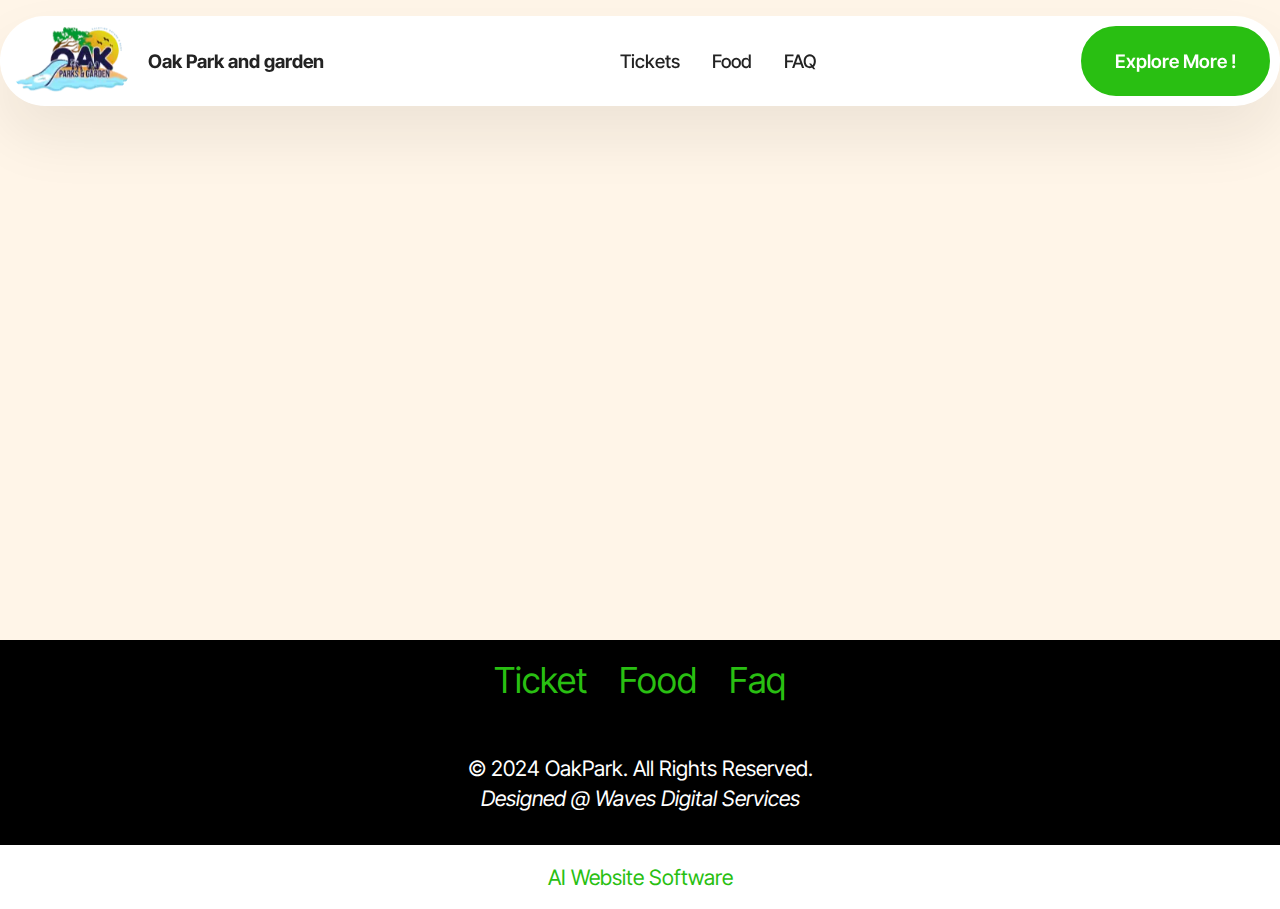
==== commit 5ddb3a0f: "FAQ" ====
--- a/page1.html
+++ b/page1.html
@@ -20,7 +20,7 @@
   <link rel="stylesheet" href="assets/theme/css/style.css">
   <link rel="preload" href="https://fonts.googleapis.com/css2?family=Inter+Tight:wght@400;700&display=swap&display=swap" as="style" onload="this.onload=null;this.rel='stylesheet'">
   <noscript><link rel="stylesheet" href="https://fonts.googleapis.com/css2?family=Inter+Tight:wght@400;700&display=swap&display=swap"></noscript>
-  <link rel="preload" as="style" href="assets/mobirise/css/mbr-additional.css?v=XiFGT9"><link rel="stylesheet" href="assets/mobirise/css/mbr-additional.css?v=XiFGT9" type="text/css">
+  <link rel="preload" as="style" href="assets/mobirise/css/mbr-additional.css?v=dkjb5M"><link rel="stylesheet" href="assets/mobirise/css/mbr-additional.css?v=dkjb5M" type="text/css">
 
   
   
@@ -56,7 +56,7 @@
 					<li class="nav-item">
 						<a class="nav-link link text-black text-primary display-4" href="index.html#gallery05-y" aria-expanded="false">Food</a>
 					</li>
-					<li class="nav-item"><a class="nav-link link text-black text-primary display-4" href="index.html#list01-5">FAQ</a></li></ul>
+					<li class="nav-item"><a class="nav-link link text-black text-primary display-4" href="index.html#list07-14">FAQ</a></li></ul>
 				
 				<div class="navbar-buttons mbr-section-btn"><a class="btn btn-primary display-4" href="page1.html">Explore More !</a></div>
 			</div>
@@ -66,6 +66,8 @@
 
 
 <iframe width="100%" height="640" frameborder="0" allow="xr-spatial-tracking; gyroscope; accelerometer" allowfullscreen scrolling="no" src="https://kuula.co/share/collection/7cQD4?logo=1&info=1&fs=1&vr=0&sd=1&autorotate=0.34&autop=15&autopalt=1&thumbs=1&alpha=0.60&inst=0"></iframe>
+
+
 
 
 
@@ -92,7 +94,7 @@
             </div>
         </div>
     </div>
-</section><section class="display-7" style="padding: 0;align-items: center;justify-content: center;flex-wrap: wrap;    align-content: center;display: flex;position: relative;height: 4rem;"><a href="https://mobiri.se/" style="flex: 1 1;height: 4rem;position: absolute;width: 100%;z-index: 1;"><img alt="" style="height: 4rem;" src="[data-uri]"></a><p style="margin: 0;text-align: center;" class="display-7">&#8204;</p><a style="z-index:1" href="https://mobirise.com/builder/ai-website-builder.html">Free AI Website Builder</a></section><script src="assets/bootstrap/js/bootstrap.bundle.min.js"></script>  <script src="assets/smoothscroll/smooth-scroll.js"></script>  <script src="assets/ytplayer/index.js"></script>  <script src="assets/dropdown/js/navbar-dropdown.js"></script>  <script src="assets/theme/js/script.js"></script>  
+</section><section class="display-7" style="padding: 0;align-items: center;justify-content: center;flex-wrap: wrap;    align-content: center;display: flex;position: relative;height: 4rem;"><a href="https://mobiri.se/" style="flex: 1 1;height: 4rem;position: absolute;width: 100%;z-index: 1;"><img alt="" style="height: 4rem;" src="[data-uri]"></a><p style="margin: 0;text-align: center;" class="display-7">&#8204;</p><a style="z-index:1" href="https://mobirise.com/builder/ai-website-builder.html">AI Website Software</a></section><script src="assets/bootstrap/js/bootstrap.bundle.min.js"></script>  <script src="assets/smoothscroll/smooth-scroll.js"></script>  <script src="assets/ytplayer/index.js"></script>  <script src="assets/dropdown/js/navbar-dropdown.js"></script>  <script src="assets/theme/js/script.js"></script>  
   
   
 </body>
